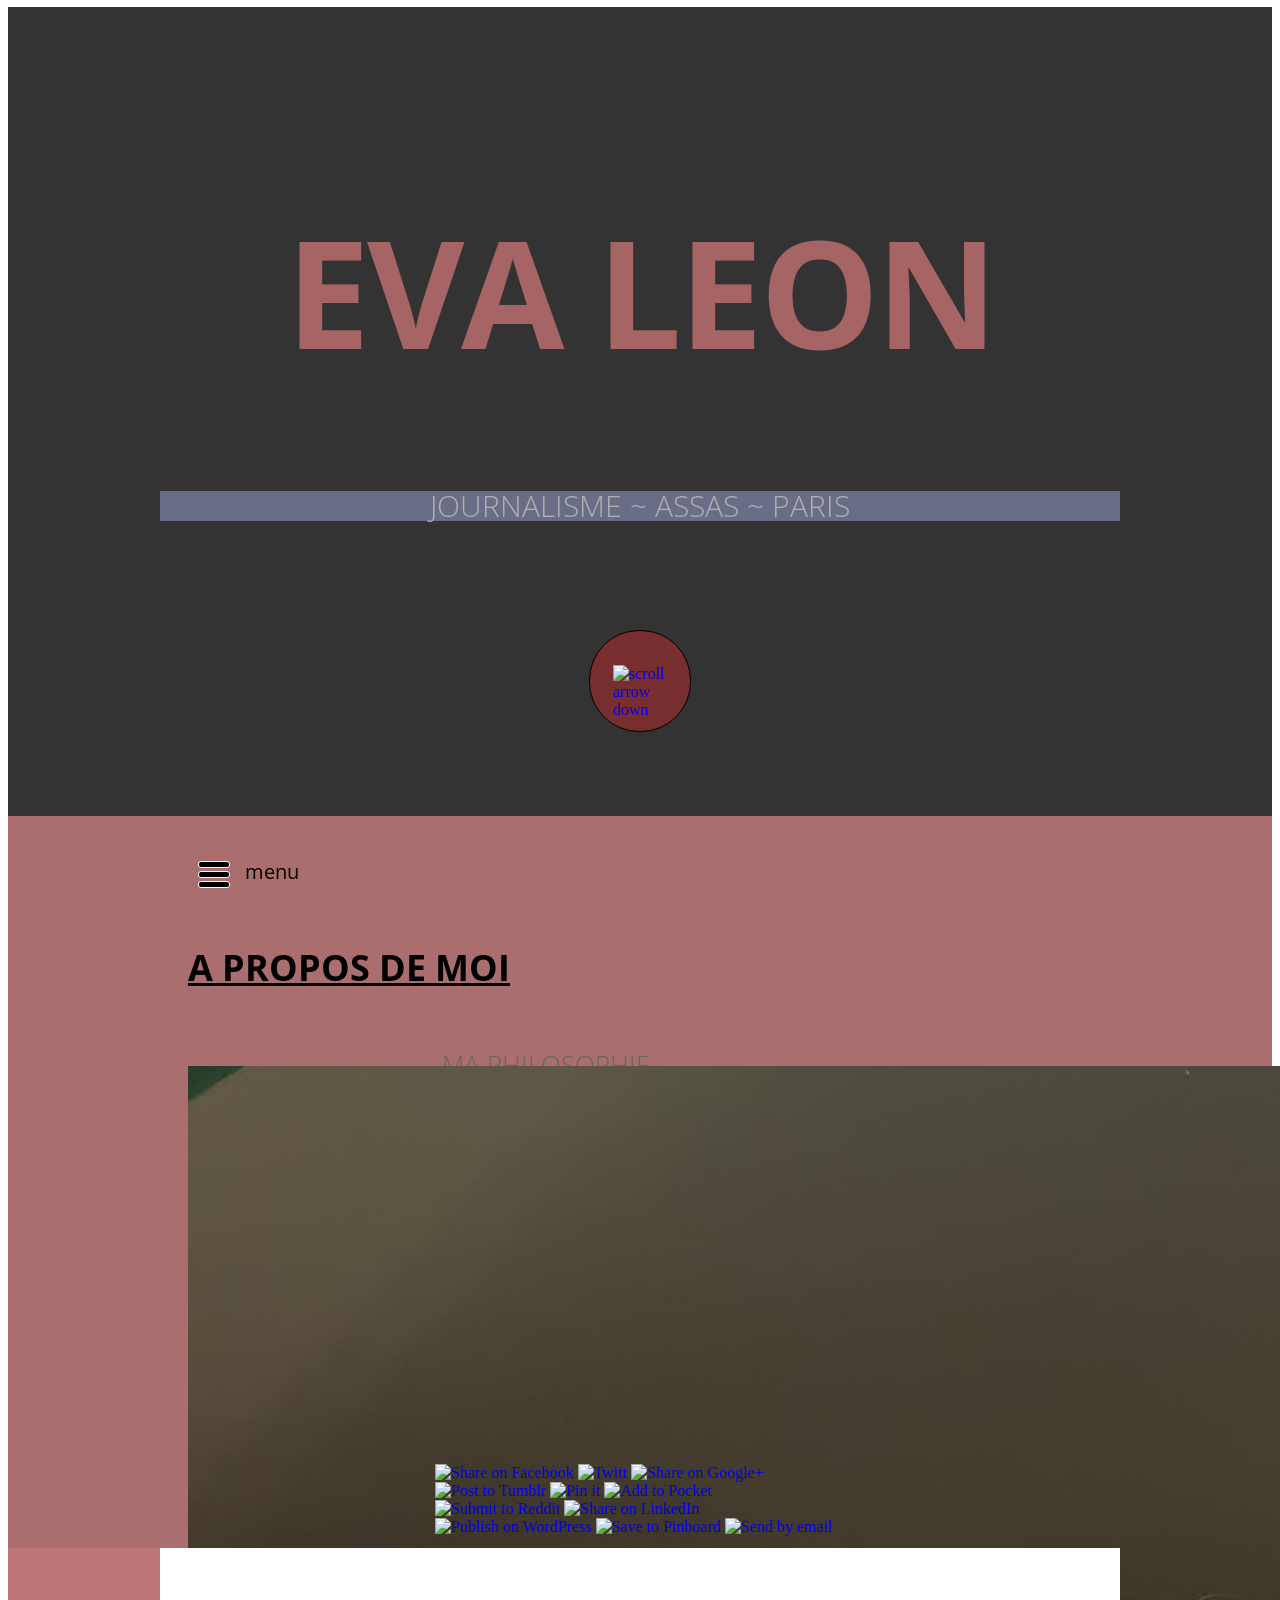
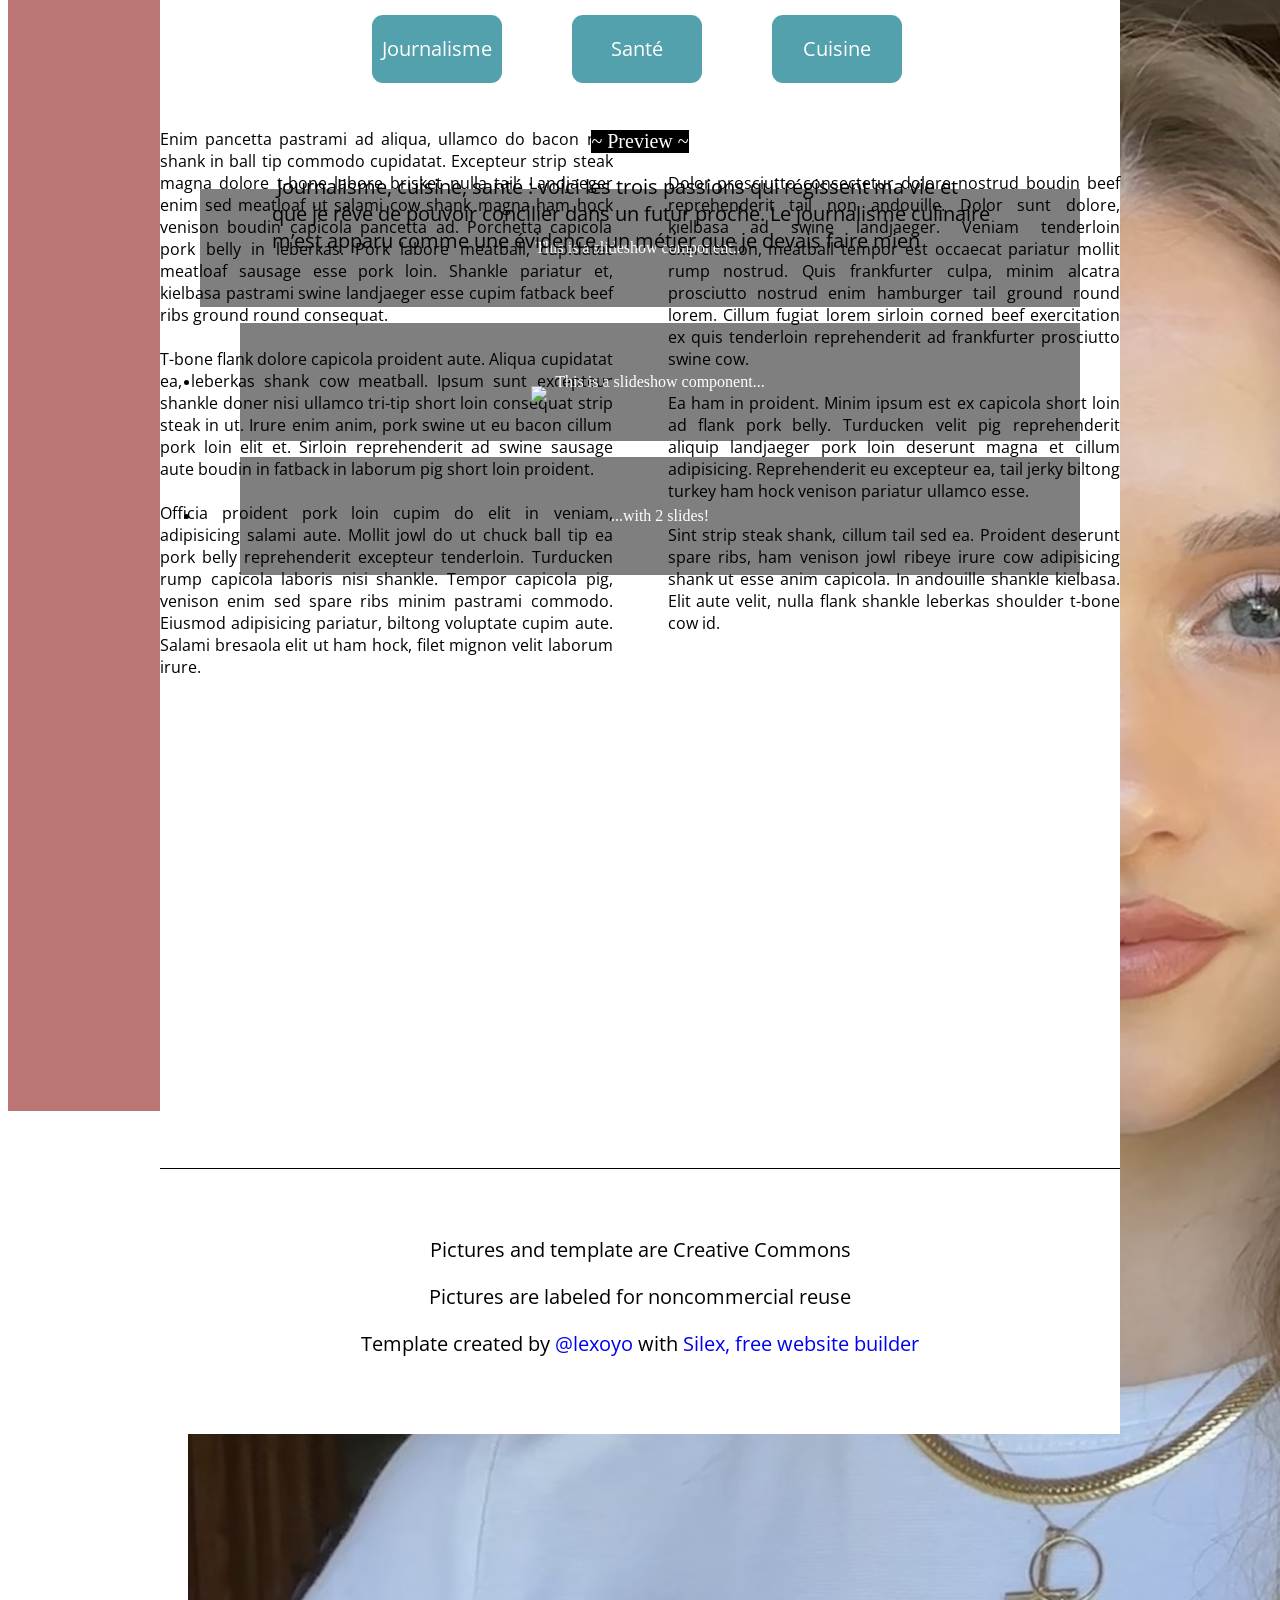
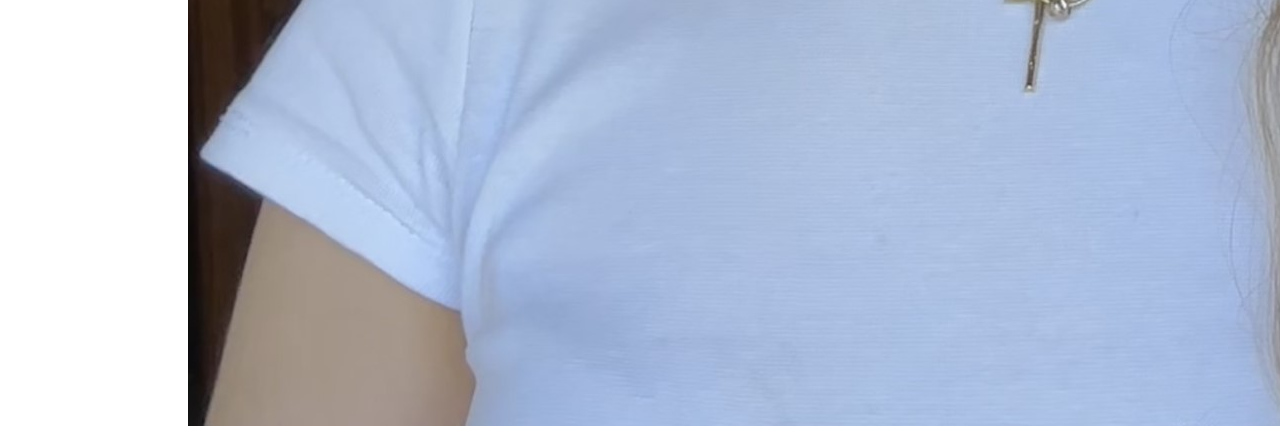
==== editable.html @ be3e19c9 "Batch update" ====
<!DOCTYPE html><html lang=""><head><script type="text/javascript" class="silex-json-styles" data-silex-static="">
    window.silex = window.silex || {}
    window.silex.data = {"site":{"width":960},"pages":[{"id":"page-design","displayName":"Design","link":{"linkType":"LinkTypePage","href":"#!page-design"},"canDelete":true,"canProperties":true,"canMove":true,"canRename":true,"opened":false},{"id":"page-photo","displayName":"Photo","link":{"linkType":"LinkTypePage","href":"#!page-photo"},"canDelete":true,"canProperties":true,"canMove":true,"canRename":true,"opened":false},{"id":"page-code","displayName":"Code","link":{"linkType":"LinkTypePage","href":"#!page-code"},"canDelete":true,"canProperties":true,"canMove":true,"canRename":true,"opened":false}]}</script>
    <meta charset="UTF-8">
    <!-- generator meta tag -->
    <!-- leave this for stats and Silex version check -->
    <meta name="generator" content="Silex v2.2.14">
    <!-- End of generator meta tag -->
    <link data-silex-static="" href="https://editor.silex.me/static/2.12/normalize.css" rel="stylesheet">
    <link data-silex-static="" href="https://editor.silex.me/static/2.12/front-end.css" rel="stylesheet">
    <script data-silex-static="" type="text/javascript" src="https://editor.silex.me/static/2.12/jquery.js"></script>
    <script data-silex-static="" type="text/javascript" src="https://editor.silex.me/static/2.12/jquery-ui.js" data-silex-remove-publish=""></script>
    <script data-silex-static="" type="text/javascript" src="https://editor.silex.me/static/2.12/pageable.js" data-silex-remove-publish=""></script>
    <script data-silex-static="" type="text/javascript" src="https://editor.silex.me/static/2.12/front-end.js"></script>

    <style class="silex-style">body, html {scroll-behavior: smooth;}.hero {min-height: 90vh;}.heading1 {text-shadow: 2px -2px 5px rgba(0, 0, 0, 0.75);}.button.page-link-active {background-color: #FC6F5C;}</style>
    <script type="text/javascript" class="silex-script"></script>
    <style class="silex-inline-styles">.body-initial {background-color: rgb(255, 255, 255); position: static;}.silex-id-1489143154958-1 {background-image: url(https://images.unsplash.com/photo-1428908728789-d2de25dbd4e2?crop=entropy&cs=tinysrgb&fit=max&fm=jpg&ixid=M3wzNDc5fDB8MXxzZWFyY2h8NHx8bmF0dXJlfGVufDB8fHx8MTczNjc3NzQ1OHww&ixlib=rb-4.0.3&q=80&w=1080); background-position: center center; background-size: cover; background-repeat: no-repeat; background-color: rgba(51,51,51,1); position: static; margin-top: -1px;}.silex-id-1489143154957-0 {background-color: transparent; position: relative; margin-left: auto; margin-right: auto; display: flex; flex-direction: column; align-items: center; justify-content: space-evenly;}.silex-id-1440793860642-0 {width: 960px; background-color: transparent; border-top-left-radius: 5px; border-top-right-radius: 5px; border-bottom-right-radius: 5px; border-bottom-left-radius: 5px; border-top-width: 0px; border-right-width: 0px; border-bottom-width: 0px; border-left-width: 0px; border-top-style: solid; border-right-style: solid; border-bottom-style: solid; border-left-style: solid; min-height: 405px; position: static;}.silex-id-1440798151836-0 {width: 100px; top: 633px; left: 443px; background-color: rgba(204,40,40,0.45098039215686275); border-top-left-radius: 50px; border-top-right-radius: 50px; border-bottom-right-radius: 50px; border-bottom-left-radius: 50px; border-top-width: 1px; border-right-width: 1px; border-bottom-width: 1px; border-left-width: 1px; border-top-style: solid; border-right-style: solid; border-bottom-style: solid; border-left-style: solid; border-top-color: rgb(0, 0, 0); border-right-color: rgb(0, 0, 0); border-bottom-color: rgb(0, 0, 0); border-left-color: rgb(0, 0, 0); min-height: 100px; position: static; display: flex; align-items: center; justify-content: center;}.silex-id-1484954814876-0 {width: 54px; top: 37px; left: 23px; height: 33px; position: static;}.silex-id-1489143327627-3 {background-color: rgba(170,110,110,1); position: static; margin-top: -1px;}.silex-id-1489143327626-2 {background-color: rgba(170,110,110,1); min-height: 733px; position: relative; margin-left: auto; margin-right: auto;}.silex-id-1440798996856-3 {width: 489px; top: 91.3125px; left: 28.00006866455078px; min-height: 121px; position: absolute;}.silex-id-1440799193140-4 {width: 678px; top: 205.00001525878906px; left: 282.00001019239426px; min-height: 347px; position: absolute;}.silex-id-1489143528708-7 {position: static; margin-top: -1px; background-color: rgba(188,118,118,1);}.silex-id-1489143528708-6 {background-color: rgb(255, 255, 255); min-height: 1163px; position: relative; margin-left: auto; margin-right: auto;}.silex-id-1440800306868-7 {width: 130px; top: 67px; left: 212px; background-color: rgb(83, 161, 173); border-top-left-radius: 11px; border-top-right-radius: 11px; border-bottom-right-radius: 11px; border-bottom-left-radius: 11px; min-height: 40px; position: absolute;}.silex-id-1440800468283-8 {width: 130px; top: 67px; left: 412px; background-color: rgb(83, 161, 173); border-top-left-radius: 11px; border-top-right-radius: 11px; border-bottom-right-radius: 11px; border-bottom-left-radius: 11px; min-height: 40px; position: absolute;}.silex-id-1440800509589-9 {width: 130px; top: 67px; left: 612px; background-color: rgb(83, 161, 173); border-top-left-radius: 11px; border-top-right-radius: 11px; border-bottom-right-radius: 11px; border-bottom-left-radius: 11px; min-height: 68px; position: absolute;}.silex-id-1440800819834-10 {width: 960px; top: 170px; left: 0px; min-height: 960px; position: absolute;}.silex-id-1440801309675-13 {width: 960px; top: 180px; left: 0px; min-height: 960px; position: absolute;}.silex-id-1492792986749-1 {height: 979px; width: 960px; background-color: transparent; top: 162px; left: 0px; position: absolute;}.silex-id-1489143627408-9 {position: static; margin-top: -1px;}.silex-id-1489143627407-8 {background-color: rgb(255, 255, 255); min-height: 324px; position: relative; margin-left: auto; margin-right: auto;}.silex-id-1440801730160-14 {width: 960px; top: 58px; left: 0px; border-top-width: 1px; border-right-width: 0px; border-bottom-width: 0px; border-left-width: 0px; border-top-style: solid; border-right-style: solid; border-bottom-style: solid; border-left-style: solid; min-height: 218.25px; position: absolute;}.silex-id-1736776984574-1 {width: 212px; height: 282px; position: absolute; top: 250px; left: 28px;}.silex-id-1736777650113-2 {width: 719px; min-height: 750px; position: absolute; top: 205px; left: 112px;}.silex-id-1736777684787-3 {width: 33px; min-height: 27px; position: absolute; background-color: transparent; top: 45px; left: 37.989601135253906px;}.silex-id-1736777704322-4 {width: 100px; min-height: 100px; position: absolute; top: -0.2178497314453125px; left: 85px;}.silex-id-1736777885756-5 {width: 400px; min-height: 50px; background-color: transparent; position: absolute; top: 631.9895935058594px; left: 275px;}.silex-id-1736778031566-6 {width: 400px; min-height: 100px; background-color: transparent; position: absolute; top: 0px; left: 439px;}.silex-id-1736778082860-7 {width: 255px; height: 168px; position: absolute; top: 437.9895935058594px; left: 371px;}@media only screen and (max-width: 480px) {.silex-id-1489143154957-0 {top: 0px; left: 12px; width: 445px;}.silex-id-1440793860642-0 {top: 75px; left: 11px; width: 423px; min-height: 558px;}.silex-id-1440798151836-0 {width: 70px; min-height: 70px;}.silex-id-1489143327627-3 {top: 1020px; left: 0px;}.silex-id-1489143327626-2 {min-height: 1014px;}.silex-id-1489143528708-7 {top: 6167px; left: 0px;}.silex-id-1489143528708-6 {min-height: 472px;}.silex-id-1440801309675-13 {top: 195px; left: 11px; width: 423px; min-height: 2525px;}}</style>





















    



    
    <title></title>





















































    <meta name="viewport" content="width=device-width, initial-scale=1, maximum-scale=2.2" data-silex-viewport="">












    
    
    
    
<link href="https://fonts.googleapis.com/css?family=Open+Sans:700,300" rel="stylesheet" class="silex-custom-font"><style class="silex-style-settings">.website-width {width: 960px;}@media (min-width: 481px) {.silex-editor {min-width: 1160px;}}</style><script data-dependency="" src="/static/2.11/unslider/onswipe.js" type="module" data-silex-static=""></script><script data-dependency="" src="/static/2.11/unslider/unslider-min.js" data-silex-static=""></script><link data-dependency="" rel="stylesheet" href="/static/2.11/unslider/unslider.css" data-silex-static=""><style class="silex-prodotype-style" data-style-id="all-style">h1 {font-weight: 700; font-size: 150px; color: #FFFFFF; text-align: center; line-height: 1; letter-spacing: -3px;}h2 {font-weight: 300; font-size: 30px; color: #FFFFFF; background-color: #696d86; text-align: center; text-transform: uppercase; line-height: 1;}h3 {font-weight: 300; font-size: 36px; text-transform: uppercase;}.text-element > .silex-element-content {font-family: 'Open Sans', sans-serif;}p {font-size: 20px;}a {text-decoration: none;}[data-silex-href] {text-decoration: none;}@media only screen and (max-width: 480px) {h1 {font-weight: 300; margin-left: 10px; margin-right: 10px;}h2 {margin-left: 10px; margin-right: 10px;}h3 {padding-left: 10px; padding-right: 10px;}.text-element > .silex-element-content {font-size: 150%;}p {font-size: 150%; padding-left: 10px; padding-right: 10px;}b {font-weight: 300;}}</style><style class="silex-prodotype-style" data-style-id="text-style-1">.text-style-1 h1 {color: #a66464; text-transform: uppercase; column-rule-style: groove;}.text-style-1 h2 {color: #b0b0b0;}.text-style-1.text-element > .silex-element-content {background: linear-gradient(#947f7f);}.text-style-1 b {color: #1ABC9C;}</style><style class="silex-prodotype-style" data-style-id="content-black">.content-black h3 {font-size: 26px; color: #666666;}</style><style class="silex-prodotype-style" data-style-id="content-white">.content-white.text-element > .silex-element-content {color: #FFFFFF; text-align: center;}</style><style class="silex-prodotype-style" data-style-id="content-columns">.content-columns.text-element > .silex-element-content {text-align: justify; columns: 2; column-gap: 55px;}@media only screen and (max-width: 480px) {.content-columns.text-element > .silex-element-content {columns: 1;}}</style><style class="silex-prodotype-style" data-style-id="footer">.footer.text-element > .silex-element-content {text-align: center;}</style></head>

<body data-silex-id="body-initial" class="body-initial enable-mobile all-style prevent-resizable prevent-selectable editable-style silex-runtime" data-silex-type="container-element" style="">
    
    
    




































    























































    
    












<section data-silex-type="container-element" class="container-element editable-style silex-id-1489143154958-1 section-element prevent-resizable" data-silex-id="silex-id-1489143154958-1" style="">
        
    <div data-silex-type="container-element" class="editable-style silex-element-content silex-id-1489143154957-0 container-element hero website-width" data-silex-id="silex-id-1489143154957-0" style="">
            
            
        <div data-silex-type="text-element" class="editable-style text-element silex-id-1440793860642-0 top-text text-style-1" data-silex-id="silex-id-1440793860642-0" title="" style=""><div class="silex-element-content normal">
                    <h1>EVA LEON</h1>
                    
                        <h2>jOURNALISME ~ ASSAS ~ PARIS</h2>
                    
                </div></div><a data-silex-id="silex-id-1440798151836-0" class="editable-style silex-id-1440798151836-0 container-element go-down" data-silex-type="container-element" href="#after-hero" style="">

                <div data-silex-type="image-element" class="editable-style silex-id-1484954814876-0 image-element" data-silex-id="silex-id-1484954814876-0" style=""><img src="../../../../../libs/templates/silex-templates/perso2/assets/scroll_arrow.png" class="" alt="scroll arrow down"></div>
            </a></div></section><section data-silex-type="container-element" class="container-element editable-style silex-id-1489143327627-3 section-element prevent-resizable" data-silex-id="silex-id-1489143327627-3" style="">
        
    <div data-silex-type="container-element" class="editable-style silex-element-content silex-id-1489143327626-2 container-element website-width" data-silex-id="silex-id-1489143327626-2" id="after-hero">

            
            
            
        <div data-silex-id="silex-id-1440799193140-4" class="editable-style silex-id-1440799193140-4 text-element content-black" data-silex-type="text-element" style="">
                <div class="silex-element-content normal">
                    <h3>Ma philosophie<br></h3>
                    <p>"Echoue encore. Echoue mieux"</p><p>

Originaire de Brest, je suis actuellement étudiante en Master 2 Médias et Mondialisation à Assas, avec pour ambition de devenir journaliste culinaire. Après mon baccalauréat, j’ai intégré une classe préparatoire littéraire à Montpellier, avant de poursuivre une licence en Information-Communication à la Sorbonne Nouvelle à Paris. Ces expériences m’ont conduite à rejoindre Assas pour approfondir ma compréhension des enjeux médiatiques et internationaux.

<br></p>
                </div>
            </div><div data-silex-type="image-element" class="editable-style image-element silex-id-1736776984574-1 page-design paged-element" data-silex-id="silex-id-1736776984574-1" style=""><img src="PHOTO.jpg"></div><div data-silex-type="text-element" class="editable-style text-element silex-id-1736777684787-3 page-design paged-element silex-component-hamburger prevent-resizable prevent-auto-z-index" data-silex-id="silex-id-1736777684787-3" style=""><div class="silex-element-content normal"><style>.hamburger-menu_1736777684796_433 {position: absolute; z-index: 20;}.silex-editor .hamburger-menu_1736777684796_433 nav {left: -9999px;}.hamburger-menu_1736777684796_433 nav ul {margin-top: 80px;}.hamburger-menu_1736777684796_433 nav {opacity: 0; position: absolute; background-color: #ededed; transition: left 1s ease, height 0s ease 1s; left: -300px; width: 300px; height: 20px;}.hamburger-menu_1736777684796_433.open nav {opacity: 1; height: 100vh; left: 0; transition: left 1s ease, height 0s ease 0s;}.hamburger-menu_1736777684796_433 .nav-container {z-index: 10; position: absolute;}.hamburger-menu_1736777684796_433.open .nav-container {}.hamburger-menu_1736777684796_433 .hamburger-btn {z-index: 20; cursor: pointer; position: absolute;}.hamburger-menu_1736777684796_433 .hamburger-btn span {display: block; width: 30px; height: 5px; margin-bottom: 3px; position: relative; background-color: #000000; border: 1px solid #ffffff; border-radius: 3px; transition: border-color 0.1s ease-in,
      opacity 0.1s ease-in,
      transform 0.1s ease-in,
      background 0.1s ease-in;}.hamburger-menu_1736777684796_433.open .hamburger-btn span {border-color: rgba(255, 255, 255, 0);}.hamburger-menu_1736777684796_433 .hamburger-btn span:first-child {transform-origin: 4px -2px;}.hamburger-menu_1736777684796_433.open .hamburger-btn span:first-child {transform: rotate(45deg) translate(7px, -4px);}.hamburger-menu_1736777684796_433.open .hamburger-btn span:nth-last-child(2) {opacity: 0;}.hamburger-menu_1736777684796_433 .hamburger-btn span:nth-child(3) {transform-origin: -11px 4px;}.hamburger-menu_1736777684796_433.open .hamburger-btn span:nth-child(3) {transform: rotate(-45deg) translate(0, 12px);}</style>
<!-- inspired by https://codepen.io/erikterwan/pen/EVzeRP -->
<div class="hamburger-menu_1736777684796_433 closed">
    <div class="hamburger-btn ">
      <span></span>
      <span></span>
      <span></span>
    </div>
    <div class="nav-container">
      <div class="prevent-scale">
        <nav class="">
            <ul>
            
            </ul>
        </nav>
      </div>
  </div>
</div>
<script>
(function() {
  var isOpen = false;
  function close() {
    isOpen = false;
    document.querySelector('.hamburger-menu_1736777684796_433').classList.remove('open');
    document.querySelector('.hamburger-menu_1736777684796_433').classList.add('closed');
  }
  function open() {
    isOpen = true;
    document.querySelector('.hamburger-menu_1736777684796_433').classList.add('open');
    document.querySelector('.hamburger-menu_1736777684796_433').classList.remove('closed');
  }
  function toggle() {
    if(isOpen) close();
    else open();
  }
  function scrollOrResize() {
    close();
    move();
  }
  var silexElement = document.querySelector('.hamburger-menu_1736777684796_433').closest('.editable-style');
  function move() {
    var data = window.silex
    var rect = silexElement.getBoundingClientRect();
    var offset = {
      top: rect.top + data.scrollTop,
      left: rect.left + data.scrollLeft,
    };
    var container = document.querySelector('.hamburger-menu_1736777684796_433 .nav-container');
    container.style.transform = 'translate(' + (data.scrollLeft - (offset.left/data.scale)) + 'px, ' + (data.scrollTop - (offset.top/data.scale)) + 'px)';
  }
  document.querySelector('.hamburger-menu_1736777684796_433 .hamburger-btn').addEventListener('click', function() { toggle(); });
  document.addEventListener('resize', scrollOrResize);
  document.addEventListener('scroll', scrollOrResize);
  scrollOrResize()
  setTimeout(() => scrollOrResize(), 0)
})();
</script>
</div></div><div data-silex-type="text-element" class="editable-style text-element silex-id-1736777704322-4 page-design paged-element" data-silex-id="silex-id-1736777704322-4" style=""><div class="silex-element-content normal"><b>﻿</b><p>menu<b></b></p></div></div><div data-silex-id="silex-id-1440798996856-3" class="editable-style silex-id-1440798996856-3 text-element" data-silex-type="text-element" style="">
                <div class="silex-element-content normal">
                    <h3><b><u>A propos de moi</u></b></h3>
                </div>
            </div><div data-silex-type="html-element" class="editable-style html-element silex-id-1736777885756-5 page-design paged-element silex-component-share" data-silex-id="silex-id-1736777885756-5" style=""><div class="silex-element-content">
<ul class="share-buttons" id="id_1736777885803_518">
  
  <li><a href="https://www.facebook.com/sharer/sharer.php?u=http://yoursite.com&amp;t=Your%20site%20title" title="Share on Facebook" target="_blank"><img alt="Share on Facebook" data-silex-static="" src="/static/2.7/simplesharingbuttons/flat_web_icon_set/color/Facebook.png"></a></li>
  
  
  <li><a href="https://twitter.com/intent/tweet?source=http://yoursite.com&amp;text=Your%20site%20title:%20http://yoursite.com&amp;via=silexlabs" target="_blank" title="Share on Twitter"><img alt="Twitt" data-silex-static="" src="/static/2.7/simplesharingbuttons/flat_web_icon_set/color/Twitter.png"></a></li>
  
  
  <li><a href="https://plus.google.com/share?url=http://yoursite.com" target="_blank" title="Share on Google+"><img alt="Share on Google+" data-silex-static="" src="/static/2.7/simplesharingbuttons/flat_web_icon_set/color/Google%2B.png"></a></li>
  
  
  <li><a href="http://www.tumblr.com/share?v=3&amp;u=http://yoursite.com&amp;t=Your%20site%20title&amp;s=" target="_blank" title="Post to Tumblr"><img alt="Post to Tumblr" data-silex-static="" src="/static/2.7/simplesharingbuttons/flat_web_icon_set/color/Tumblr.png"></a></li>
  
  
  <li><a href="http://pinterest.com/pin/create/button/?url=http://yoursite.com&amp;description=Your%20site%20description" target="_blank" title="Pin it"><img alt="Pin it" data-silex-static="" src="/static/2.7/simplesharingbuttons/flat_web_icon_set/color/Pinterest.png"></a></li>
  
  
  <li><a href="https://getpocket.com/save?url=http://yoursite.com&amp;title=Your%20site%20title" target="_blank" title="Add to Pocket"><img alt="Add to Pocket" data-silex-static="" src="/static/2.7/simplesharingbuttons/flat_web_icon_set/color/Pocket.png"></a></li>
  
  
  <li><a href="http://www.reddit.com/submit?url=http://yoursite.com&amp;title=Your%20site%20title" target="_blank" title="Submit to Reddit"><img alt="Submit to Reddit" data-silex-static="" src="/static/2.7/simplesharingbuttons/flat_web_icon_set/color/Reddit.png"></a></li>
  
  
  <li><a href="http://www.linkedin.com/shareArticle?mini=true&amp;url=http://yoursite.com&amp;title=Your%20site%20title&amp;summary=Your%20site%20description&amp;source=http://yoursite.com" target="_blank" title="Share on LinkedIn"><img alt="Share on LinkedIn" data-silex-static="" src="/static/2.7/simplesharingbuttons/flat_web_icon_set/color/LinkedIn.png"></a></li>
  
  
  <li><a href="http://wordpress.com/press-this.php?u=http://yoursite.com&amp;t=Your%20site%20title&amp;s=Your%20site%20description" target="_blank" title="Publish on WordPress"><img alt="Publish on WordPress" data-silex-static="" src="/static/2.7/simplesharingbuttons/flat_web_icon_set/color/Wordpress.png"></a></li>
  
  
  <li><a href="https://pinboard.in/popup_login/?url=http://yoursite.com&amp;title=Your%20site%20title&amp;description=Your%20site%20description" target="_blank" title="Save to Pinboard"><img alt="Save to Pinboard" data-silex-static="" src="/static/2.7/simplesharingbuttons/flat_web_icon_set/color/Pinboard.png"></a></li>
  
  
  <li><a href="mailto:?subject=Your%20site%20title&amp;body=Your%20site%20description:%20http://yoursite.com" target="_blank" title="Send email"><img alt="Send by email" data-silex-static="" src="/static/2.7/simplesharingbuttons/flat_web_icon_set/color/Email.png"></a></li>
  
</ul>

<style>#id_1736777885803_518.share-buttons {list-style: none; padding: 0;}#id_1736777885803_518.share-buttons li {display: inline;}#id_1736777885803_518.share-buttons .sr-only {position: absolute; clip: rect(1px, 1px, 1px, 1px); padding: 0; border: 0; height: 1px; width: 1px; overflow: hidden;}</style>
</div></div></div></section><div data-silex-type="container-element" class="container-element editable-style silex-id-1489143528708-7 section-element prevent-resizable" data-silex-id="silex-id-1489143528708-7">
        
    <div data-silex-type="container-element" class="editable-style silex-element-content silex-id-1489143528708-6 container-element website-width" data-silex-id="silex-id-1489143528708-6" id="menu">
            
            
            
            

            
            
        <a data-silex-id="silex-id-1440800306868-7" class="editable-style silex-id-1440800306868-7 text-element button content-white" data-silex-type="text-element" style="top: 67px; left: 212px; width: 130px; min-height: 68px;" href="#!page-design#menu">
                <div class="silex-element-content normal"><p>Journalisme</p></div>
            </a><a data-silex-id="silex-id-1440800468283-8" class="editable-style text-element button silex-id-1440800468283-8 content-white" data-silex-type="text-element" style="top: 67px; left: 412px; width: 130px; min-height: 68px;" href="#!page-photo#menu">
                <div class="silex-element-content normal"><p>Santé</p></div>
            </a><a data-silex-id="silex-id-1440800509589-9" class="editable-style text-element button silex-id-1440800509589-9 content-white" data-silex-type="text-element" style="" href="#!page-code#menu">
                <div class="silex-element-content normal"><p>Cuisine</p></div>
            </a><div data-silex-id="silex-id-1440800819834-10" class="editable-style silex-id-1440800819834-10 text-element col content-columns page-design paged-element" data-silex-type="text-element" style="top: 170px; width: 960px; min-height: 960px;">
                <div class="silex-element-content normal"><p><br></p></div>
            </div><div data-silex-id="silex-id-1440801309675-13" class="editable-style text-element col silex-id-1440801309675-13 content-columns page-code paged-element" data-silex-type="text-element">
                <div class="silex-element-content normal">Enim pancetta pastrami ad aliqua, ullamco do bacon nisi shank in ball tip commodo cupidatat. Excepteur strip steak magna dolore t-bone labore brisket nulla tail. Landjaeger enim sed meatloaf ut salami cow shank magna ham hock venison boudin
                    capicola pancetta ad. Porchetta capicola pork belly in leberkas. Pork labore meatball, cupidatat meatloaf sausage esse pork loin. Shankle pariatur et, kielbasa pastrami swine landjaeger esse cupim fatback beef ribs ground round consequat.
                    <br>
                    <br>T-bone flank dolore capicola proident aute. Aliqua cupidatat ea, leberkas shank cow meatball. Ipsum sunt excepteur shankle doner nisi ullamco tri-tip short loin consequat strip steak in ut. Irure enim anim, pork swine ut eu bacon
                    cillum pork loin elit et. Sirloin reprehenderit ad swine sausage aute boudin in fatback in laborum pig short loin proident.
                    <br>
                    <br>Officia proident pork loin cupim do elit in veniam, adipisicing salami aute. Mollit jowl do ut chuck ball tip ea pork belly reprehenderit excepteur tenderloin. Turducken rump capicola laboris nisi shankle. Tempor capicola pig,
                    venison enim sed spare ribs minim pastrami commodo. Eiusmod adipisicing pariatur, biltong voluptate cupim aute. Salami bresaola elit ut ham hock, filet mignon velit laborum irure.
                    <br>
                    <br>
                    <br>
                    <br>Dolor prosciutto consectetur dolore nostrud boudin beef reprehenderit tail non andouille. Dolor sunt dolore, kielbasa ad swine landjaeger. Veniam tenderloin exercitation, meatball tempor est occaecat pariatur mollit rump nostrud.
                    Quis frankfurter culpa, minim alcatra prosciutto nostrud enim hamburger tail ground round lorem. Cillum fugiat lorem sirloin corned beef exercitation ex quis tenderloin reprehenderit ad frankfurter prosciutto swine cow.
                    <br>
                    <br>Ea ham in proident. Minim ipsum est ex capicola short loin ad flank pork belly. Turducken velit pig reprehenderit aliquip landjaeger pork loin deserunt magna et cillum adipisicing. Reprehenderit eu excepteur ea, tail jerky biltong
                    turkey ham hock venison pariatur ullamco esse.
                    <br>
                    <br>Sint strip steak shank, cillum tail sed ea. Proident deserunt spare ribs, ham venison jowl ribeye irure cow adipisicing shank ut esse anim capicola. In andouille shankle kielbasa. Elit aute velit, nulla flank shankle leberkas shoulder
                    t-bone cow id.
                    <br>
                    <br>
                    <br>
                </div>
            </div><div data-silex-type="html-element" class="editable-style silex-id-1492792986749-1 html-element silex-component silex-component-slideshow silex-use-height-not-minheight page-photo paged-element" data-silex-id="silex-id-1492792986749-1">
                <div class="silex-element-content"><div id="parent_1736776724711_183">
<!-- preview -->
<div class="prodotype-preview">
  
  <div class="preview-text prodotype-force-size"><p>~ Preview ~</p></div>
  <figure class="slide-0">
    <div class="slide-image prodotype-force-size">
      
        <figcaption>This is a slideshow component...</figcaption>
      
    </div>
  </figure>
  
</div>
<div id="id_1736776724711_183">
  <!-- runtime -->
  <!-- the whole slideshow -->
  <ul class="prodotype-runtime">
  
    <li><figure class="slide-0">
      
      <div class="slide-image">
        
          <figcaption>This is a slideshow component...</figcaption>
        
      </div>
      
    </figure></li>
  
    <li><figure class="slide-1">
      
      <div class="slide-image">
        
          <figcaption>...with 2 slides!</figcaption>
        
      </div>
      
    </figure></li>
  
  </ul>
</div>
</div>
<style>#parent_1736776724711_183 .prodotype-preview {list-style-type: none; margin: 0; padding: 0;}#parent_1736776724711_183 .prodotype-preview .preview-text {display: flex; align-items: center; justify-content: center;}#parent_1736776724711_183 .prodotype-preview .preview-text p {z-index: 1; background-color: black; color: white;}#parent_1736776724711_183 .slide-0 .slide-image {background-image: url(http://localhost:6805/ce/fs/get/Documents/silex/silex-meta/packages/silex-templates/perso2/assets/top-pic.jpg);}#parent_1736776724711_183 .slide-1 .slide-image {background-image: url(http://localhost:6805/ce/fs/get/Documents/silex/silex-meta/packages/silex-templates/perso2/assets/pic2.jpg);}#parent_1736776724711_183 .unslider {position: relative;}#parent_1736776724711_183 .slide-image {width: 100%; display: flex; justify-content: center; background-repeat: no-repeat; background-size: cover; background-position: 50%; align-items: flex-end;}#parent_1736776724711_183 figcaption {padding: 50px; color: white; background-color: rgba(0,0,0,0.5); width: 100%; text-align: center;}#parent_1736776724711_183 .unslider-nav {position: absolute; bottom: 10px; left: 0; right: 0; top: auto; margin: 0;}#parent_1736776724711_183 .unslider-nav ol {text-align: center;}#parent_1736776724711_183 .unslider-nav ol li.unslider-active {background: #fff; cursor: default; opacity: 1;}#parent_1736776724711_183 .unslider-nav ol li {display: inline-block; float: none; width: 6px; height: 6px; margin: 0 4px; padding: 3px; background: transparent; border-radius: 10px; overflow: hidden; text-indent: -999em; border: 2px solid #fff; cursor: pointer; opacity: .4;}#parent_1736776724711_183 .unslider-arrow {display: block; width: 32px; height: 32px; top: 50%; right: 16px; left: auto; margin-top: -16px; overflow: hidden; background: rgba(0,0,0,.2) no-repeat 50% 50%; background-image: url([data-uri]); background-size: 7px 11px; border-radius: 32px; text-indent: -999em; opacity: .6; transition: opacity .2s;}#parent_1736776724711_183 .unslider-arrow.prev {left: 16px; right: auto; -ms-transform: rotate(-180deg); transform: rotate(-180deg);}</style>
<script type="text/javascript">
  (function() {
    // do not start in the editor (it would mess with the markup)
    if(!$('body').hasClass('silex-runtime')) return;

    var $slider = $('#id_1736776724711_183')
    var slider = $slider.unslider({
      'autoplay': false,
      'speed': 750,
      'delay': 3000,
      'index': 0,
      'nav': true,
      'animation': 'horizontal',
      'arrows': true
    });
    //  Listen to slide changes
    
    // apply element height to the images
    var silexElement = $slider.closest('.editable-style');
    var elementMinHeight = silexElement.css('height');
    var elementWidth = silexElement.css('width');
    $('#id_1736776724711_183 li .slide-image').css({
      'height': elementMinHeight
    });
    

    setTimeout(function(){
      // use onswipe.js
      // Fix #1127
      if(window.onSwipe) {
        window.onSwipe('left', function(){ $slider.data('unslider').next()})
        window.onSwipe('right', function(){ $slider.data('unslider').prev()})
      } else {
        console.warn('onswipe.js script is not found, swipe gestures might no work')
      }
    }, 0)
  })();
</script>
</div>
            </div><div data-silex-type="text-element" class="editable-style text-element silex-id-1736777650113-2 page-design paged-element" data-silex-id="silex-id-1736777650113-2" style=""><div class="silex-element-content normal"><p>&nbsp;Journalisme, cuisine, santé : voici les
trois passions qui régissent ma vie et que je rêve de pouvoir concilier dans un
futur proche. Le journalisme culinaire m’est apparu comme une évidence, un
métier que je devais faire mien



<br></p><span class="_wysihtml-temp-caret-fix" style="position: absolute; display: block; min-width: 1px; z-index: 99999;">﻿</span></div></div><div data-silex-type="html-element" class="editable-style html-element silex-id-1736778031566-6 page-design paged-element silex-component-skill-bars" data-silex-id="silex-id-1736778031566-6"><div class="silex-element-content">
<style>.skillbar {position: relative; display: block; margin-bottom: 15px; width: 100%; background: #eee; height: 35px; border-radius: 3px; -moz-border-radius: 3px; -webkit-border-radius: 3px; -webkit-transition: 0.4s linear; -moz-transition: 0.4s linear; -ms-transition: 0.4s linear; -o-transition: 0.4s linear; transition: 0.4s linear; -webkit-transition-property: width, background-color; -moz-transition-property: width, background-color; -ms-transition-property: width, background-color; -o-transition-property: width, background-color; transition-property: width, background-color;}.skillbar-title {position: relative; float: left; width: 25%; font-weight: bold; font-size: 13px; color: #ffffff; background: #6adcfa; -webkit-border-top-left-radius: 3px; -webkit-border-bottom-left-radius: 4px; -moz-border-radius-topleft: 3px; -moz-border-radius-bottomleft: 3px; border-top-left-radius: 3px; border-bottom-left-radius: 3px;}.skillbar-title span {display: block; text-align: center; background: rgba(0, 0, 0, 0.1); height: 35px; line-height: 35px; -webkit-border-top-left-radius: 3px; -webkit-border-bottom-left-radius: 3px; -moz-border-radius-topleft: 3px; -moz-border-radius-bottomleft: 3px; border-top-left-radius: 3px; border-bottom-left-radius: 3px;}.skillbar-bar {float: left; height: 35px; width: 0px; border-radius: 0 3px 3px 0; -moz-border-radius: 0 3px 3px 0; -webkit-border-radius: 0 3px 3px 0;}.skill-bar-percent {position: absolute; right: 10px; top: 0; font-size: 11px; height: 35px; line-height: 35px; color: rgba(0, 0, 0, 0.4);}</style>
<script type="text/javascript">
  var fillBarSize = $('.skillbar').width() * (1 - 25 / 100);
  var doc = $(document);
  doc.scroll(function() {
    var skillbars = $('.skillbar');
    // Start animation when the skillbars hit the middle of the screen
    if (skillbars.offset().top <= (doc.scrollTop() + $(window).height()/2)) {
      $('.skillbar').each(function(){
        $(this).find('.skillbar-bar').delay(500).animate({
          width: (fillBarSize * parseInt($(this).attr('data-percent')) / 100) + 'px'
        },6000);
      });
    }
  });
</script>
</div></div><div data-silex-type="image-element" class="editable-style image-element silex-id-1736778082860-7 page-design paged-element" data-silex-id="silex-id-1736778082860-7" style=""><img src="https://images.unsplash.com/photo-1559523161-0fc0d8b38a7a?ixid=M3wzNDc5fDB8MXxzZWFyY2h8M3x8am91cm5hbGlzbXxlbnwwfHx8fDE3MzY3NzcyNDF8MA&amp;ixlib=rb-4.0.3&amp;fm=jpg&amp;q=80&amp;w=255&amp;fit=max"></div></div></div><footer data-silex-type="container-element" class="container-element editable-style silex-id-1489143627408-9 section-element prevent-resizable" data-silex-id="silex-id-1489143627408-9">
        <div data-silex-type="container-element" class="editable-style silex-element-content website-width silex-id-1489143627407-8 container-element" data-silex-id="silex-id-1489143627407-8">
            <div data-silex-id="silex-id-1440801730160-14" class="editable-style silex-id-1440801730160-14 text-element footer" data-silex-type="text-element">
                <div class="silex-element-content normal"><p><br></p><p>Pictures and template are Creative Commons
                        </p><p>Pictures are labeled for noncommercial reuse
                        </p><p>Template created by <a href="//lexoyo.me/">@lexoyo</a> with <a href="//www.silex.me/">Silex, free website builder</a></p>
                    
                </div>
            </div>
        </div>
    </footer></body></html>
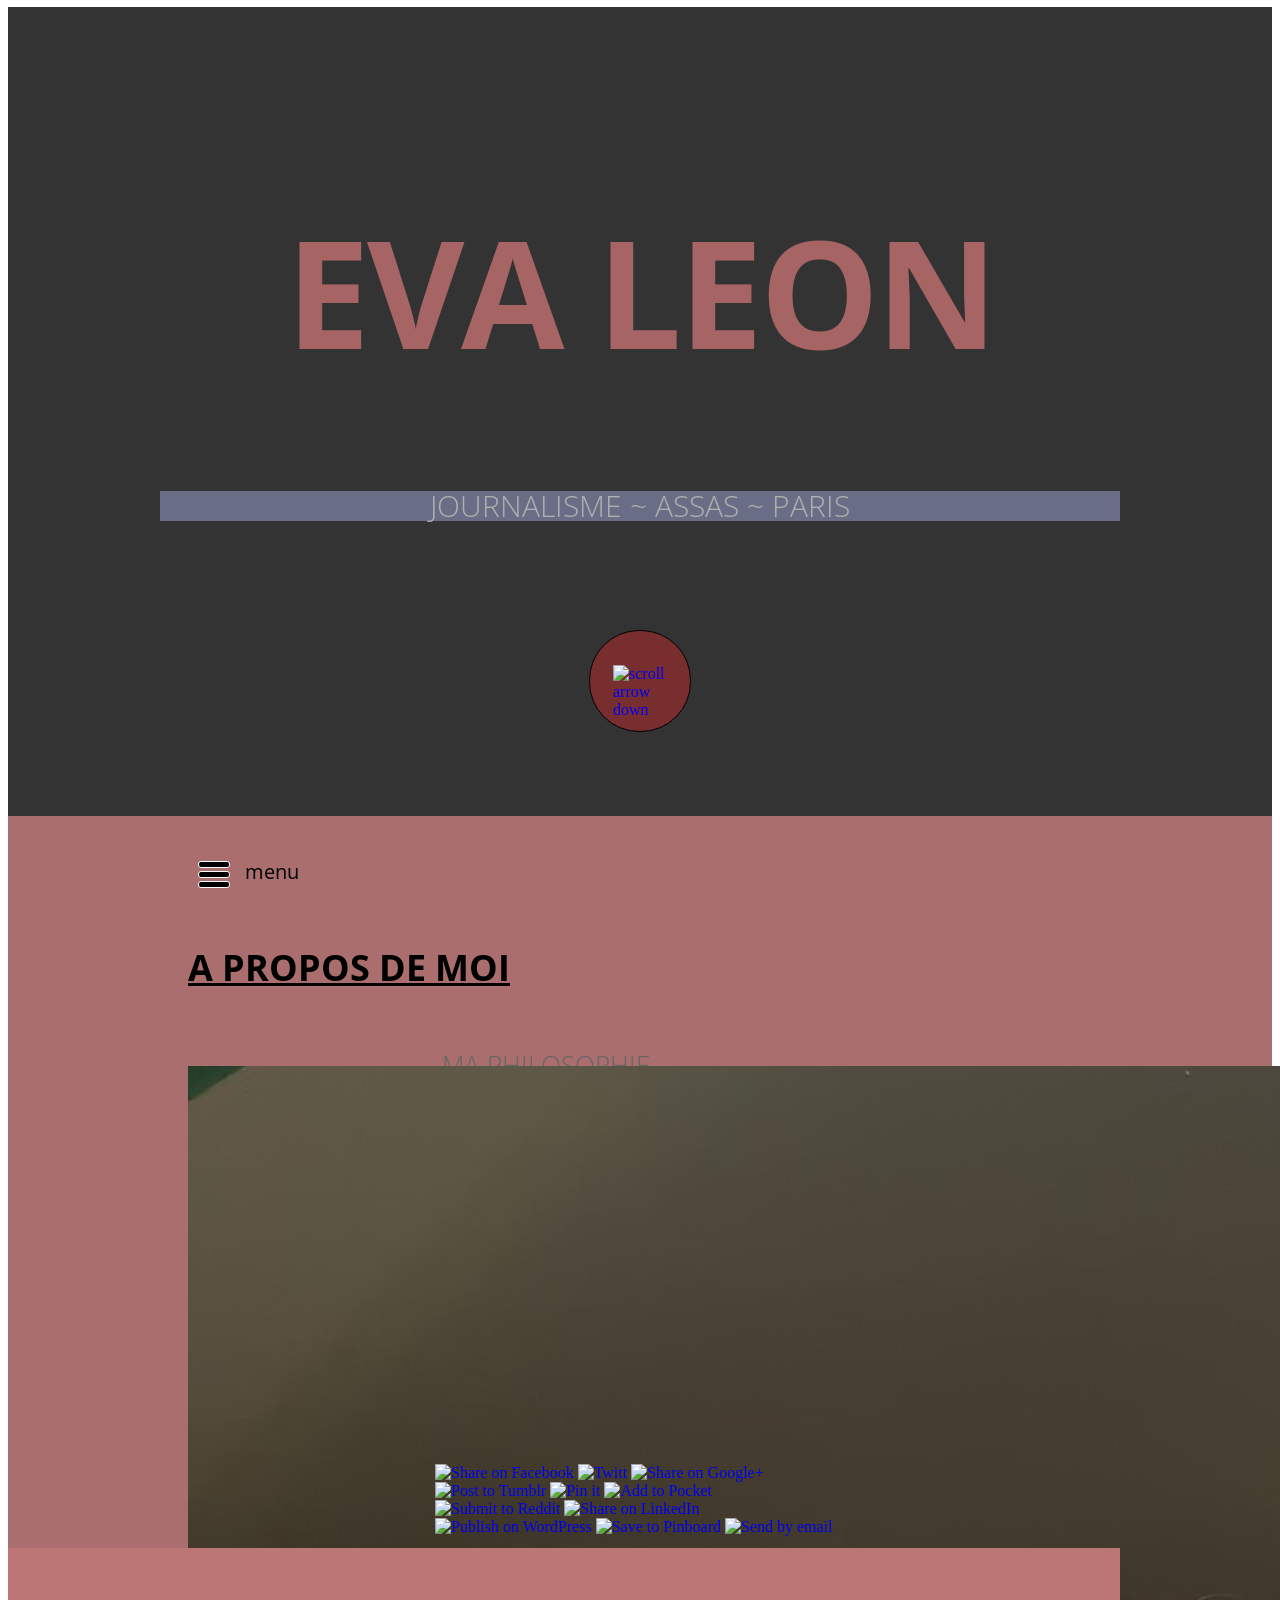
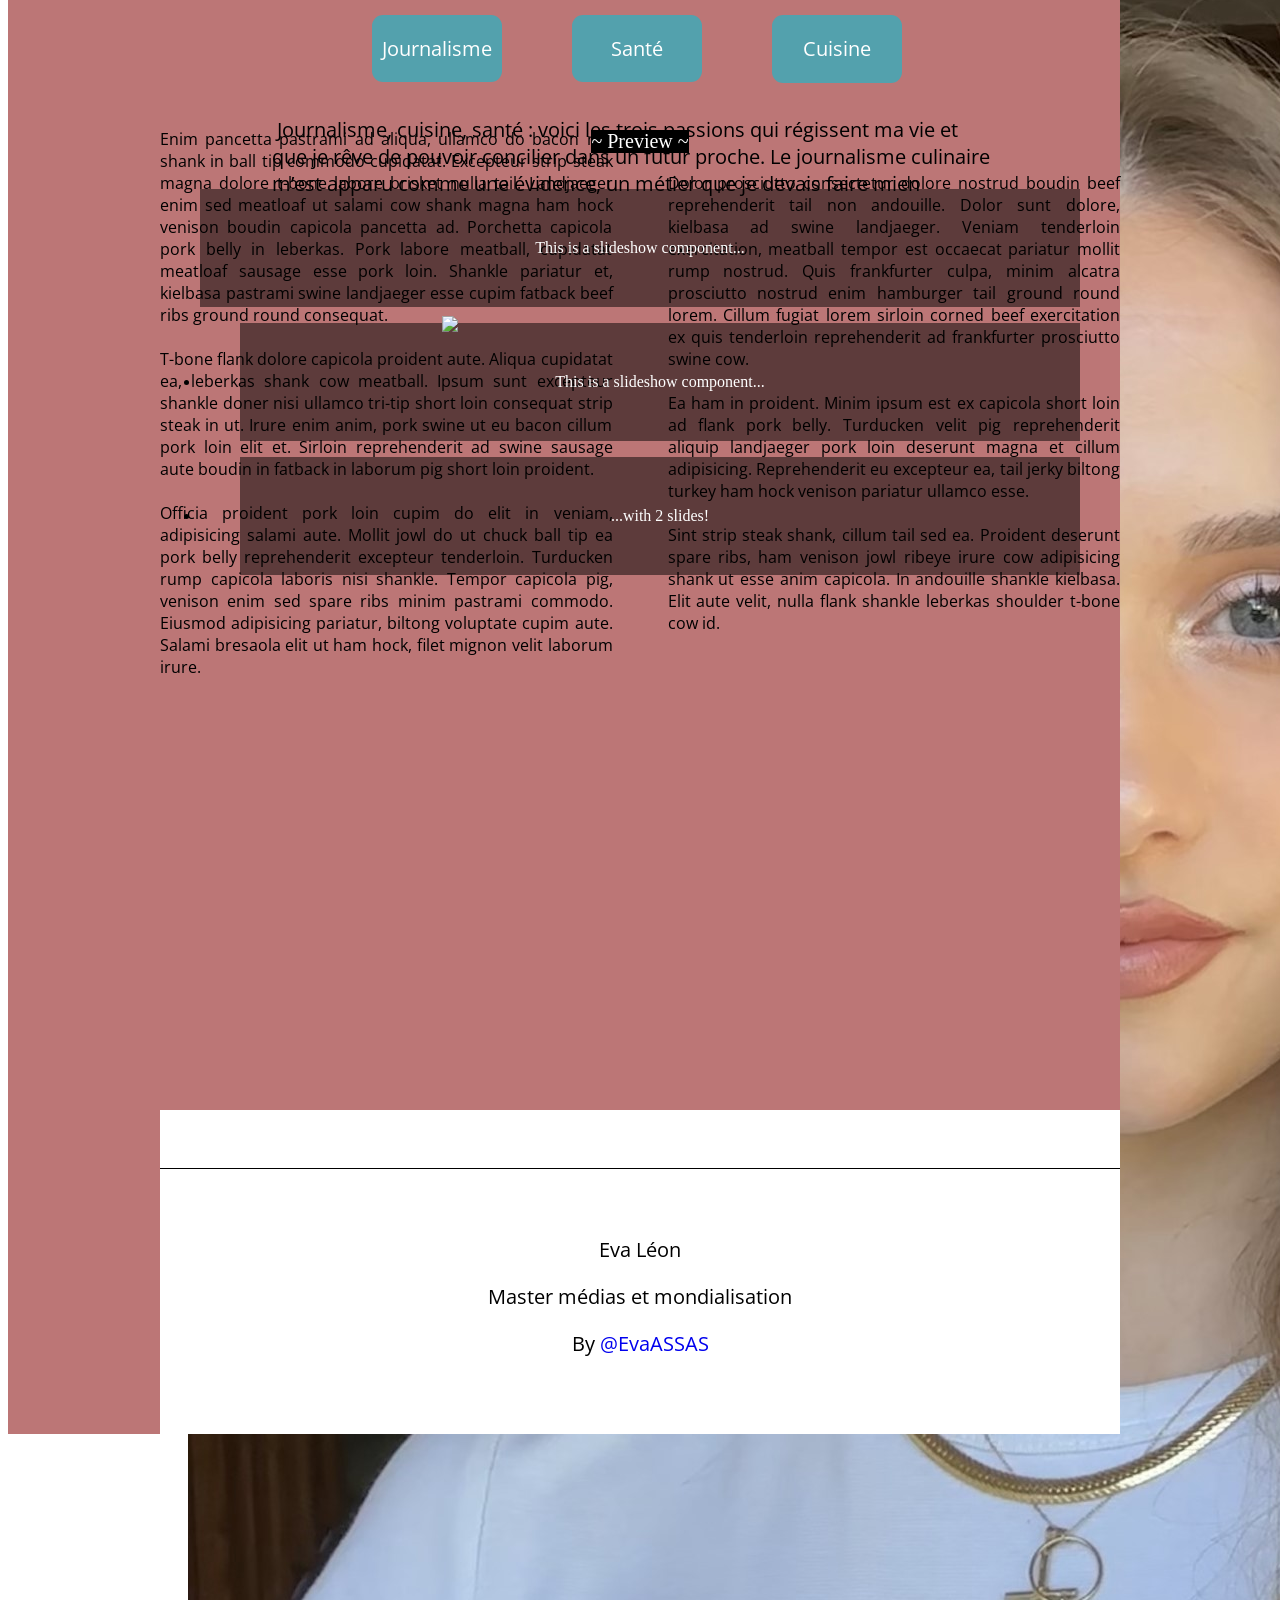
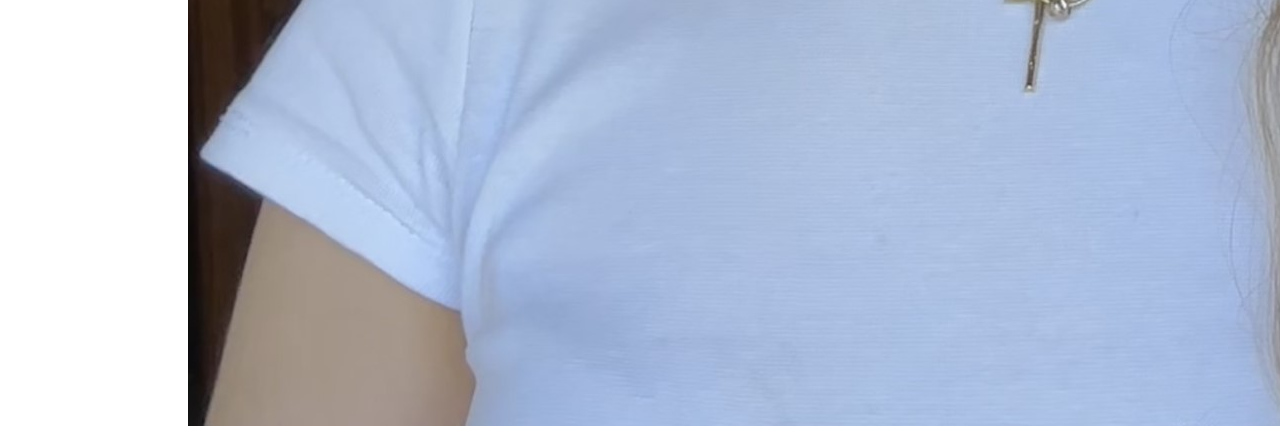
==== commit d03ef1a3: "Batch update" ====
--- a/editable.html
+++ b/editable.html
@@ -15,7 +15,7 @@
 
     <style class="silex-style">body, html {scroll-behavior: smooth;}.hero {min-height: 90vh;}.heading1 {text-shadow: 2px -2px 5px rgba(0, 0, 0, 0.75);}.button.page-link-active {background-color: #FC6F5C;}</style>
     <script type="text/javascript" class="silex-script"></script>
-    <style class="silex-inline-styles">.body-initial {background-color: rgb(255, 255, 255); position: static;}.silex-id-1489143154958-1 {background-image: url(https://images.unsplash.com/photo-1428908728789-d2de25dbd4e2?crop=entropy&cs=tinysrgb&fit=max&fm=jpg&ixid=M3wzNDc5fDB8MXxzZWFyY2h8NHx8bmF0dXJlfGVufDB8fHx8MTczNjc3NzQ1OHww&ixlib=rb-4.0.3&q=80&w=1080); background-position: center center; background-size: cover; background-repeat: no-repeat; background-color: rgba(51,51,51,1); position: static; margin-top: -1px;}.silex-id-1489143154957-0 {background-color: transparent; position: relative; margin-left: auto; margin-right: auto; display: flex; flex-direction: column; align-items: center; justify-content: space-evenly;}.silex-id-1440793860642-0 {width: 960px; background-color: transparent; border-top-left-radius: 5px; border-top-right-radius: 5px; border-bottom-right-radius: 5px; border-bottom-left-radius: 5px; border-top-width: 0px; border-right-width: 0px; border-bottom-width: 0px; border-left-width: 0px; border-top-style: solid; border-right-style: solid; border-bottom-style: solid; border-left-style: solid; min-height: 405px; position: static;}.silex-id-1440798151836-0 {width: 100px; top: 633px; left: 443px; background-color: rgba(204,40,40,0.45098039215686275); border-top-left-radius: 50px; border-top-right-radius: 50px; border-bottom-right-radius: 50px; border-bottom-left-radius: 50px; border-top-width: 1px; border-right-width: 1px; border-bottom-width: 1px; border-left-width: 1px; border-top-style: solid; border-right-style: solid; border-bottom-style: solid; border-left-style: solid; border-top-color: rgb(0, 0, 0); border-right-color: rgb(0, 0, 0); border-bottom-color: rgb(0, 0, 0); border-left-color: rgb(0, 0, 0); min-height: 100px; position: static; display: flex; align-items: center; justify-content: center;}.silex-id-1484954814876-0 {width: 54px; top: 37px; left: 23px; height: 33px; position: static;}.silex-id-1489143327627-3 {background-color: rgba(170,110,110,1); position: static; margin-top: -1px;}.silex-id-1489143327626-2 {background-color: rgba(170,110,110,1); min-height: 733px; position: relative; margin-left: auto; margin-right: auto;}.silex-id-1440798996856-3 {width: 489px; top: 91.3125px; left: 28.00006866455078px; min-height: 121px; position: absolute;}.silex-id-1440799193140-4 {width: 678px; top: 205.00001525878906px; left: 282.00001019239426px; min-height: 347px; position: absolute;}.silex-id-1489143528708-7 {position: static; margin-top: -1px; background-color: rgba(188,118,118,1);}.silex-id-1489143528708-6 {background-color: rgb(255, 255, 255); min-height: 1163px; position: relative; margin-left: auto; margin-right: auto;}.silex-id-1440800306868-7 {width: 130px; top: 67px; left: 212px; background-color: rgb(83, 161, 173); border-top-left-radius: 11px; border-top-right-radius: 11px; border-bottom-right-radius: 11px; border-bottom-left-radius: 11px; min-height: 40px; position: absolute;}.silex-id-1440800468283-8 {width: 130px; top: 67px; left: 412px; background-color: rgb(83, 161, 173); border-top-left-radius: 11px; border-top-right-radius: 11px; border-bottom-right-radius: 11px; border-bottom-left-radius: 11px; min-height: 40px; position: absolute;}.silex-id-1440800509589-9 {width: 130px; top: 67px; left: 612px; background-color: rgb(83, 161, 173); border-top-left-radius: 11px; border-top-right-radius: 11px; border-bottom-right-radius: 11px; border-bottom-left-radius: 11px; min-height: 68px; position: absolute;}.silex-id-1440800819834-10 {width: 960px; top: 170px; left: 0px; min-height: 960px; position: absolute;}.silex-id-1440801309675-13 {width: 960px; top: 180px; left: 0px; min-height: 960px; position: absolute;}.silex-id-1492792986749-1 {height: 979px; width: 960px; background-color: transparent; top: 162px; left: 0px; position: absolute;}.silex-id-1489143627408-9 {position: static; margin-top: -1px;}.silex-id-1489143627407-8 {background-color: rgb(255, 255, 255); min-height: 324px; position: relative; margin-left: auto; margin-right: auto;}.silex-id-1440801730160-14 {width: 960px; top: 58px; left: 0px; border-top-width: 1px; border-right-width: 0px; border-bottom-width: 0px; border-left-width: 0px; border-top-style: solid; border-right-style: solid; border-bottom-style: solid; border-left-style: solid; min-height: 218.25px; position: absolute;}.silex-id-1736776984574-1 {width: 212px; height: 282px; position: absolute; top: 250px; left: 28px;}.silex-id-1736777650113-2 {width: 719px; min-height: 750px; position: absolute; top: 205px; left: 112px;}.silex-id-1736777684787-3 {width: 33px; min-height: 27px; position: absolute; background-color: transparent; top: 45px; left: 37.989601135253906px;}.silex-id-1736777704322-4 {width: 100px; min-height: 100px; position: absolute; top: -0.2178497314453125px; left: 85px;}.silex-id-1736777885756-5 {width: 400px; min-height: 50px; background-color: transparent; position: absolute; top: 631.9895935058594px; left: 275px;}.silex-id-1736778031566-6 {width: 400px; min-height: 100px; background-color: transparent; position: absolute; top: 0px; left: 439px;}.silex-id-1736778082860-7 {width: 255px; height: 168px; position: absolute; top: 437.9895935058594px; left: 371px;}@media only screen and (max-width: 480px) {.silex-id-1489143154957-0 {top: 0px; left: 12px; width: 445px;}.silex-id-1440793860642-0 {top: 75px; left: 11px; width: 423px; min-height: 558px;}.silex-id-1440798151836-0 {width: 70px; min-height: 70px;}.silex-id-1489143327627-3 {top: 1020px; left: 0px;}.silex-id-1489143327626-2 {min-height: 1014px;}.silex-id-1489143528708-7 {top: 6167px; left: 0px;}.silex-id-1489143528708-6 {min-height: 472px;}.silex-id-1440801309675-13 {top: 195px; left: 11px; width: 423px; min-height: 2525px;}}</style>
+    <style class="silex-inline-styles">.body-initial {background-color: rgba(255,255,255,1); position: static;}.silex-id-1489143154958-1 {background-image: url(https://images.unsplash.com/photo-1428908728789-d2de25dbd4e2?crop=entropy&cs=tinysrgb&fit=max&fm=jpg&ixid=M3wzNDc5fDB8MXxzZWFyY2h8NHx8bmF0dXJlfGVufDB8fHx8MTczNjc3NzQ1OHww&ixlib=rb-4.0.3&q=80&w=1080); background-position: center center; background-size: cover; background-repeat: no-repeat; background-color: rgba(51,51,51,1); position: static; margin-top: -1px;}.silex-id-1489143154957-0 {background-color: transparent; position: relative; margin-left: auto; margin-right: auto; display: flex; flex-direction: column; align-items: center; justify-content: space-evenly;}.silex-id-1440793860642-0 {width: 960px; background-color: transparent; border-top-left-radius: 5px; border-top-right-radius: 5px; border-bottom-right-radius: 5px; border-bottom-left-radius: 5px; border-top-width: 0px; border-right-width: 0px; border-bottom-width: 0px; border-left-width: 0px; border-top-style: solid; border-right-style: solid; border-bottom-style: solid; border-left-style: solid; min-height: 405px; position: static;}.silex-id-1440798151836-0 {width: 100px; top: 633px; left: 443px; background-color: rgba(204,40,40,0.45098039215686275); border-top-left-radius: 50px; border-top-right-radius: 50px; border-bottom-right-radius: 50px; border-bottom-left-radius: 50px; border-top-width: 1px; border-right-width: 1px; border-bottom-width: 1px; border-left-width: 1px; border-top-style: solid; border-right-style: solid; border-bottom-style: solid; border-left-style: solid; border-top-color: rgb(0, 0, 0); border-right-color: rgb(0, 0, 0); border-bottom-color: rgb(0, 0, 0); border-left-color: rgb(0, 0, 0); min-height: 100px; position: static; display: flex; align-items: center; justify-content: center;}.silex-id-1484954814876-0 {width: 54px; top: 37px; left: 23px; height: 33px; position: static;}.silex-id-1489143327627-3 {background-color: rgba(170,110,110,1); position: static; margin-top: -1px;}.silex-id-1489143327626-2 {background-color: rgba(170,110,110,1); min-height: 733px; position: relative; margin-left: auto; margin-right: auto;}.silex-id-1440798996856-3 {width: 489px; top: 91.3125px; left: 28.00006866455078px; min-height: 121px; position: absolute;}.silex-id-1440799193140-4 {width: 678px; top: 205.00001525878906px; left: 282.00001019239426px; min-height: 347px; position: absolute;}.silex-id-1489143528708-7 {position: static; margin-top: -1px; background-color: rgba(188,118,118,1);}.silex-id-1489143528708-6 {background-color: rgba(188,118,118,1); min-height: 1163px; position: relative; margin-left: auto; margin-right: auto;}.silex-id-1440800306868-7 {width: 130px; top: 67px; left: 212px; background-color: rgb(83, 161, 173); border-top-left-radius: 11px; border-top-right-radius: 11px; border-bottom-right-radius: 11px; border-bottom-left-radius: 11px; min-height: 40px; position: absolute;}.silex-id-1440800468283-8 {width: 130px; top: 67px; left: 412px; background-color: rgb(83, 161, 173); border-top-left-radius: 11px; border-top-right-radius: 11px; border-bottom-right-radius: 11px; border-bottom-left-radius: 11px; min-height: 40px; position: absolute;}.silex-id-1440800509589-9 {width: 130px; top: 67px; left: 612px; background-color: rgb(83, 161, 173); border-top-left-radius: 11px; border-top-right-radius: 11px; border-bottom-right-radius: 11px; border-bottom-left-radius: 11px; min-height: 68px; position: absolute;}.silex-id-1440801309675-13 {width: 960px; top: 180px; left: 0px; min-height: 960px; position: absolute;}.silex-id-1492792986749-1 {height: 979px; width: 960px; background-color: transparent; top: 162px; left: 0px; position: absolute;}.silex-id-1489143627408-9 {position: static; margin-top: -1px; background-color: rgba(188,118,118,1);}.silex-id-1489143627407-8 {background-color: rgb(255, 255, 255); min-height: 324px; position: relative; margin-left: auto; margin-right: auto;}.silex-id-1440801730160-14 {width: 960px; top: 58px; left: 0px; border-top-width: 1px; border-right-width: 0px; border-bottom-width: 0px; border-left-width: 0px; border-top-style: solid; border-right-style: solid; border-bottom-style: solid; border-left-style: solid; min-height: 218.25px; position: absolute;}.silex-id-1736776984574-1 {width: 212px; height: 282px; position: absolute; top: 250px; left: 28px;}.silex-id-1736777650113-2 {width: 719px; min-height: 750px; position: absolute; top: 147.9895477294922px; left: 112.00000381469727px;}.silex-id-1736777684787-3 {width: 33px; min-height: 27px; position: absolute; background-color: transparent; top: 45px; left: 37.989601135253906px;}.silex-id-1736777704322-4 {width: 100px; min-height: 100px; position: absolute; top: -0.2178497314453125px; left: 85px;}.silex-id-1736777885756-5 {width: 400px; min-height: 50px; background-color: transparent; position: absolute; top: 631.9895935058594px; left: 275px;}.silex-id-1736778031566-6 {width: 400px; min-height: 100px; background-color: transparent; position: absolute; top: 0px; left: 439px;}.silex-id-1736778082860-7 {width: 425px; height: 258px; position: absolute; top: 368px; left: 282.0000457763672px;}@media only screen and (max-width: 480px) {.silex-id-1489143154957-0 {top: 0px; left: 12px; width: 445px;}.silex-id-1440793860642-0 {top: 75px; left: 11px; width: 423px; min-height: 558px;}.silex-id-1440798151836-0 {width: 70px; min-height: 70px;}.silex-id-1489143327627-3 {top: 1020px; left: 0px;}.silex-id-1489143327626-2 {min-height: 1014px;}.silex-id-1489143528708-7 {top: 6167px; left: 0px;}.silex-id-1489143528708-6 {min-height: 472px;}.silex-id-1440801309675-13 {top: 195px; left: 11px; width: 423px; min-height: 2525px;}}</style>
 
 
 
@@ -113,7 +113,7 @@
     
     
     
-<link href="https://fonts.googleapis.com/css?family=Open+Sans:700,300" rel="stylesheet" class="silex-custom-font"><style class="silex-style-settings">.website-width {width: 960px;}@media (min-width: 481px) {.silex-editor {min-width: 1160px;}}</style><script data-dependency="" src="/static/2.11/unslider/onswipe.js" type="module" data-silex-static=""></script><script data-dependency="" src="/static/2.11/unslider/unslider-min.js" data-silex-static=""></script><link data-dependency="" rel="stylesheet" href="/static/2.11/unslider/unslider.css" data-silex-static=""><style class="silex-prodotype-style" data-style-id="all-style">h1 {font-weight: 700; font-size: 150px; color: #FFFFFF; text-align: center; line-height: 1; letter-spacing: -3px;}h2 {font-weight: 300; font-size: 30px; color: #FFFFFF; background-color: #696d86; text-align: center; text-transform: uppercase; line-height: 1;}h3 {font-weight: 300; font-size: 36px; text-transform: uppercase;}.text-element > .silex-element-content {font-family: 'Open Sans', sans-serif;}p {font-size: 20px;}a {text-decoration: none;}[data-silex-href] {text-decoration: none;}@media only screen and (max-width: 480px) {h1 {font-weight: 300; margin-left: 10px; margin-right: 10px;}h2 {margin-left: 10px; margin-right: 10px;}h3 {padding-left: 10px; padding-right: 10px;}.text-element > .silex-element-content {font-size: 150%;}p {font-size: 150%; padding-left: 10px; padding-right: 10px;}b {font-weight: 300;}}</style><style class="silex-prodotype-style" data-style-id="text-style-1">.text-style-1 h1 {color: #a66464; text-transform: uppercase; column-rule-style: groove;}.text-style-1 h2 {color: #b0b0b0;}.text-style-1.text-element > .silex-element-content {background: linear-gradient(#947f7f);}.text-style-1 b {color: #1ABC9C;}</style><style class="silex-prodotype-style" data-style-id="content-black">.content-black h3 {font-size: 26px; color: #666666;}</style><style class="silex-prodotype-style" data-style-id="content-white">.content-white.text-element > .silex-element-content {color: #FFFFFF; text-align: center;}</style><style class="silex-prodotype-style" data-style-id="content-columns">.content-columns.text-element > .silex-element-content {text-align: justify; columns: 2; column-gap: 55px;}@media only screen and (max-width: 480px) {.content-columns.text-element > .silex-element-content {columns: 1;}}</style><style class="silex-prodotype-style" data-style-id="footer">.footer.text-element > .silex-element-content {text-align: center;}</style></head>
+<link href="https://fonts.googleapis.com/css?family=Open+Sans:700,300" rel="stylesheet" class="silex-custom-font"><style class="silex-style-settings">.website-width {width: 960px;}@media (min-width: 481px) {.silex-editor {min-width: 1160px;}}</style><script data-dependency="" src="https://editor.silex.me/static/2.12/unslider/onswipe.js" type="module" data-silex-static=""></script><script data-dependency="" src="https://editor.silex.me/static/2.12/unslider/unslider-min.js" data-silex-static=""></script><link data-dependency="" rel="stylesheet" href="https://editor.silex.me/static/2.12/unslider/unslider.css" data-silex-static=""><style class="silex-prodotype-style" data-style-id="all-style">h1 {font-weight: 700; font-size: 150px; color: #FFFFFF; text-align: center; line-height: 1; letter-spacing: -3px;}h2 {font-weight: 300; font-size: 30px; color: #FFFFFF; background-color: #696d86; text-align: center; text-transform: uppercase; line-height: 1;}h3 {font-weight: 300; font-size: 36px; text-transform: uppercase;}.text-element > .silex-element-content {font-family: 'Open Sans', sans-serif;}p {font-size: 20px;}a {text-decoration: none;}[data-silex-href] {text-decoration: none;}@media only screen and (max-width: 480px) {h1 {font-weight: 300; margin-left: 10px; margin-right: 10px;}h2 {margin-left: 10px; margin-right: 10px;}h3 {padding-left: 10px; padding-right: 10px;}.text-element > .silex-element-content {font-size: 150%;}p {font-size: 150%; padding-left: 10px; padding-right: 10px;}b {font-weight: 300;}}</style><style class="silex-prodotype-style" data-style-id="text-style-1">.text-style-1 h1 {color: #a66464; text-transform: uppercase; column-rule-style: groove;}.text-style-1 h2 {color: #b0b0b0;}.text-style-1.text-element > .silex-element-content {background: linear-gradient(#947f7f);}.text-style-1 b {color: #1ABC9C;}</style><style class="silex-prodotype-style" data-style-id="content-black">.content-black h3 {font-size: 26px; color: #666666;}</style><style class="silex-prodotype-style" data-style-id="content-white">.content-white.text-element > .silex-element-content {color: #FFFFFF; text-align: center;}</style><style class="silex-prodotype-style" data-style-id="content-columns">.content-columns.text-element > .silex-element-content {text-align: justify; columns: 2; column-gap: 55px;}@media only screen and (max-width: 480px) {.content-columns.text-element > .silex-element-content {columns: 1;}}</style><style class="silex-prodotype-style" data-style-id="footer">.footer.text-element > .silex-element-content {text-align: center;}</style></head>
 
 <body data-silex-id="body-initial" class="body-initial enable-mobile all-style prevent-resizable prevent-selectable editable-style silex-runtime" data-silex-type="container-element" style="">
     
@@ -254,12 +254,12 @@
 
 <br></p>
                 </div>
-            </div><div data-silex-type="image-element" class="editable-style image-element silex-id-1736776984574-1 page-design paged-element" data-silex-id="silex-id-1736776984574-1" style=""><img src="PHOTO.jpg"></div><div data-silex-type="text-element" class="editable-style text-element silex-id-1736777684787-3 page-design paged-element silex-component-hamburger prevent-resizable prevent-auto-z-index" data-silex-id="silex-id-1736777684787-3" style=""><div class="silex-element-content normal"><style>.hamburger-menu_1736777684796_433 {position: absolute; z-index: 20;}.silex-editor .hamburger-menu_1736777684796_433 nav {left: -9999px;}.hamburger-menu_1736777684796_433 nav ul {margin-top: 80px;}.hamburger-menu_1736777684796_433 nav {opacity: 0; position: absolute; background-color: #ededed; transition: left 1s ease, height 0s ease 1s; left: -300px; width: 300px; height: 20px;}.hamburger-menu_1736777684796_433.open nav {opacity: 1; height: 100vh; left: 0; transition: left 1s ease, height 0s ease 0s;}.hamburger-menu_1736777684796_433 .nav-container {z-index: 10; position: absolute;}.hamburger-menu_1736777684796_433.open .nav-container {}.hamburger-menu_1736777684796_433 .hamburger-btn {z-index: 20; cursor: pointer; position: absolute;}.hamburger-menu_1736777684796_433 .hamburger-btn span {display: block; width: 30px; height: 5px; margin-bottom: 3px; position: relative; background-color: #000000; border: 1px solid #ffffff; border-radius: 3px; transition: border-color 0.1s ease-in,
+            </div><div data-silex-type="image-element" class="editable-style image-element silex-id-1736776984574-1 page-design paged-element" data-silex-id="silex-id-1736776984574-1" style=""><img src="PHOTO.jpg"></div><div data-silex-type="text-element" class="editable-style text-element silex-id-1736777684787-3 page-design paged-element silex-component-hamburger prevent-resizable prevent-auto-z-index" data-silex-id="silex-id-1736777684787-3" style=""><div class="silex-element-content normal"><style>.hamburger-menu_1736778252729_448 {position: absolute; z-index: 20;}.silex-editor .hamburger-menu_1736778252729_448 nav {left: -9999px;}.hamburger-menu_1736778252729_448 nav ul {margin-top: 80px;}.hamburger-menu_1736778252729_448 nav {opacity: 0; position: absolute; background-color: #ededed; transition: left 1s ease, height 0s ease 1s; left: -300px; width: 300px; height: 20px;}.hamburger-menu_1736778252729_448.open nav {opacity: 1; height: 100vh; left: 0; transition: left 1s ease, height 0s ease 0s;}.hamburger-menu_1736778252729_448 .nav-container {z-index: 10; position: absolute;}.hamburger-menu_1736778252729_448.open .nav-container {}.hamburger-menu_1736778252729_448 .hamburger-btn {z-index: 20; cursor: pointer; position: absolute;}.hamburger-menu_1736778252729_448 .hamburger-btn span {display: block; width: 30px; height: 5px; margin-bottom: 3px; position: relative; background-color: #000000; border: 1px solid #ffffff; border-radius: 3px; transition: border-color 0.1s ease-in,
       opacity 0.1s ease-in,
       transform 0.1s ease-in,
-      background 0.1s ease-in;}.hamburger-menu_1736777684796_433.open .hamburger-btn span {border-color: rgba(255, 255, 255, 0);}.hamburger-menu_1736777684796_433 .hamburger-btn span:first-child {transform-origin: 4px -2px;}.hamburger-menu_1736777684796_433.open .hamburger-btn span:first-child {transform: rotate(45deg) translate(7px, -4px);}.hamburger-menu_1736777684796_433.open .hamburger-btn span:nth-last-child(2) {opacity: 0;}.hamburger-menu_1736777684796_433 .hamburger-btn span:nth-child(3) {transform-origin: -11px 4px;}.hamburger-menu_1736777684796_433.open .hamburger-btn span:nth-child(3) {transform: rotate(-45deg) translate(0, 12px);}</style>
+      background 0.1s ease-in;}.hamburger-menu_1736778252729_448.open .hamburger-btn span {border-color: rgba(255, 255, 255, 0);}.hamburger-menu_1736778252729_448 .hamburger-btn span:first-child {transform-origin: 4px -2px;}.hamburger-menu_1736778252729_448.open .hamburger-btn span:first-child {transform: rotate(45deg) translate(7px, -4px);}.hamburger-menu_1736778252729_448.open .hamburger-btn span:nth-last-child(2) {opacity: 0;}.hamburger-menu_1736778252729_448 .hamburger-btn span:nth-child(3) {transform-origin: -11px 4px;}.hamburger-menu_1736778252729_448.open .hamburger-btn span:nth-child(3) {transform: rotate(-45deg) translate(0, 12px);}</style>
 <!-- inspired by https://codepen.io/erikterwan/pen/EVzeRP -->
-<div class="hamburger-menu_1736777684796_433 closed">
+<div class="hamburger-menu_1736778252729_448 closed">
     <div class="hamburger-btn ">
       <span></span>
       <span></span>
@@ -280,13 +280,13 @@
   var isOpen = false;
   function close() {
     isOpen = false;
-    document.querySelector('.hamburger-menu_1736777684796_433').classList.remove('open');
-    document.querySelector('.hamburger-menu_1736777684796_433').classList.add('closed');
+    document.querySelector('.hamburger-menu_1736778252729_448').classList.remove('open');
+    document.querySelector('.hamburger-menu_1736778252729_448').classList.add('closed');
   }
   function open() {
     isOpen = true;
-    document.querySelector('.hamburger-menu_1736777684796_433').classList.add('open');
-    document.querySelector('.hamburger-menu_1736777684796_433').classList.remove('closed');
+    document.querySelector('.hamburger-menu_1736778252729_448').classList.add('open');
+    document.querySelector('.hamburger-menu_1736778252729_448').classList.remove('closed');
   }
   function toggle() {
     if(isOpen) close();
@@ -296,7 +296,7 @@
     close();
     move();
   }
-  var silexElement = document.querySelector('.hamburger-menu_1736777684796_433').closest('.editable-style');
+  var silexElement = document.querySelector('.hamburger-menu_1736778252729_448').closest('.editable-style');
   function move() {
     var data = window.silex
     var rect = silexElement.getBoundingClientRect();
@@ -304,10 +304,10 @@
       top: rect.top + data.scrollTop,
       left: rect.left + data.scrollLeft,
     };
-    var container = document.querySelector('.hamburger-menu_1736777684796_433 .nav-container');
+    var container = document.querySelector('.hamburger-menu_1736778252729_448 .nav-container');
     container.style.transform = 'translate(' + (data.scrollLeft - (offset.left/data.scale)) + 'px, ' + (data.scrollTop - (offset.top/data.scale)) + 'px)';
   }
-  document.querySelector('.hamburger-menu_1736777684796_433 .hamburger-btn').addEventListener('click', function() { toggle(); });
+  document.querySelector('.hamburger-menu_1736778252729_448 .hamburger-btn').addEventListener('click', function() { toggle(); });
   document.addEventListener('resize', scrollOrResize);
   document.addEventListener('scroll', scrollOrResize);
   scrollOrResize()
@@ -319,7 +319,7 @@
                     <h3><b><u>A propos de moi</u></b></h3>
                 </div>
             </div><div data-silex-type="html-element" class="editable-style html-element silex-id-1736777885756-5 page-design paged-element silex-component-share" data-silex-id="silex-id-1736777885756-5" style=""><div class="silex-element-content">
-<ul class="share-buttons" id="id_1736777885803_518">
+<ul class="share-buttons" id="id_1736778252731_429">
   
   <li><a href="https://www.facebook.com/sharer/sharer.php?u=http://yoursite.com&amp;t=Your%20site%20title" title="Share on Facebook" target="_blank"><img alt="Share on Facebook" data-silex-static="" src="/static/2.7/simplesharingbuttons/flat_web_icon_set/color/Facebook.png"></a></li>
   
@@ -355,8 +355,8 @@
   
 </ul>
 
-<style>#id_1736777885803_518.share-buttons {list-style: none; padding: 0;}#id_1736777885803_518.share-buttons li {display: inline;}#id_1736777885803_518.share-buttons .sr-only {position: absolute; clip: rect(1px, 1px, 1px, 1px); padding: 0; border: 0; height: 1px; width: 1px; overflow: hidden;}</style>
-</div></div></div></section><div data-silex-type="container-element" class="container-element editable-style silex-id-1489143528708-7 section-element prevent-resizable" data-silex-id="silex-id-1489143528708-7">
+<style>#id_1736778252731_429.share-buttons {list-style: none; padding: 0;}#id_1736778252731_429.share-buttons li {display: inline;}#id_1736778252731_429.share-buttons .sr-only {position: absolute; clip: rect(1px, 1px, 1px, 1px); padding: 0; border: 0; height: 1px; width: 1px; overflow: hidden;}</style>
+</div></div></div></section><div data-silex-type="container-element" class="container-element editable-style silex-id-1489143528708-7 section-element prevent-resizable" data-silex-id="silex-id-1489143528708-7" style="">
         
     <div data-silex-type="container-element" class="editable-style silex-element-content silex-id-1489143528708-6 container-element website-width" data-silex-id="silex-id-1489143528708-6" id="menu">
             
@@ -366,15 +366,13 @@
 
             
             
-        <a data-silex-id="silex-id-1440800306868-7" class="editable-style silex-id-1440800306868-7 text-element button content-white" data-silex-type="text-element" style="top: 67px; left: 212px; width: 130px; min-height: 68px;" href="#!page-design#menu">
+        <a data-silex-id="silex-id-1440800306868-7" class="editable-style silex-id-1440800306868-7 text-element button content-white" data-silex-type="text-element" style="" href="#!page-design#menu">
                 <div class="silex-element-content normal"><p>Journalisme</p></div>
-            </a><a data-silex-id="silex-id-1440800468283-8" class="editable-style text-element button silex-id-1440800468283-8 content-white" data-silex-type="text-element" style="top: 67px; left: 412px; width: 130px; min-height: 68px;" href="#!page-photo#menu">
+            </a><a data-silex-id="silex-id-1440800468283-8" class="editable-style text-element button silex-id-1440800468283-8 content-white" data-silex-type="text-element" style="" href="#!page-photo#menu">
                 <div class="silex-element-content normal"><p>Santé</p></div>
             </a><a data-silex-id="silex-id-1440800509589-9" class="editable-style text-element button silex-id-1440800509589-9 content-white" data-silex-type="text-element" style="" href="#!page-code#menu">
                 <div class="silex-element-content normal"><p>Cuisine</p></div>
-            </a><div data-silex-id="silex-id-1440800819834-10" class="editable-style silex-id-1440800819834-10 text-element col content-columns page-design paged-element" data-silex-type="text-element" style="top: 170px; width: 960px; min-height: 960px;">
-                <div class="silex-element-content normal"><p><br></p></div>
-            </div><div data-silex-id="silex-id-1440801309675-13" class="editable-style text-element col silex-id-1440801309675-13 content-columns page-code paged-element" data-silex-type="text-element">
+            </a><div data-silex-id="silex-id-1440801309675-13" class="editable-style text-element col silex-id-1440801309675-13 content-columns page-code paged-element" data-silex-type="text-element">
                 <div class="silex-element-content normal">Enim pancetta pastrami ad aliqua, ullamco do bacon nisi shank in ball tip commodo cupidatat. Excepteur strip steak magna dolore t-bone labore brisket nulla tail. Landjaeger enim sed meatloaf ut salami cow shank magna ham hock venison boudin
                     capicola pancetta ad. Porchetta capicola pork belly in leberkas. Pork labore meatball, cupidatat meatloaf sausage esse pork loin. Shankle pariatur et, kielbasa pastrami swine landjaeger esse cupim fatback beef ribs ground round consequat.
                     <br>
@@ -399,7 +397,7 @@
                     <br>
                 </div>
             </div><div data-silex-type="html-element" class="editable-style silex-id-1492792986749-1 html-element silex-component silex-component-slideshow silex-use-height-not-minheight page-photo paged-element" data-silex-id="silex-id-1492792986749-1">
-                <div class="silex-element-content"><div id="parent_1736776724711_183">
+                <div class="silex-element-content"><div id="parent_1736778252726_278">
 <!-- preview -->
 <div class="prodotype-preview">
   
@@ -413,7 +411,7 @@
   </figure>
   
 </div>
-<div id="id_1736776724711_183">
+<div id="id_1736778252726_278">
   <!-- runtime -->
   <!-- the whole slideshow -->
   <ul class="prodotype-runtime">
@@ -441,13 +439,13 @@
   </ul>
 </div>
 </div>
-<style>#parent_1736776724711_183 .prodotype-preview {list-style-type: none; margin: 0; padding: 0;}#parent_1736776724711_183 .prodotype-preview .preview-text {display: flex; align-items: center; justify-content: center;}#parent_1736776724711_183 .prodotype-preview .preview-text p {z-index: 1; background-color: black; color: white;}#parent_1736776724711_183 .slide-0 .slide-image {background-image: url(http://localhost:6805/ce/fs/get/Documents/silex/silex-meta/packages/silex-templates/perso2/assets/top-pic.jpg);}#parent_1736776724711_183 .slide-1 .slide-image {background-image: url(http://localhost:6805/ce/fs/get/Documents/silex/silex-meta/packages/silex-templates/perso2/assets/pic2.jpg);}#parent_1736776724711_183 .unslider {position: relative;}#parent_1736776724711_183 .slide-image {width: 100%; display: flex; justify-content: center; background-repeat: no-repeat; background-size: cover; background-position: 50%; align-items: flex-end;}#parent_1736776724711_183 figcaption {padding: 50px; color: white; background-color: rgba(0,0,0,0.5); width: 100%; text-align: center;}#parent_1736776724711_183 .unslider-nav {position: absolute; bottom: 10px; left: 0; right: 0; top: auto; margin: 0;}#parent_1736776724711_183 .unslider-nav ol {text-align: center;}#parent_1736776724711_183 .unslider-nav ol li.unslider-active {background: #fff; cursor: default; opacity: 1;}#parent_1736776724711_183 .unslider-nav ol li {display: inline-block; float: none; width: 6px; height: 6px; margin: 0 4px; padding: 3px; background: transparent; border-radius: 10px; overflow: hidden; text-indent: -999em; border: 2px solid #fff; cursor: pointer; opacity: .4;}#parent_1736776724711_183 .unslider-arrow {display: block; width: 32px; height: 32px; top: 50%; right: 16px; left: auto; margin-top: -16px; overflow: hidden; background: rgba(0,0,0,.2) no-repeat 50% 50%; background-image: url([data-uri]); background-size: 7px 11px; border-radius: 32px; text-indent: -999em; opacity: .6; transition: opacity .2s;}#parent_1736776724711_183 .unslider-arrow.prev {left: 16px; right: auto; -ms-transform: rotate(-180deg); transform: rotate(-180deg);}</style>
+<style>#parent_1736778252726_278 .prodotype-preview {list-style-type: none; margin: 0; padding: 0;}#parent_1736778252726_278 .prodotype-preview .preview-text {display: flex; align-items: center; justify-content: center;}#parent_1736778252726_278 .prodotype-preview .preview-text p {z-index: 1; background-color: black; color: white;}#parent_1736778252726_278 .slide-0 .slide-image {background-image: url(http://localhost:6805/ce/fs/get/Documents/silex/silex-meta/packages/silex-templates/perso2/assets/top-pic.jpg);}#parent_1736778252726_278 .slide-1 .slide-image {background-image: url(http://localhost:6805/ce/fs/get/Documents/silex/silex-meta/packages/silex-templates/perso2/assets/pic2.jpg);}#parent_1736778252726_278 .unslider {position: relative;}#parent_1736778252726_278 .slide-image {width: 100%; display: flex; justify-content: center; background-repeat: no-repeat; background-size: cover; background-position: 50%; align-items: flex-end;}#parent_1736778252726_278 figcaption {padding: 50px; color: white; background-color: rgba(0,0,0,0.5); width: 100%; text-align: center;}#parent_1736778252726_278 .unslider-nav {position: absolute; bottom: 10px; left: 0; right: 0; top: auto; margin: 0;}#parent_1736778252726_278 .unslider-nav ol {text-align: center;}#parent_1736778252726_278 .unslider-nav ol li.unslider-active {background: #fff; cursor: default; opacity: 1;}#parent_1736778252726_278 .unslider-nav ol li {display: inline-block; float: none; width: 6px; height: 6px; margin: 0 4px; padding: 3px; background: transparent; border-radius: 10px; overflow: hidden; text-indent: -999em; border: 2px solid #fff; cursor: pointer; opacity: .4;}#parent_1736778252726_278 .unslider-arrow {display: block; width: 32px; height: 32px; top: 50%; right: 16px; left: auto; margin-top: -16px; overflow: hidden; background: rgba(0,0,0,.2) no-repeat 50% 50%; background-image: url([data-uri]); background-size: 7px 11px; border-radius: 32px; text-indent: -999em; opacity: .6; transition: opacity .2s;}#parent_1736778252726_278 .unslider-arrow.prev {left: 16px; right: auto; -ms-transform: rotate(-180deg); transform: rotate(-180deg);}</style>
 <script type="text/javascript">
   (function() {
     // do not start in the editor (it would mess with the markup)
     if(!$('body').hasClass('silex-runtime')) return;
 
-    var $slider = $('#id_1736776724711_183')
+    var $slider = $('#id_1736778252726_278')
     var slider = $slider.unslider({
       'autoplay': false,
       'speed': 750,
@@ -463,7 +461,7 @@
     var silexElement = $slider.closest('.editable-style');
     var elementMinHeight = silexElement.css('height');
     var elementWidth = silexElement.css('width');
-    $('#id_1736776724711_183 li .slide-image').css({
+    $('#id_1736778252726_278 li .slide-image').css({
       'height': elementMinHeight
     });
     
@@ -481,14 +479,7 @@
   })();
 </script>
 </div>
-            </div><div data-silex-type="text-element" class="editable-style text-element silex-id-1736777650113-2 page-design paged-element" data-silex-id="silex-id-1736777650113-2" style=""><div class="silex-element-content normal"><p>&nbsp;Journalisme, cuisine, santé : voici les
-trois passions qui régissent ma vie et que je rêve de pouvoir concilier dans un
-futur proche. Le journalisme culinaire m’est apparu comme une évidence, un
-métier que je devais faire mien
-
-
-
-<br></p><span class="_wysihtml-temp-caret-fix" style="position: absolute; display: block; min-width: 1px; z-index: 99999;">﻿</span></div></div><div data-silex-type="html-element" class="editable-style html-element silex-id-1736778031566-6 page-design paged-element silex-component-skill-bars" data-silex-id="silex-id-1736778031566-6"><div class="silex-element-content">
+            </div><div data-silex-type="html-element" class="editable-style html-element silex-id-1736778031566-6 page-design paged-element silex-component-skill-bars" data-silex-id="silex-id-1736778031566-6"><div class="silex-element-content">
 <style>.skillbar {position: relative; display: block; margin-bottom: 15px; width: 100%; background: #eee; height: 35px; border-radius: 3px; -moz-border-radius: 3px; -webkit-border-radius: 3px; -webkit-transition: 0.4s linear; -moz-transition: 0.4s linear; -ms-transition: 0.4s linear; -o-transition: 0.4s linear; transition: 0.4s linear; -webkit-transition-property: width, background-color; -moz-transition-property: width, background-color; -ms-transition-property: width, background-color; -o-transition-property: width, background-color; transition-property: width, background-color;}.skillbar-title {position: relative; float: left; width: 25%; font-weight: bold; font-size: 13px; color: #ffffff; background: #6adcfa; -webkit-border-top-left-radius: 3px; -webkit-border-bottom-left-radius: 4px; -moz-border-radius-topleft: 3px; -moz-border-radius-bottomleft: 3px; border-top-left-radius: 3px; border-bottom-left-radius: 3px;}.skillbar-title span {display: block; text-align: center; background: rgba(0, 0, 0, 0.1); height: 35px; line-height: 35px; -webkit-border-top-left-radius: 3px; -webkit-border-bottom-left-radius: 3px; -moz-border-radius-topleft: 3px; -moz-border-radius-bottomleft: 3px; border-top-left-radius: 3px; border-bottom-left-radius: 3px;}.skillbar-bar {float: left; height: 35px; width: 0px; border-radius: 0 3px 3px 0; -moz-border-radius: 0 3px 3px 0; -webkit-border-radius: 0 3px 3px 0;}.skill-bar-percent {position: absolute; right: 10px; top: 0; font-size: 11px; height: 35px; line-height: 35px; color: rgba(0, 0, 0, 0.4);}</style>
 <script type="text/javascript">
   var fillBarSize = $('.skillbar').width() * (1 - 25 / 100);
@@ -505,12 +496,17 @@
     }
   });
 </script>
-</div></div><div data-silex-type="image-element" class="editable-style image-element silex-id-1736778082860-7 page-design paged-element" data-silex-id="silex-id-1736778082860-7" style=""><img src="https://images.unsplash.com/photo-1559523161-0fc0d8b38a7a?ixid=M3wzNDc5fDB8MXxzZWFyY2h8M3x8am91cm5hbGlzbXxlbnwwfHx8fDE3MzY3NzcyNDF8MA&amp;ixlib=rb-4.0.3&amp;fm=jpg&amp;q=80&amp;w=255&amp;fit=max"></div></div></div><footer data-silex-type="container-element" class="container-element editable-style silex-id-1489143627408-9 section-element prevent-resizable" data-silex-id="silex-id-1489143627408-9">
+</div></div><div data-silex-type="image-element" class="editable-style image-element silex-id-1736778082860-7 page-design paged-element" data-silex-id="silex-id-1736778082860-7" style=""><img src="https://images.unsplash.com/photo-1559523161-0fc0d8b38a7a?ixid=M3wzNDc5fDB8MXxzZWFyY2h8M3x8am91cm5hbGlzbXxlbnwwfHx8fDE3MzY3NzcyNDF8MA&amp;ixlib=rb-4.0.3&amp;fm=jpg&amp;q=80&amp;w=255&amp;fit=max"></div><div data-silex-type="text-element" class="editable-style text-element silex-id-1736777650113-2 page-design paged-element" data-silex-id="silex-id-1736777650113-2" style=""><div class="silex-element-content normal"><p>&nbsp;Journalisme, cuisine, santé : voici les
+trois passions qui régissent ma vie et que je rêve de pouvoir concilier dans un
+futur proche. Le journalisme culinaire m’est apparu comme une évidence, un
+métier que je devais faire mien
+
+
+
+<br></p><span class="_wysihtml-temp-caret-fix" style="position: absolute; display: block; min-width: 1px; z-index: 99999;">﻿</span></div></div></div></div><footer data-silex-type="container-element" class="container-element editable-style silex-id-1489143627408-9 section-element prevent-resizable" data-silex-id="silex-id-1489143627408-9">
         <div data-silex-type="container-element" class="editable-style silex-element-content website-width silex-id-1489143627407-8 container-element" data-silex-id="silex-id-1489143627407-8">
             <div data-silex-id="silex-id-1440801730160-14" class="editable-style silex-id-1440801730160-14 text-element footer" data-silex-type="text-element">
-                <div class="silex-element-content normal"><p><br></p><p>Pictures and template are Creative Commons
-                        </p><p>Pictures are labeled for noncommercial reuse
-                        </p><p>Template created by <a href="//lexoyo.me/">@lexoyo</a> with <a href="//www.silex.me/">Silex, free website builder</a></p>
+                <div class="silex-element-content normal"><p><br></p><p>Eva Léon</p><p>Master médias et mondialisation</p><p>By <a href="//lexoyo.me/">@EvaASSAS</a></p>
                     
                 </div>
             </div>
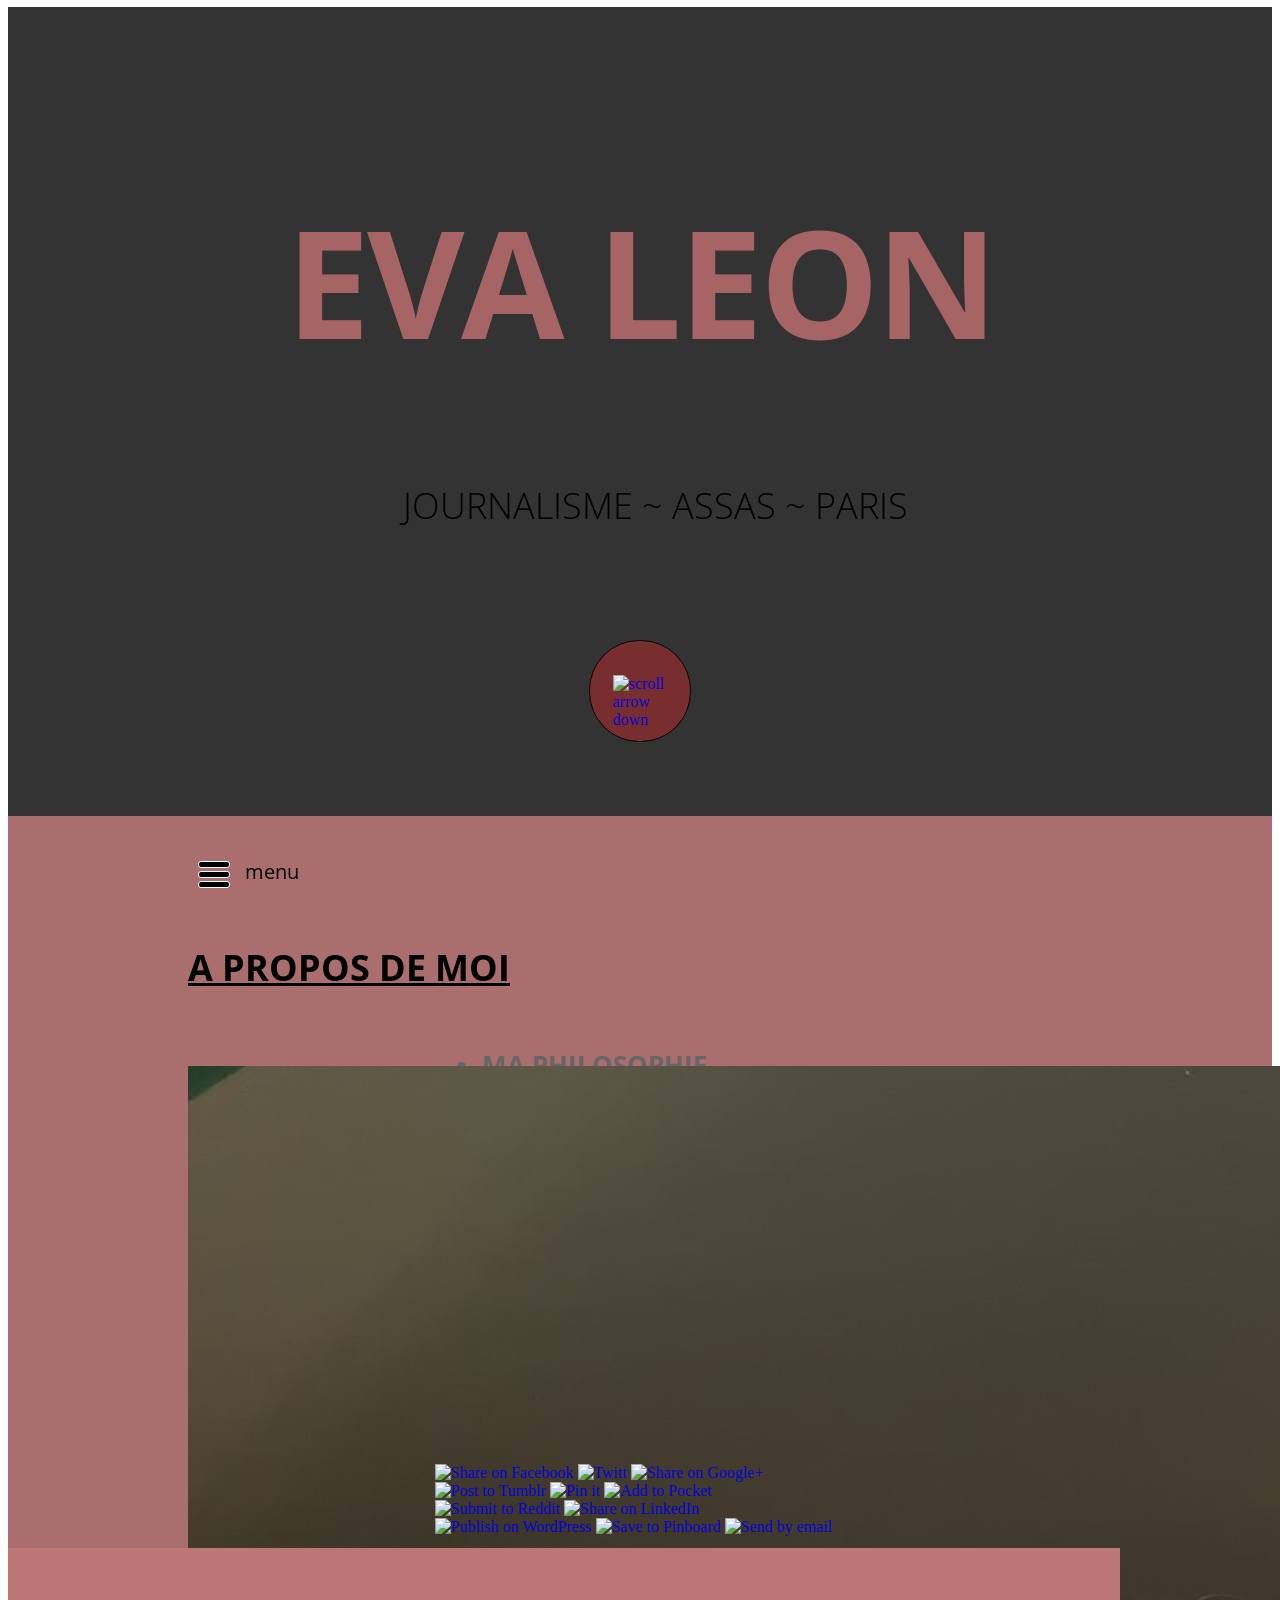
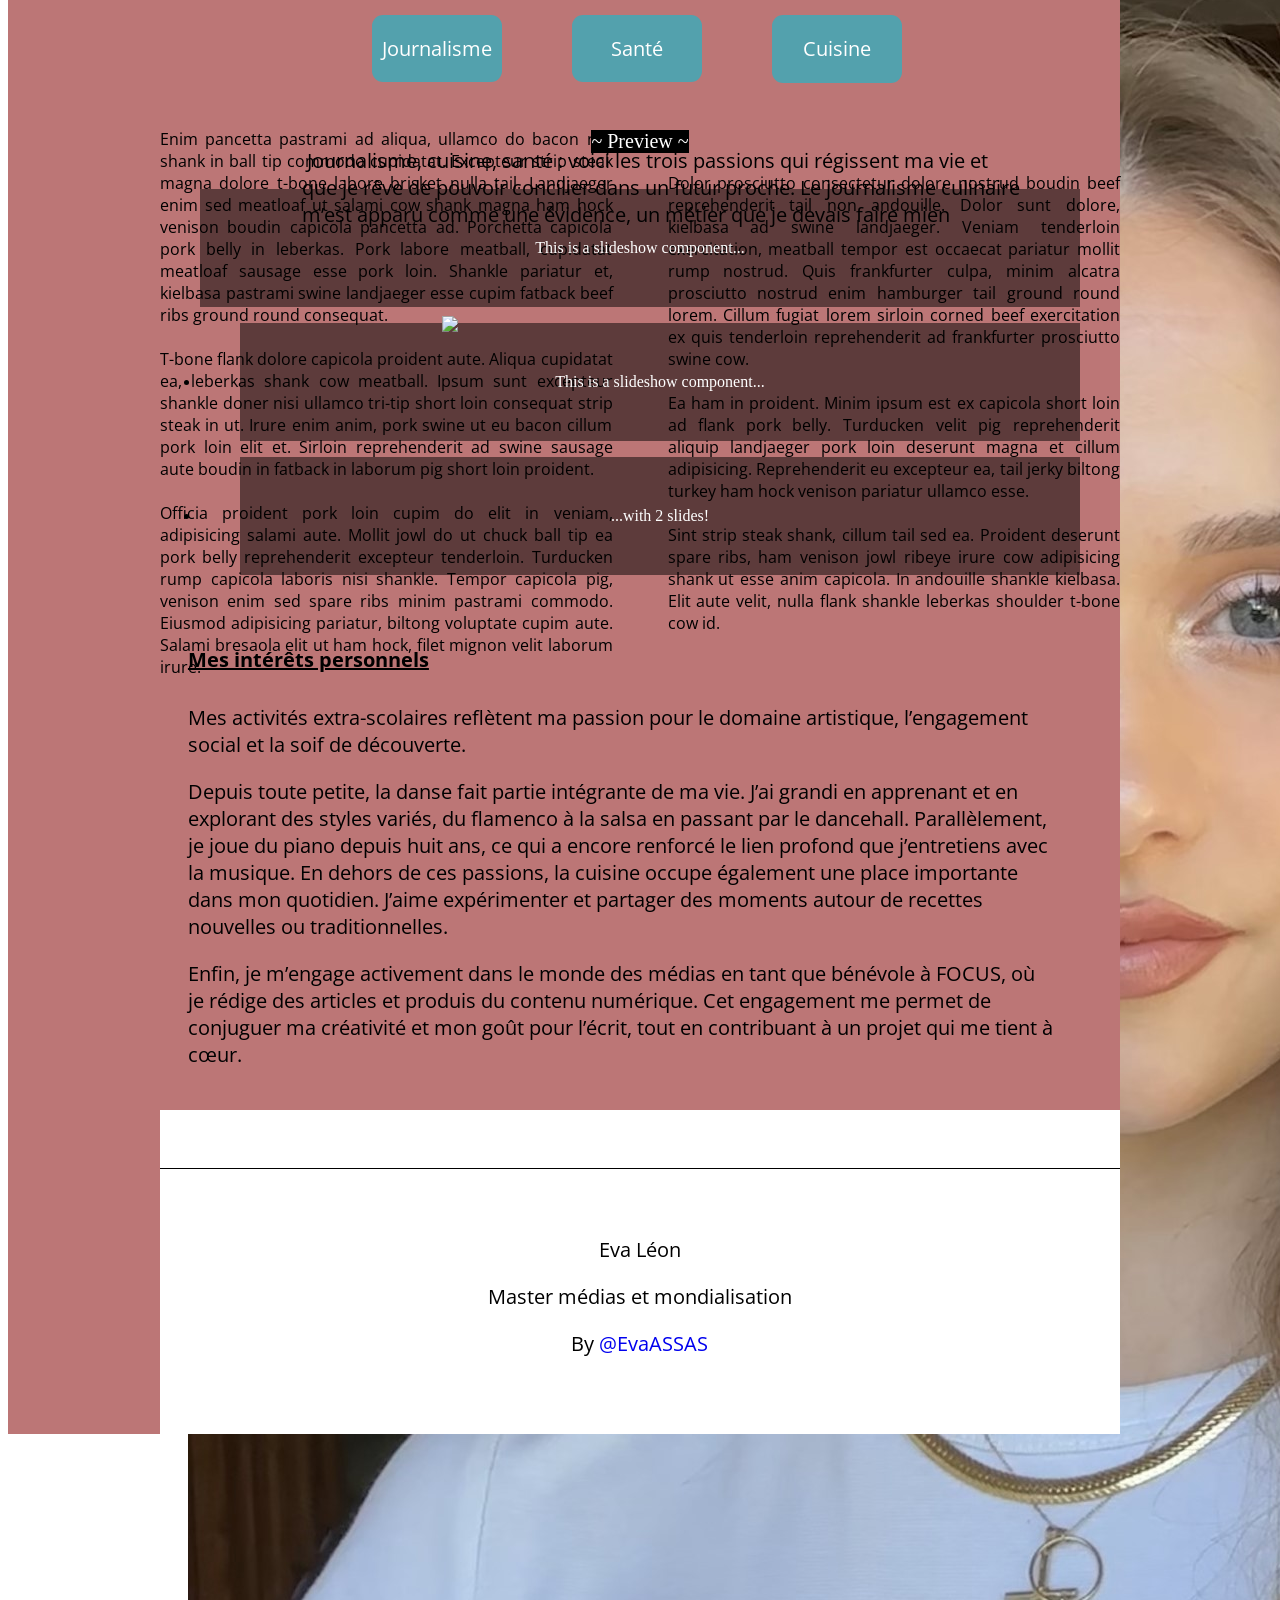
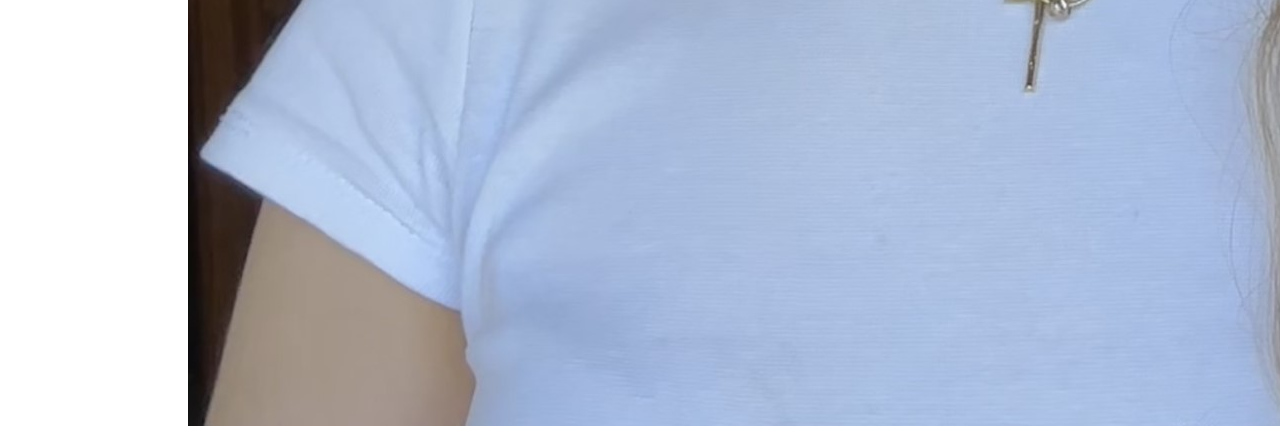
==== commit 4ba93dcb: "Batch update" ====
--- a/editable.html
+++ b/editable.html
@@ -1,6 +1,6 @@
 <!DOCTYPE html><html lang=""><head><script type="text/javascript" class="silex-json-styles" data-silex-static="">
     window.silex = window.silex || {}
-    window.silex.data = {"site":{"width":960},"pages":[{"id":"page-design","displayName":"Design","link":{"linkType":"LinkTypePage","href":"#!page-design"},"canDelete":true,"canProperties":true,"canMove":true,"canRename":true,"opened":false},{"id":"page-photo","displayName":"Photo","link":{"linkType":"LinkTypePage","href":"#!page-photo"},"canDelete":true,"canProperties":true,"canMove":true,"canRename":true,"opened":false},{"id":"page-code","displayName":"Code","link":{"linkType":"LinkTypePage","href":"#!page-code"},"canDelete":true,"canProperties":true,"canMove":true,"canRename":true,"opened":false}]}</script>
+    window.silex.data = {"site":{"width":960},"pages":[{"id":"page-design","displayName":"Design","link":{"linkType":"LinkTypePage","href":"#!page-design"},"canDelete":true,"canProperties":true,"canMove":true,"canRename":true,"opened":false},{"id":"page-photo","displayName":"Photo","link":{"linkType":"LinkTypePage","href":"#!page-photo"},"canDelete":true,"canProperties":true,"canMove":true,"canRename":true,"opened":false},{"id":"page-code","displayName":"Code","link":{"linkType":"LinkTypePage","href":"#!page-code"},"canDelete":true,"canProperties":true,"canMove":true,"canRename":true,"opened":false},{"id":"page-eva","displayName":"EVA","link":{"linkType":"LinkTypePage","href":"#!page-eva"},"canDelete":true,"canRename":true,"canMove":true,"canProperties":true},{"id":"page-assas","displayName":"ASSAS","link":{"linkType":"LinkTypePage","href":"#!page-assas"},"canDelete":true,"canRename":true,"canMove":true,"canProperties":true}]}</script>
     <meta charset="UTF-8">
     <!-- generator meta tag -->
     <!-- leave this for stats and Silex version check -->
@@ -15,7 +15,7 @@
 
     <style class="silex-style">body, html {scroll-behavior: smooth;}.hero {min-height: 90vh;}.heading1 {text-shadow: 2px -2px 5px rgba(0, 0, 0, 0.75);}.button.page-link-active {background-color: #FC6F5C;}</style>
     <script type="text/javascript" class="silex-script"></script>
-    <style class="silex-inline-styles">.body-initial {background-color: rgba(255,255,255,1); position: static;}.silex-id-1489143154958-1 {background-image: url(https://images.unsplash.com/photo-1428908728789-d2de25dbd4e2?crop=entropy&cs=tinysrgb&fit=max&fm=jpg&ixid=M3wzNDc5fDB8MXxzZWFyY2h8NHx8bmF0dXJlfGVufDB8fHx8MTczNjc3NzQ1OHww&ixlib=rb-4.0.3&q=80&w=1080); background-position: center center; background-size: cover; background-repeat: no-repeat; background-color: rgba(51,51,51,1); position: static; margin-top: -1px;}.silex-id-1489143154957-0 {background-color: transparent; position: relative; margin-left: auto; margin-right: auto; display: flex; flex-direction: column; align-items: center; justify-content: space-evenly;}.silex-id-1440793860642-0 {width: 960px; background-color: transparent; border-top-left-radius: 5px; border-top-right-radius: 5px; border-bottom-right-radius: 5px; border-bottom-left-radius: 5px; border-top-width: 0px; border-right-width: 0px; border-bottom-width: 0px; border-left-width: 0px; border-top-style: solid; border-right-style: solid; border-bottom-style: solid; border-left-style: solid; min-height: 405px; position: static;}.silex-id-1440798151836-0 {width: 100px; top: 633px; left: 443px; background-color: rgba(204,40,40,0.45098039215686275); border-top-left-radius: 50px; border-top-right-radius: 50px; border-bottom-right-radius: 50px; border-bottom-left-radius: 50px; border-top-width: 1px; border-right-width: 1px; border-bottom-width: 1px; border-left-width: 1px; border-top-style: solid; border-right-style: solid; border-bottom-style: solid; border-left-style: solid; border-top-color: rgb(0, 0, 0); border-right-color: rgb(0, 0, 0); border-bottom-color: rgb(0, 0, 0); border-left-color: rgb(0, 0, 0); min-height: 100px; position: static; display: flex; align-items: center; justify-content: center;}.silex-id-1484954814876-0 {width: 54px; top: 37px; left: 23px; height: 33px; position: static;}.silex-id-1489143327627-3 {background-color: rgba(170,110,110,1); position: static; margin-top: -1px;}.silex-id-1489143327626-2 {background-color: rgba(170,110,110,1); min-height: 733px; position: relative; margin-left: auto; margin-right: auto;}.silex-id-1440798996856-3 {width: 489px; top: 91.3125px; left: 28.00006866455078px; min-height: 121px; position: absolute;}.silex-id-1440799193140-4 {width: 678px; top: 205.00001525878906px; left: 282.00001019239426px; min-height: 347px; position: absolute;}.silex-id-1489143528708-7 {position: static; margin-top: -1px; background-color: rgba(188,118,118,1);}.silex-id-1489143528708-6 {background-color: rgba(188,118,118,1); min-height: 1163px; position: relative; margin-left: auto; margin-right: auto;}.silex-id-1440800306868-7 {width: 130px; top: 67px; left: 212px; background-color: rgb(83, 161, 173); border-top-left-radius: 11px; border-top-right-radius: 11px; border-bottom-right-radius: 11px; border-bottom-left-radius: 11px; min-height: 40px; position: absolute;}.silex-id-1440800468283-8 {width: 130px; top: 67px; left: 412px; background-color: rgb(83, 161, 173); border-top-left-radius: 11px; border-top-right-radius: 11px; border-bottom-right-radius: 11px; border-bottom-left-radius: 11px; min-height: 40px; position: absolute;}.silex-id-1440800509589-9 {width: 130px; top: 67px; left: 612px; background-color: rgb(83, 161, 173); border-top-left-radius: 11px; border-top-right-radius: 11px; border-bottom-right-radius: 11px; border-bottom-left-radius: 11px; min-height: 68px; position: absolute;}.silex-id-1440801309675-13 {width: 960px; top: 180px; left: 0px; min-height: 960px; position: absolute;}.silex-id-1492792986749-1 {height: 979px; width: 960px; background-color: transparent; top: 162px; left: 0px; position: absolute;}.silex-id-1489143627408-9 {position: static; margin-top: -1px; background-color: rgba(188,118,118,1);}.silex-id-1489143627407-8 {background-color: rgb(255, 255, 255); min-height: 324px; position: relative; margin-left: auto; margin-right: auto;}.silex-id-1440801730160-14 {width: 960px; top: 58px; left: 0px; border-top-width: 1px; border-right-width: 0px; border-bottom-width: 0px; border-left-width: 0px; border-top-style: solid; border-right-style: solid; border-bottom-style: solid; border-left-style: solid; min-height: 218.25px; position: absolute;}.silex-id-1736776984574-1 {width: 212px; height: 282px; position: absolute; top: 250px; left: 28px;}.silex-id-1736777650113-2 {width: 719px; min-height: 750px; position: absolute; top: 147.9895477294922px; left: 112.00000381469727px;}.silex-id-1736777684787-3 {width: 33px; min-height: 27px; position: absolute; background-color: transparent; top: 45px; left: 37.989601135253906px;}.silex-id-1736777704322-4 {width: 100px; min-height: 100px; position: absolute; top: -0.2178497314453125px; left: 85px;}.silex-id-1736777885756-5 {width: 400px; min-height: 50px; background-color: transparent; position: absolute; top: 631.9895935058594px; left: 275px;}.silex-id-1736778031566-6 {width: 400px; min-height: 100px; background-color: transparent; position: absolute; top: 0px; left: 439px;}.silex-id-1736778082860-7 {width: 425px; height: 258px; position: absolute; top: 368px; left: 282.0000457763672px;}@media only screen and (max-width: 480px) {.silex-id-1489143154957-0 {top: 0px; left: 12px; width: 445px;}.silex-id-1440793860642-0 {top: 75px; left: 11px; width: 423px; min-height: 558px;}.silex-id-1440798151836-0 {width: 70px; min-height: 70px;}.silex-id-1489143327627-3 {top: 1020px; left: 0px;}.silex-id-1489143327626-2 {min-height: 1014px;}.silex-id-1489143528708-7 {top: 6167px; left: 0px;}.silex-id-1489143528708-6 {min-height: 472px;}.silex-id-1440801309675-13 {top: 195px; left: 11px; width: 423px; min-height: 2525px;}}</style>
+    <style class="silex-inline-styles">.body-initial {background-color: rgba(255,255,255,1); position: static;}.silex-id-1489143154958-1 {background-image: url(https://images.unsplash.com/photo-1428908728789-d2de25dbd4e2?crop=entropy&cs=tinysrgb&fit=max&fm=jpg&ixid=M3wzNDc5fDB8MXxzZWFyY2h8NHx8bmF0dXJlfGVufDB8fHx8MTczNjc3NzQ1OHww&ixlib=rb-4.0.3&q=80&w=1080); background-position: center center; background-size: cover; background-repeat: no-repeat; background-color: rgba(51,51,51,1); position: static; margin-top: -1px;}.silex-id-1489143154957-0 {background-color: transparent; position: relative; margin-left: auto; margin-right: auto; display: flex; flex-direction: column; align-items: center; justify-content: space-evenly;}.silex-id-1440793860642-0 {width: 960px; background-color: transparent; border-top-left-radius: 5px; border-top-right-radius: 5px; border-bottom-right-radius: 5px; border-bottom-left-radius: 5px; border-top-width: 0px; border-right-width: 0px; border-bottom-width: 0px; border-left-width: 0px; border-top-style: solid; border-right-style: solid; border-bottom-style: solid; border-left-style: solid; min-height: 405px; position: static;}.silex-id-1440798151836-0 {width: 100px; top: 633px; left: 443px; background-color: rgba(204,40,40,0.45098039215686275); border-top-left-radius: 50px; border-top-right-radius: 50px; border-bottom-right-radius: 50px; border-bottom-left-radius: 50px; border-top-width: 1px; border-right-width: 1px; border-bottom-width: 1px; border-left-width: 1px; border-top-style: solid; border-right-style: solid; border-bottom-style: solid; border-left-style: solid; border-top-color: rgb(0, 0, 0); border-right-color: rgb(0, 0, 0); border-bottom-color: rgb(0, 0, 0); border-left-color: rgb(0, 0, 0); min-height: 100px; position: static; display: flex; align-items: center; justify-content: center;}.silex-id-1484954814876-0 {width: 54px; top: 37px; left: 23px; height: 33px; position: static;}.silex-id-1489143327627-3 {background-color: rgba(170,110,110,1); position: static; margin-top: -1px;}.silex-id-1489143327626-2 {background-color: rgba(170,110,110,1); min-height: 733px; position: relative; margin-left: auto; margin-right: auto;}.silex-id-1440798996856-3 {width: 489px; top: 91px; left: 28px; min-height: 121px; position: absolute;}.silex-id-1440799193140-4 {width: 678px; top: 205.00001525878906px; left: 282.00001019239426px; min-height: 347px; position: absolute;}.silex-id-1489143528708-7 {position: static; margin-top: -1px; background-color: rgba(188,118,118,1);}.silex-id-1489143528708-6 {background-color: rgba(188,118,118,1); min-height: 1163px; position: relative; margin-left: auto; margin-right: auto;}.silex-id-1440800306868-7 {width: 130px; top: 67px; left: 212px; background-color: rgb(83, 161, 173); border-top-left-radius: 11px; border-top-right-radius: 11px; border-bottom-right-radius: 11px; border-bottom-left-radius: 11px; min-height: 40px; position: absolute;}.silex-id-1440800468283-8 {width: 130px; top: 67px; left: 412px; background-color: rgb(83, 161, 173); border-top-left-radius: 11px; border-top-right-radius: 11px; border-bottom-right-radius: 11px; border-bottom-left-radius: 11px; min-height: 40px; position: absolute;}.silex-id-1440800509589-9 {width: 130px; top: 67px; left: 612px; background-color: rgb(83, 161, 173); border-top-left-radius: 11px; border-top-right-radius: 11px; border-bottom-right-radius: 11px; border-bottom-left-radius: 11px; min-height: 68px; position: absolute;}.silex-id-1440801309675-13 {width: 960px; top: 180px; left: 0px; min-height: 960px; position: absolute;}.silex-id-1492792986749-1 {height: 979px; width: 960px; background-color: transparent; top: 162px; left: 0px; position: absolute;}.silex-id-1489143627408-9 {position: static; margin-top: -1px; background-color: rgba(188,118,118,1);}.silex-id-1489143627407-8 {background-color: rgb(255, 255, 255); min-height: 324px; position: relative; margin-left: auto; margin-right: auto;}.silex-id-1440801730160-14 {width: 960px; top: 58.00007629394531px; left: -0.3333396911621094px; border-top-width: 1px; border-right-width: 0px; border-bottom-width: 0px; border-left-width: 0px; border-top-style: solid; border-right-style: solid; border-bottom-style: solid; border-left-style: solid; min-height: 218px; position: absolute;}.silex-id-1736776984574-1 {width: 212px; height: 282px; position: absolute; top: 250px; left: 28px;}.silex-id-1736777650113-2 {width: 719px; min-height: 750px; position: absolute; top: 178.94791793823242px; left: 141.625px;}.silex-id-1736777684787-3 {width: 33px; min-height: 27px; position: absolute; background-color: transparent; top: 45px; left: 37.989601135253906px;}.silex-id-1736777704322-4 {width: 100px; min-height: 100px; position: absolute; top: -0.2178497314453125px; left: 85px;}.silex-id-1736777885756-5 {width: 400px; min-height: 50px; background-color: transparent; position: absolute; top: 631.9895935058594px; left: 275px;}.silex-id-1736778031566-6 {width: 400px; min-height: 100px; background-color: transparent; position: absolute; top: -0.22900390625px; left: 436.3333206176758px;}.silex-id-1736778082860-7 {width: 425px; height: 258px; position: absolute; top: 368px; left: 282.0000457763672px;}.silex-id-1736778751303-0 {width: 492px; min-height: 122px; position: absolute; top: 678px; left: 27.927226543426514px;}.silex-id-1736778837752-1 {width: 865px; min-height: 703px; position: absolute; top: 689px; left: 27.677043914794922px;}@media only screen and (max-width: 480px) {.silex-id-1489143154957-0 {top: 0px; left: 12px; width: 445px;}.silex-id-1440793860642-0 {top: 75px; left: 11px; width: 423px; min-height: 558px;}.silex-id-1440798151836-0 {width: 70px; min-height: 70px;}.silex-id-1489143327627-3 {top: 1020px; left: 0px;}.silex-id-1489143327626-2 {min-height: 1014px;}.silex-id-1489143528708-7 {top: 6167px; left: 0px;}.silex-id-1489143528708-6 {min-height: 472px;}.silex-id-1440801309675-13 {top: 195px; left: 11px; width: 423px; min-height: 2525px;}}</style>
 
 
 
@@ -113,7 +113,7 @@
     
     
     
-<link href="https://fonts.googleapis.com/css?family=Open+Sans:700,300" rel="stylesheet" class="silex-custom-font"><style class="silex-style-settings">.website-width {width: 960px;}@media (min-width: 481px) {.silex-editor {min-width: 1160px;}}</style><script data-dependency="" src="https://editor.silex.me/static/2.12/unslider/onswipe.js" type="module" data-silex-static=""></script><script data-dependency="" src="https://editor.silex.me/static/2.12/unslider/unslider-min.js" data-silex-static=""></script><link data-dependency="" rel="stylesheet" href="https://editor.silex.me/static/2.12/unslider/unslider.css" data-silex-static=""><style class="silex-prodotype-style" data-style-id="all-style">h1 {font-weight: 700; font-size: 150px; color: #FFFFFF; text-align: center; line-height: 1; letter-spacing: -3px;}h2 {font-weight: 300; font-size: 30px; color: #FFFFFF; background-color: #696d86; text-align: center; text-transform: uppercase; line-height: 1;}h3 {font-weight: 300; font-size: 36px; text-transform: uppercase;}.text-element > .silex-element-content {font-family: 'Open Sans', sans-serif;}p {font-size: 20px;}a {text-decoration: none;}[data-silex-href] {text-decoration: none;}@media only screen and (max-width: 480px) {h1 {font-weight: 300; margin-left: 10px; margin-right: 10px;}h2 {margin-left: 10px; margin-right: 10px;}h3 {padding-left: 10px; padding-right: 10px;}.text-element > .silex-element-content {font-size: 150%;}p {font-size: 150%; padding-left: 10px; padding-right: 10px;}b {font-weight: 300;}}</style><style class="silex-prodotype-style" data-style-id="text-style-1">.text-style-1 h1 {color: #a66464; text-transform: uppercase; column-rule-style: groove;}.text-style-1 h2 {color: #b0b0b0;}.text-style-1.text-element > .silex-element-content {background: linear-gradient(#947f7f);}.text-style-1 b {color: #1ABC9C;}</style><style class="silex-prodotype-style" data-style-id="content-black">.content-black h3 {font-size: 26px; color: #666666;}</style><style class="silex-prodotype-style" data-style-id="content-white">.content-white.text-element > .silex-element-content {color: #FFFFFF; text-align: center;}</style><style class="silex-prodotype-style" data-style-id="content-columns">.content-columns.text-element > .silex-element-content {text-align: justify; columns: 2; column-gap: 55px;}@media only screen and (max-width: 480px) {.content-columns.text-element > .silex-element-content {columns: 1;}}</style><style class="silex-prodotype-style" data-style-id="footer">.footer.text-element > .silex-element-content {text-align: center;}</style></head>
+<link href="https://fonts.googleapis.com/css?family=Open+Sans:700,300" rel="stylesheet" class="silex-custom-font"><style class="silex-style-settings">.website-width {width: 960px;}@media (min-width: 481px) {.silex-editor {min-width: 1160px;}}</style><script data-dependency="" src="https://editor.silex.me/static/2.12/unslider/onswipe.js" type="module" data-silex-static=""></script><script data-dependency="" src="https://editor.silex.me/static/2.12/unslider/unslider-min.js" data-silex-static=""></script><link data-dependency="" rel="stylesheet" href="https://editor.silex.me/static/2.12/unslider/unslider.css" data-silex-static=""><style class="silex-prodotype-style" data-style-id="all-style">h1 {font-weight: 700; font-size: 150px; color: #FFFFFF; text-align: center; line-height: 1; letter-spacing: -3px;}h2 {font-weight: 300; font-size: 30px; color: #FFFFFF; background-color: #626a9d; text-align: center; text-transform: uppercase; line-height: 1;}h3 {font-weight: 300; font-size: 36px; text-transform: uppercase;}.text-element > .silex-element-content {font-family: 'Open Sans', sans-serif;}p {font-size: 20px;}a {text-decoration: none;}[data-silex-href] {text-decoration: none;}@media only screen and (max-width: 480px) {h1 {font-weight: 300; margin-left: 10px; margin-right: 10px;}h2 {margin-left: 10px; margin-right: 10px;}h3 {padding-left: 10px; padding-right: 10px;}.text-element > .silex-element-content {font-size: 150%;}p {font-size: 150%; padding-left: 10px; padding-right: 10px;}b {font-weight: 300;}}</style><style class="silex-prodotype-style" data-style-id="text-style-1">.text-style-1 h1 {color: #a66464; text-transform: uppercase; column-rule-style: groove;}.text-style-1 h2 {color: #b0b0b0;}.text-style-1.text-element > .silex-element-content {background: linear-gradient(#947f7f);}.text-style-1 b {color: #1ABC9C;}</style><style class="silex-prodotype-style" data-style-id="content-black">.content-black h3 {font-size: 26px; color: #666666;}</style><style class="silex-prodotype-style" data-style-id="content-white">.content-white.text-element > .silex-element-content {color: #FFFFFF; text-align: center;}</style><style class="silex-prodotype-style" data-style-id="content-columns">.content-columns.text-element > .silex-element-content {text-align: justify; columns: 2; column-gap: 55px;}@media only screen and (max-width: 480px) {.content-columns.text-element > .silex-element-content {columns: 1;}}</style><style class="silex-prodotype-style" data-style-id="footer">.footer h2 {background-color: #000000;}.footer.text-element > .silex-element-content {text-align: center;}</style></head>
 
 <body data-silex-id="body-initial" class="body-initial enable-mobile all-style prevent-resizable prevent-selectable editable-style silex-runtime" data-silex-type="container-element" style="">
     
@@ -233,7 +233,7 @@
         <div data-silex-type="text-element" class="editable-style text-element silex-id-1440793860642-0 top-text text-style-1" data-silex-id="silex-id-1440793860642-0" title="" style=""><div class="silex-element-content normal">
                     <h1>EVA LEON</h1>
                     
-                        <h2>jOURNALISME ~ ASSAS ~ PARIS</h2>
+                        <h3>&nbsp; &nbsp; &nbsp; &nbsp; &nbsp; &nbsp; &nbsp; &nbsp; &nbsp; &nbsp; &nbsp; &nbsp; &nbsp; &nbsp;jOURNALISME ~ ASSAS ~ PARIS</h3>
                     
                 </div></div><a data-silex-id="silex-id-1440798151836-0" class="editable-style silex-id-1440798151836-0 container-element go-down" data-silex-type="container-element" href="#after-hero" style="">
 
@@ -247,7 +247,7 @@
             
         <div data-silex-id="silex-id-1440799193140-4" class="editable-style silex-id-1440799193140-4 text-element content-black" data-silex-type="text-element" style="">
                 <div class="silex-element-content normal">
-                    <h3>Ma philosophie<br></h3>
+                    <h3><ul><li><b>Ma philosophie</b></li></ul></h3>
                     <p>"Echoue encore. Echoue mieux"</p><p>
 
 Originaire de Brest, je suis actuellement étudiante en Master 2 Médias et Mondialisation à Assas, avec pour ambition de devenir journaliste culinaire. Après mon baccalauréat, j’ai intégré une classe préparatoire littéraire à Montpellier, avant de poursuivre une licence en Information-Communication à la Sorbonne Nouvelle à Paris. Ces expériences m’ont conduite à rejoindre Assas pour approfondir ma compréhension des enjeux médiatiques et internationaux.
@@ -479,7 +479,21 @@
   })();
 </script>
 </div>
-            </div><div data-silex-type="html-element" class="editable-style html-element silex-id-1736778031566-6 page-design paged-element silex-component-skill-bars" data-silex-id="silex-id-1736778031566-6"><div class="silex-element-content">
+            </div><div data-silex-type="image-element" class="editable-style image-element silex-id-1736778082860-7 page-design paged-element" data-silex-id="silex-id-1736778082860-7" style=""><img src="https://images.unsplash.com/photo-1559523161-0fc0d8b38a7a?ixid=M3wzNDc5fDB8MXxzZWFyY2h8M3x8am91cm5hbGlzbXxlbnwwfHx8fDE3MzY3NzcyNDF8MA&amp;ixlib=rb-4.0.3&amp;fm=jpg&amp;q=80&amp;w=255&amp;fit=max"></div><div data-silex-type="text-element" class="editable-style text-element silex-id-1736778751303-0 page-design paged-element" data-silex-id="silex-id-1736778751303-0" style=""><div class="silex-element-content normal"> <p><b><u>Mes intérêts personnels</u></b></p></div></div><div data-silex-type="text-element" class="editable-style text-element silex-id-1736778837752-1 page-design paged-element" data-silex-id="silex-id-1736778837752-1" style=""><div class="silex-element-content normal"><p><br></p><p>Mes
+activités extra-scolaires reflètent ma passion pour le domaine artistique,
+l’engagement social et la soif de découverte.&nbsp;</p><p>
+
+</p><p>Depuis toute petite, la danse fait partie intégrante de ma vie. J’ai grandi en apprenant et en explorant des styles variés, du flamenco à la salsa en passant par le dancehall. Parallèlement, je joue du piano depuis huit ans, ce qui a encore renforcé le lien profond que j’entretiens avec la musique. En dehors de ces passions, la cuisine occupe également une place importante dans mon quotidien. J’aime expérimenter et partager des moments autour de recettes nouvelles ou traditionnelles.</p><p>Enfin, je m’engage activement dans le monde des médias en tant que bénévole à FOCUS, où je rédige des articles et produis du contenu numérique. Cet engagement me permet de conjuguer ma créativité et mon goût pour l’écrit, tout en contribuant à un projet qui me tient à cœur.</p>
+
+<br><p></p><p><br></p><p>
+
+</p><p><br></p><p></p><p><br></p><p><br></p>
+
+
+
+
+
+<br><p></p></div></div><div data-silex-type="html-element" class="editable-style html-element silex-id-1736778031566-6 page-design paged-element silex-component-skill-bars" data-silex-id="silex-id-1736778031566-6" style=""><div class="silex-element-content">
 <style>.skillbar {position: relative; display: block; margin-bottom: 15px; width: 100%; background: #eee; height: 35px; border-radius: 3px; -moz-border-radius: 3px; -webkit-border-radius: 3px; -webkit-transition: 0.4s linear; -moz-transition: 0.4s linear; -ms-transition: 0.4s linear; -o-transition: 0.4s linear; transition: 0.4s linear; -webkit-transition-property: width, background-color; -moz-transition-property: width, background-color; -ms-transition-property: width, background-color; -o-transition-property: width, background-color; transition-property: width, background-color;}.skillbar-title {position: relative; float: left; width: 25%; font-weight: bold; font-size: 13px; color: #ffffff; background: #6adcfa; -webkit-border-top-left-radius: 3px; -webkit-border-bottom-left-radius: 4px; -moz-border-radius-topleft: 3px; -moz-border-radius-bottomleft: 3px; border-top-left-radius: 3px; border-bottom-left-radius: 3px;}.skillbar-title span {display: block; text-align: center; background: rgba(0, 0, 0, 0.1); height: 35px; line-height: 35px; -webkit-border-top-left-radius: 3px; -webkit-border-bottom-left-radius: 3px; -moz-border-radius-topleft: 3px; -moz-border-radius-bottomleft: 3px; border-top-left-radius: 3px; border-bottom-left-radius: 3px;}.skillbar-bar {float: left; height: 35px; width: 0px; border-radius: 0 3px 3px 0; -moz-border-radius: 0 3px 3px 0; -webkit-border-radius: 0 3px 3px 0;}.skill-bar-percent {position: absolute; right: 10px; top: 0; font-size: 11px; height: 35px; line-height: 35px; color: rgba(0, 0, 0, 0.4);}</style>
 <script type="text/javascript">
   var fillBarSize = $('.skillbar').width() * (1 - 25 / 100);
@@ -496,7 +510,7 @@
     }
   });
 </script>
-</div></div><div data-silex-type="image-element" class="editable-style image-element silex-id-1736778082860-7 page-design paged-element" data-silex-id="silex-id-1736778082860-7" style=""><img src="https://images.unsplash.com/photo-1559523161-0fc0d8b38a7a?ixid=M3wzNDc5fDB8MXxzZWFyY2h8M3x8am91cm5hbGlzbXxlbnwwfHx8fDE3MzY3NzcyNDF8MA&amp;ixlib=rb-4.0.3&amp;fm=jpg&amp;q=80&amp;w=255&amp;fit=max"></div><div data-silex-type="text-element" class="editable-style text-element silex-id-1736777650113-2 page-design paged-element" data-silex-id="silex-id-1736777650113-2" style=""><div class="silex-element-content normal"><p>&nbsp;Journalisme, cuisine, santé : voici les
+</div></div><div data-silex-type="text-element" class="editable-style text-element silex-id-1736777650113-2 page-design paged-element" data-silex-id="silex-id-1736777650113-2" style=""><div class="silex-element-content normal"><p>&nbsp;Journalisme, cuisine, santé : voici les
 trois passions qui régissent ma vie et que je rêve de pouvoir concilier dans un
 futur proche. Le journalisme culinaire m’est apparu comme une évidence, un
 métier que je devais faire mien
@@ -505,7 +519,7 @@
 
 <br></p><span class="_wysihtml-temp-caret-fix" style="position: absolute; display: block; min-width: 1px; z-index: 99999;">﻿</span></div></div></div></div><footer data-silex-type="container-element" class="container-element editable-style silex-id-1489143627408-9 section-element prevent-resizable" data-silex-id="silex-id-1489143627408-9">
         <div data-silex-type="container-element" class="editable-style silex-element-content website-width silex-id-1489143627407-8 container-element" data-silex-id="silex-id-1489143627407-8">
-            <div data-silex-id="silex-id-1440801730160-14" class="editable-style silex-id-1440801730160-14 text-element footer" data-silex-type="text-element">
+            <div data-silex-id="silex-id-1440801730160-14" class="editable-style silex-id-1440801730160-14 text-element footer" data-silex-type="text-element" style="">
                 <div class="silex-element-content normal"><p><br></p><p>Eva Léon</p><p>Master médias et mondialisation</p><p>By <a href="//lexoyo.me/">@EvaASSAS</a></p>
                     
                 </div>
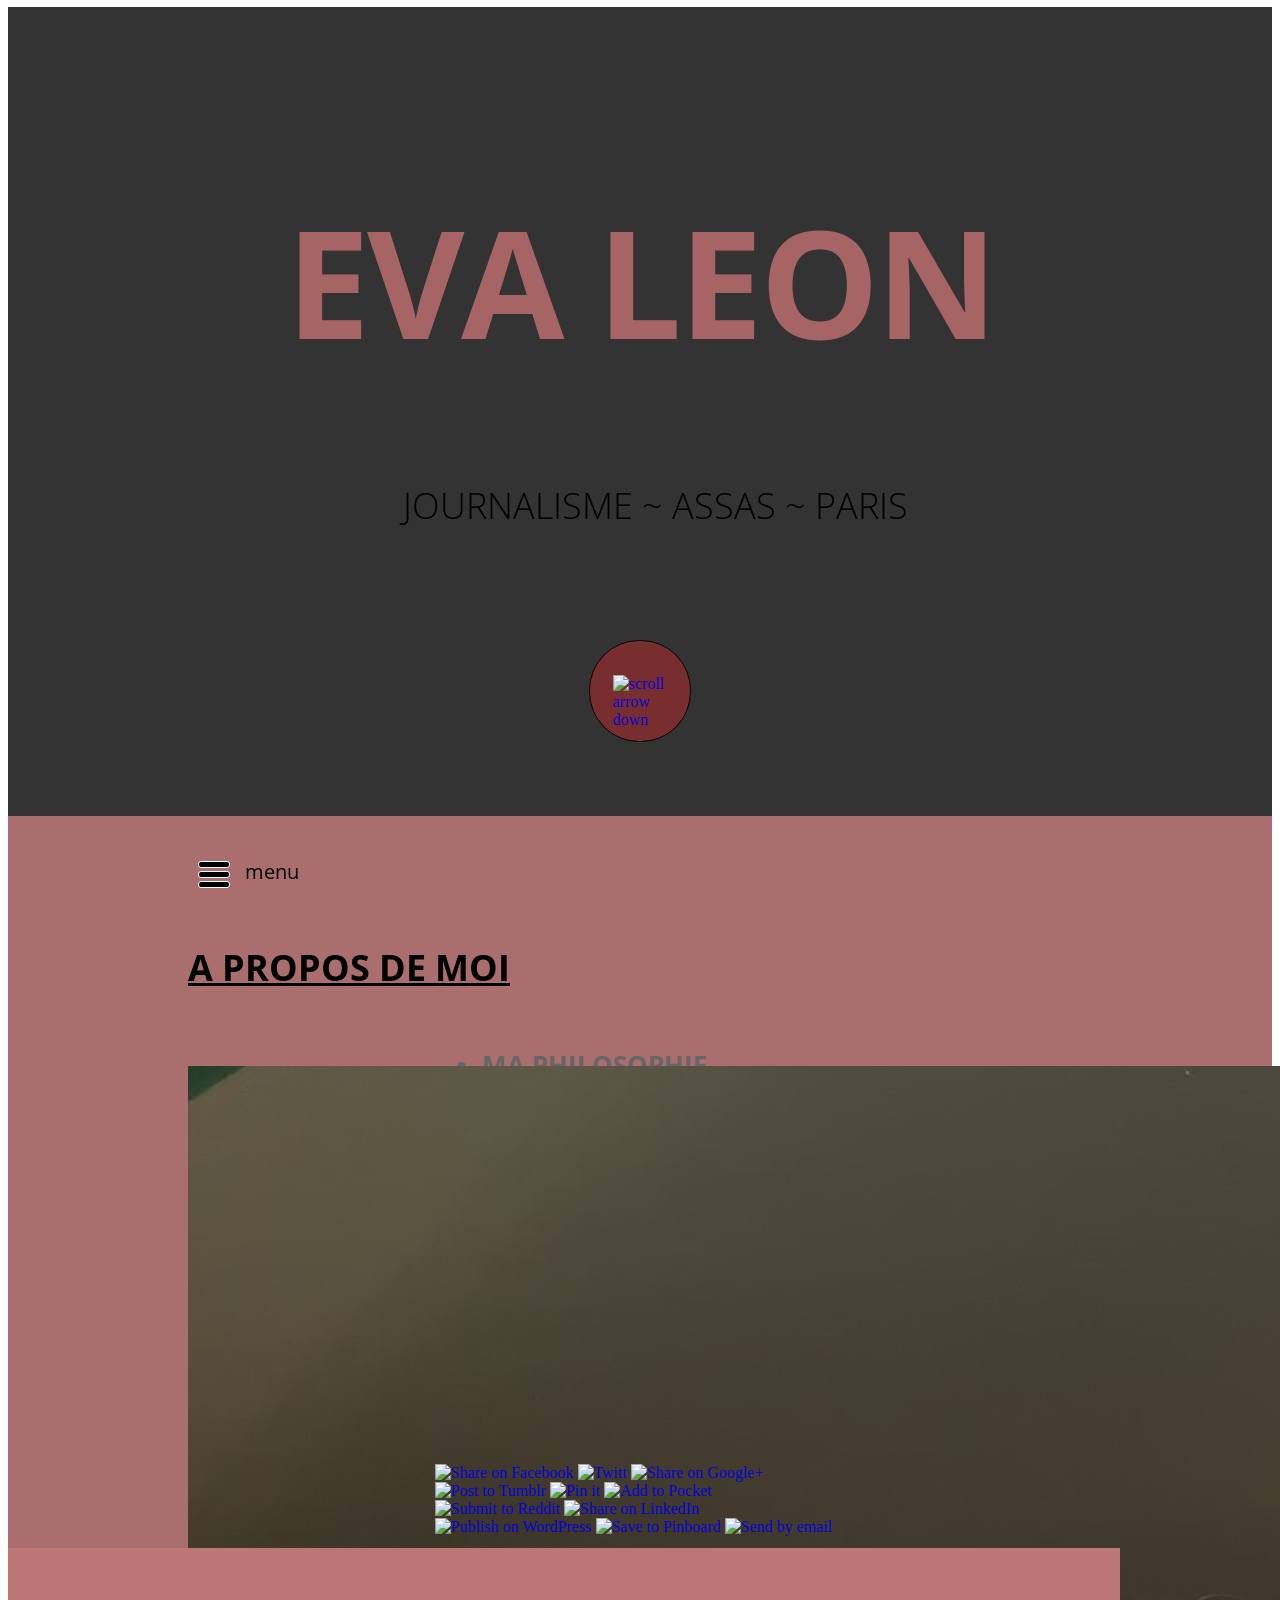
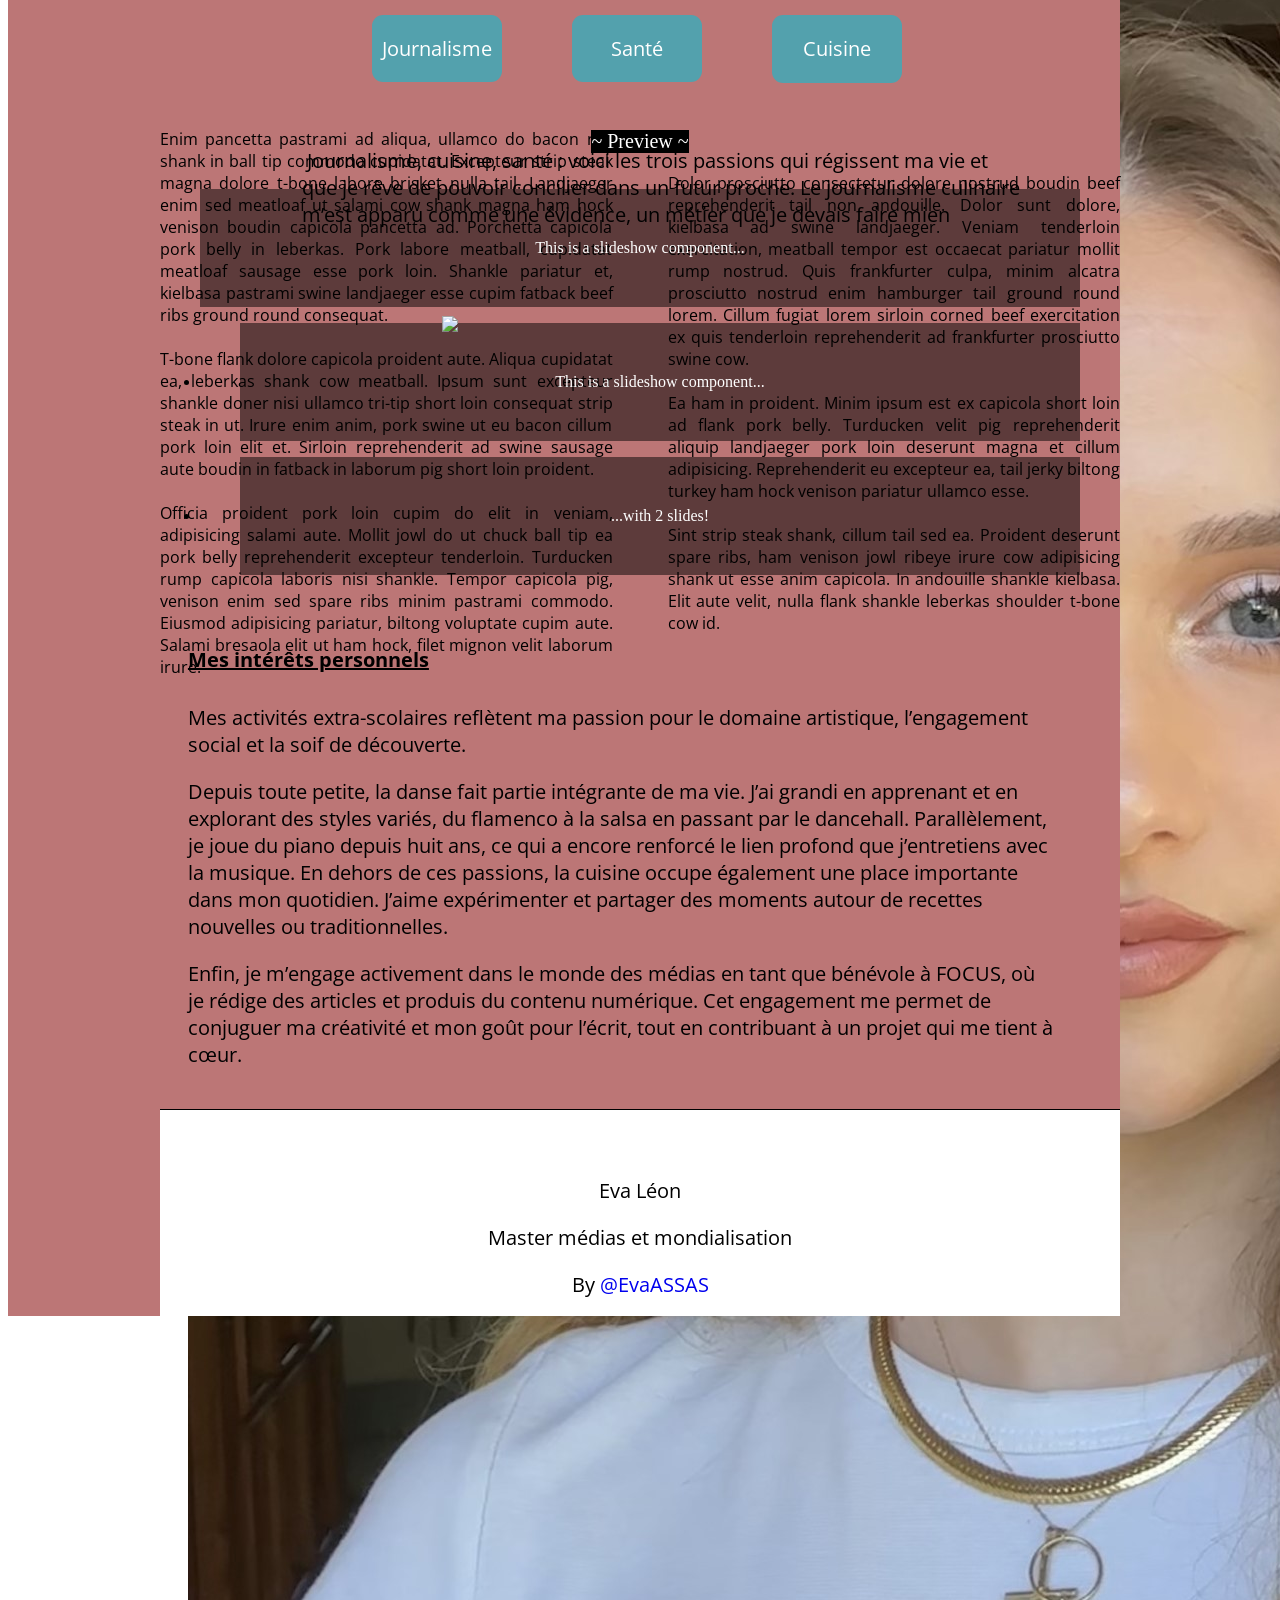
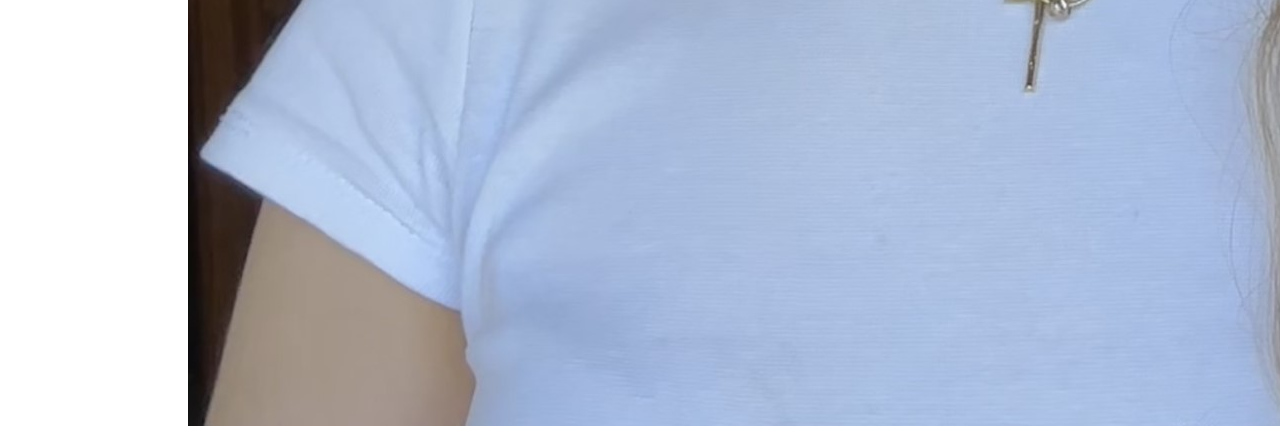
==== commit fe8b193b: "Batch update" ====
--- a/editable.html
+++ b/editable.html
@@ -15,7 +15,7 @@
 
     <style class="silex-style">body, html {scroll-behavior: smooth;}.hero {min-height: 90vh;}.heading1 {text-shadow: 2px -2px 5px rgba(0, 0, 0, 0.75);}.button.page-link-active {background-color: #FC6F5C;}</style>
     <script type="text/javascript" class="silex-script"></script>
-    <style class="silex-inline-styles">.body-initial {background-color: rgba(255,255,255,1); position: static;}.silex-id-1489143154958-1 {background-image: url(https://images.unsplash.com/photo-1428908728789-d2de25dbd4e2?crop=entropy&cs=tinysrgb&fit=max&fm=jpg&ixid=M3wzNDc5fDB8MXxzZWFyY2h8NHx8bmF0dXJlfGVufDB8fHx8MTczNjc3NzQ1OHww&ixlib=rb-4.0.3&q=80&w=1080); background-position: center center; background-size: cover; background-repeat: no-repeat; background-color: rgba(51,51,51,1); position: static; margin-top: -1px;}.silex-id-1489143154957-0 {background-color: transparent; position: relative; margin-left: auto; margin-right: auto; display: flex; flex-direction: column; align-items: center; justify-content: space-evenly;}.silex-id-1440793860642-0 {width: 960px; background-color: transparent; border-top-left-radius: 5px; border-top-right-radius: 5px; border-bottom-right-radius: 5px; border-bottom-left-radius: 5px; border-top-width: 0px; border-right-width: 0px; border-bottom-width: 0px; border-left-width: 0px; border-top-style: solid; border-right-style: solid; border-bottom-style: solid; border-left-style: solid; min-height: 405px; position: static;}.silex-id-1440798151836-0 {width: 100px; top: 633px; left: 443px; background-color: rgba(204,40,40,0.45098039215686275); border-top-left-radius: 50px; border-top-right-radius: 50px; border-bottom-right-radius: 50px; border-bottom-left-radius: 50px; border-top-width: 1px; border-right-width: 1px; border-bottom-width: 1px; border-left-width: 1px; border-top-style: solid; border-right-style: solid; border-bottom-style: solid; border-left-style: solid; border-top-color: rgb(0, 0, 0); border-right-color: rgb(0, 0, 0); border-bottom-color: rgb(0, 0, 0); border-left-color: rgb(0, 0, 0); min-height: 100px; position: static; display: flex; align-items: center; justify-content: center;}.silex-id-1484954814876-0 {width: 54px; top: 37px; left: 23px; height: 33px; position: static;}.silex-id-1489143327627-3 {background-color: rgba(170,110,110,1); position: static; margin-top: -1px;}.silex-id-1489143327626-2 {background-color: rgba(170,110,110,1); min-height: 733px; position: relative; margin-left: auto; margin-right: auto;}.silex-id-1440798996856-3 {width: 489px; top: 91px; left: 28px; min-height: 121px; position: absolute;}.silex-id-1440799193140-4 {width: 678px; top: 205.00001525878906px; left: 282.00001019239426px; min-height: 347px; position: absolute;}.silex-id-1489143528708-7 {position: static; margin-top: -1px; background-color: rgba(188,118,118,1);}.silex-id-1489143528708-6 {background-color: rgba(188,118,118,1); min-height: 1163px; position: relative; margin-left: auto; margin-right: auto;}.silex-id-1440800306868-7 {width: 130px; top: 67px; left: 212px; background-color: rgb(83, 161, 173); border-top-left-radius: 11px; border-top-right-radius: 11px; border-bottom-right-radius: 11px; border-bottom-left-radius: 11px; min-height: 40px; position: absolute;}.silex-id-1440800468283-8 {width: 130px; top: 67px; left: 412px; background-color: rgb(83, 161, 173); border-top-left-radius: 11px; border-top-right-radius: 11px; border-bottom-right-radius: 11px; border-bottom-left-radius: 11px; min-height: 40px; position: absolute;}.silex-id-1440800509589-9 {width: 130px; top: 67px; left: 612px; background-color: rgb(83, 161, 173); border-top-left-radius: 11px; border-top-right-radius: 11px; border-bottom-right-radius: 11px; border-bottom-left-radius: 11px; min-height: 68px; position: absolute;}.silex-id-1440801309675-13 {width: 960px; top: 180px; left: 0px; min-height: 960px; position: absolute;}.silex-id-1492792986749-1 {height: 979px; width: 960px; background-color: transparent; top: 162px; left: 0px; position: absolute;}.silex-id-1489143627408-9 {position: static; margin-top: -1px; background-color: rgba(188,118,118,1);}.silex-id-1489143627407-8 {background-color: rgb(255, 255, 255); min-height: 324px; position: relative; margin-left: auto; margin-right: auto;}.silex-id-1440801730160-14 {width: 960px; top: 58.00007629394531px; left: -0.3333396911621094px; border-top-width: 1px; border-right-width: 0px; border-bottom-width: 0px; border-left-width: 0px; border-top-style: solid; border-right-style: solid; border-bottom-style: solid; border-left-style: solid; min-height: 218px; position: absolute;}.silex-id-1736776984574-1 {width: 212px; height: 282px; position: absolute; top: 250px; left: 28px;}.silex-id-1736777650113-2 {width: 719px; min-height: 750px; position: absolute; top: 178.94791793823242px; left: 141.625px;}.silex-id-1736777684787-3 {width: 33px; min-height: 27px; position: absolute; background-color: transparent; top: 45px; left: 37.989601135253906px;}.silex-id-1736777704322-4 {width: 100px; min-height: 100px; position: absolute; top: -0.2178497314453125px; left: 85px;}.silex-id-1736777885756-5 {width: 400px; min-height: 50px; background-color: transparent; position: absolute; top: 631.9895935058594px; left: 275px;}.silex-id-1736778031566-6 {width: 400px; min-height: 100px; background-color: transparent; position: absolute; top: -0.22900390625px; left: 436.3333206176758px;}.silex-id-1736778082860-7 {width: 425px; height: 258px; position: absolute; top: 368px; left: 282.0000457763672px;}.silex-id-1736778751303-0 {width: 492px; min-height: 122px; position: absolute; top: 678px; left: 27.927226543426514px;}.silex-id-1736778837752-1 {width: 865px; min-height: 703px; position: absolute; top: 689px; left: 27.677043914794922px;}@media only screen and (max-width: 480px) {.silex-id-1489143154957-0 {top: 0px; left: 12px; width: 445px;}.silex-id-1440793860642-0 {top: 75px; left: 11px; width: 423px; min-height: 558px;}.silex-id-1440798151836-0 {width: 70px; min-height: 70px;}.silex-id-1489143327627-3 {top: 1020px; left: 0px;}.silex-id-1489143327626-2 {min-height: 1014px;}.silex-id-1489143528708-7 {top: 6167px; left: 0px;}.silex-id-1489143528708-6 {min-height: 472px;}.silex-id-1440801309675-13 {top: 195px; left: 11px; width: 423px; min-height: 2525px;}}</style>
+    <style class="silex-inline-styles">.body-initial {background-color: rgba(255,255,255,1); position: static;}.silex-id-1489143154958-1 {background-image: url(https://images.unsplash.com/photo-1428908728789-d2de25dbd4e2?crop=entropy&cs=tinysrgb&fit=max&fm=jpg&ixid=M3wzNDc5fDB8MXxzZWFyY2h8NHx8bmF0dXJlfGVufDB8fHx8MTczNjc3NzQ1OHww&ixlib=rb-4.0.3&q=80&w=1080); background-position: center center; background-size: cover; background-repeat: no-repeat; background-color: rgba(51,51,51,1); position: static; margin-top: -1px;}.silex-id-1489143154957-0 {background-color: transparent; position: relative; margin-left: auto; margin-right: auto; display: flex; flex-direction: column; align-items: center; justify-content: space-evenly;}.silex-id-1440793860642-0 {width: 960px; background-color: transparent; border-top-left-radius: 5px; border-top-right-radius: 5px; border-bottom-right-radius: 5px; border-bottom-left-radius: 5px; border-top-width: 0px; border-right-width: 0px; border-bottom-width: 0px; border-left-width: 0px; border-top-style: solid; border-right-style: solid; border-bottom-style: solid; border-left-style: solid; min-height: 405px; position: static;}.silex-id-1440798151836-0 {width: 100px; top: 633px; left: 443px; background-color: rgba(204,40,40,0.45098039215686275); border-top-left-radius: 50px; border-top-right-radius: 50px; border-bottom-right-radius: 50px; border-bottom-left-radius: 50px; border-top-width: 1px; border-right-width: 1px; border-bottom-width: 1px; border-left-width: 1px; border-top-style: solid; border-right-style: solid; border-bottom-style: solid; border-left-style: solid; border-top-color: rgb(0, 0, 0); border-right-color: rgb(0, 0, 0); border-bottom-color: rgb(0, 0, 0); border-left-color: rgb(0, 0, 0); min-height: 100px; position: static; display: flex; align-items: center; justify-content: center;}.silex-id-1484954814876-0 {width: 54px; top: 37px; left: 23px; height: 33px; position: static;}.silex-id-1489143327627-3 {background-color: rgba(170,110,110,1); position: static; margin-top: -1px;}.silex-id-1489143327626-2 {background-color: rgba(170,110,110,1); min-height: 733px; position: relative; margin-left: auto; margin-right: auto;}.silex-id-1440798996856-3 {width: 489px; top: 91px; left: 28px; min-height: 121px; position: absolute;}.silex-id-1440799193140-4 {width: 678px; top: 205.00001525878906px; left: 282.00001019239426px; min-height: 347px; position: absolute;}.silex-id-1489143528708-7 {position: static; margin-top: -1px; background-color: rgba(188,118,118,1);}.silex-id-1489143528708-6 {background-color: rgba(188,118,118,1); min-height: 1163px; position: relative; margin-left: auto; margin-right: auto;}.silex-id-1440800306868-7 {width: 130px; top: 67px; left: 212px; background-color: rgb(83, 161, 173); border-top-left-radius: 11px; border-top-right-radius: 11px; border-bottom-right-radius: 11px; border-bottom-left-radius: 11px; min-height: 40px; position: absolute;}.silex-id-1440800468283-8 {width: 130px; top: 67px; left: 412px; background-color: rgb(83, 161, 173); border-top-left-radius: 11px; border-top-right-radius: 11px; border-bottom-right-radius: 11px; border-bottom-left-radius: 11px; min-height: 40px; position: absolute;}.silex-id-1440800509589-9 {width: 130px; top: 67px; left: 612px; background-color: rgb(83, 161, 173); border-top-left-radius: 11px; border-top-right-radius: 11px; border-bottom-right-radius: 11px; border-bottom-left-radius: 11px; min-height: 68px; position: absolute;}.silex-id-1440801309675-13 {width: 960px; top: 180px; left: 0px; min-height: 960px; position: absolute;}.silex-id-1492792986749-1 {height: 979px; width: 960px; background-color: transparent; top: 162px; left: 0px; position: absolute;}.silex-id-1489143627408-9 {position: static; margin-top: -1px; background-color: rgba(188,118,118,1);}.silex-id-1489143627407-8 {background-color: rgb(255, 255, 255); min-height: 205.90625px; position: relative; margin-left: auto; margin-right: auto;}.silex-id-1440801730160-14 {width: 960px; top: -0.958343505859375px; left: 0.33374786376953125px; border-top-width: 1px; border-right-width: 0px; border-bottom-width: 0px; border-left-width: 0px; border-top-style: solid; border-right-style: solid; border-bottom-style: solid; border-left-style: solid; min-height: 264px; position: absolute;}.silex-id-1736776984574-1 {width: 212px; height: 282px; position: absolute; top: 250px; left: 28px;}.silex-id-1736777650113-2 {width: 719px; min-height: 750px; position: absolute; top: 178.94791793823242px; left: 141.625px;}.silex-id-1736777684787-3 {width: 33px; min-height: 27px; position: absolute; background-color: transparent; top: 45px; left: 37.989601135253906px;}.silex-id-1736777704322-4 {width: 100px; min-height: 100px; position: absolute; top: -0.2178497314453125px; left: 85px;}.silex-id-1736777885756-5 {width: 400px; min-height: 50px; background-color: transparent; position: absolute; top: 631.9895935058594px; left: 275px;}.silex-id-1736778031566-6 {width: 400px; min-height: 100px; background-color: transparent; position: absolute; top: -0.22900390625px; left: 436.3333206176758px;}.silex-id-1736778082860-7 {width: 425px; height: 258px; position: absolute; top: 368px; left: 282.0000457763672px;}.silex-id-1736778751303-0 {width: 492px; min-height: 122px; position: absolute; top: 678px; left: 27.927226543426514px;}.silex-id-1736778837752-1 {width: 865px; min-height: 703px; position: absolute; top: 689px; left: 27.677043914794922px;}.silex-id-1736780481641-13 {width: 100px; height: 100px; position: absolute;}@media only screen and (max-width: 480px) {.silex-id-1489143154957-0 {top: 0px; left: 12px; width: 445px;}.silex-id-1440793860642-0 {top: 75px; left: 11px; width: 423px; min-height: 558px;}.silex-id-1440798151836-0 {width: 70px; min-height: 70px;}.silex-id-1489143327627-3 {top: 1020px; left: 0px;}.silex-id-1489143327626-2 {min-height: 1014px;}.silex-id-1489143528708-7 {top: 6167px; left: 0px;}.silex-id-1489143528708-6 {min-height: 472px;}.silex-id-1440801309675-13 {top: 195px; left: 11px; width: 423px; min-height: 2525px;}}</style>
 
 
 
@@ -518,11 +518,11 @@
 
 
 <br></p><span class="_wysihtml-temp-caret-fix" style="position: absolute; display: block; min-width: 1px; z-index: 99999;">﻿</span></div></div></div></div><footer data-silex-type="container-element" class="container-element editable-style silex-id-1489143627408-9 section-element prevent-resizable" data-silex-id="silex-id-1489143627408-9">
-        <div data-silex-type="container-element" class="editable-style silex-element-content website-width silex-id-1489143627407-8 container-element" data-silex-id="silex-id-1489143627407-8">
-            <div data-silex-id="silex-id-1440801730160-14" class="editable-style silex-id-1440801730160-14 text-element footer" data-silex-type="text-element" style="">
+        <div data-silex-type="container-element" class="editable-style silex-element-content website-width silex-id-1489143627407-8 container-element" data-silex-id="silex-id-1489143627407-8" style="">
+            
+        <div data-silex-type="image-element" class="editable-style image-element silex-id-1736780481641-13 page-design paged-element" data-silex-id="silex-id-1736780481641-13" style=""></div><div data-silex-id="silex-id-1440801730160-14" class="editable-style silex-id-1440801730160-14 text-element footer" data-silex-type="text-element" style="">
                 <div class="silex-element-content normal"><p><br></p><p>Eva Léon</p><p>Master médias et mondialisation</p><p>By <a href="//lexoyo.me/">@EvaASSAS</a></p>
                     
                 </div>
-            </div>
-        </div>
+            </div></div>
     </footer></body></html>
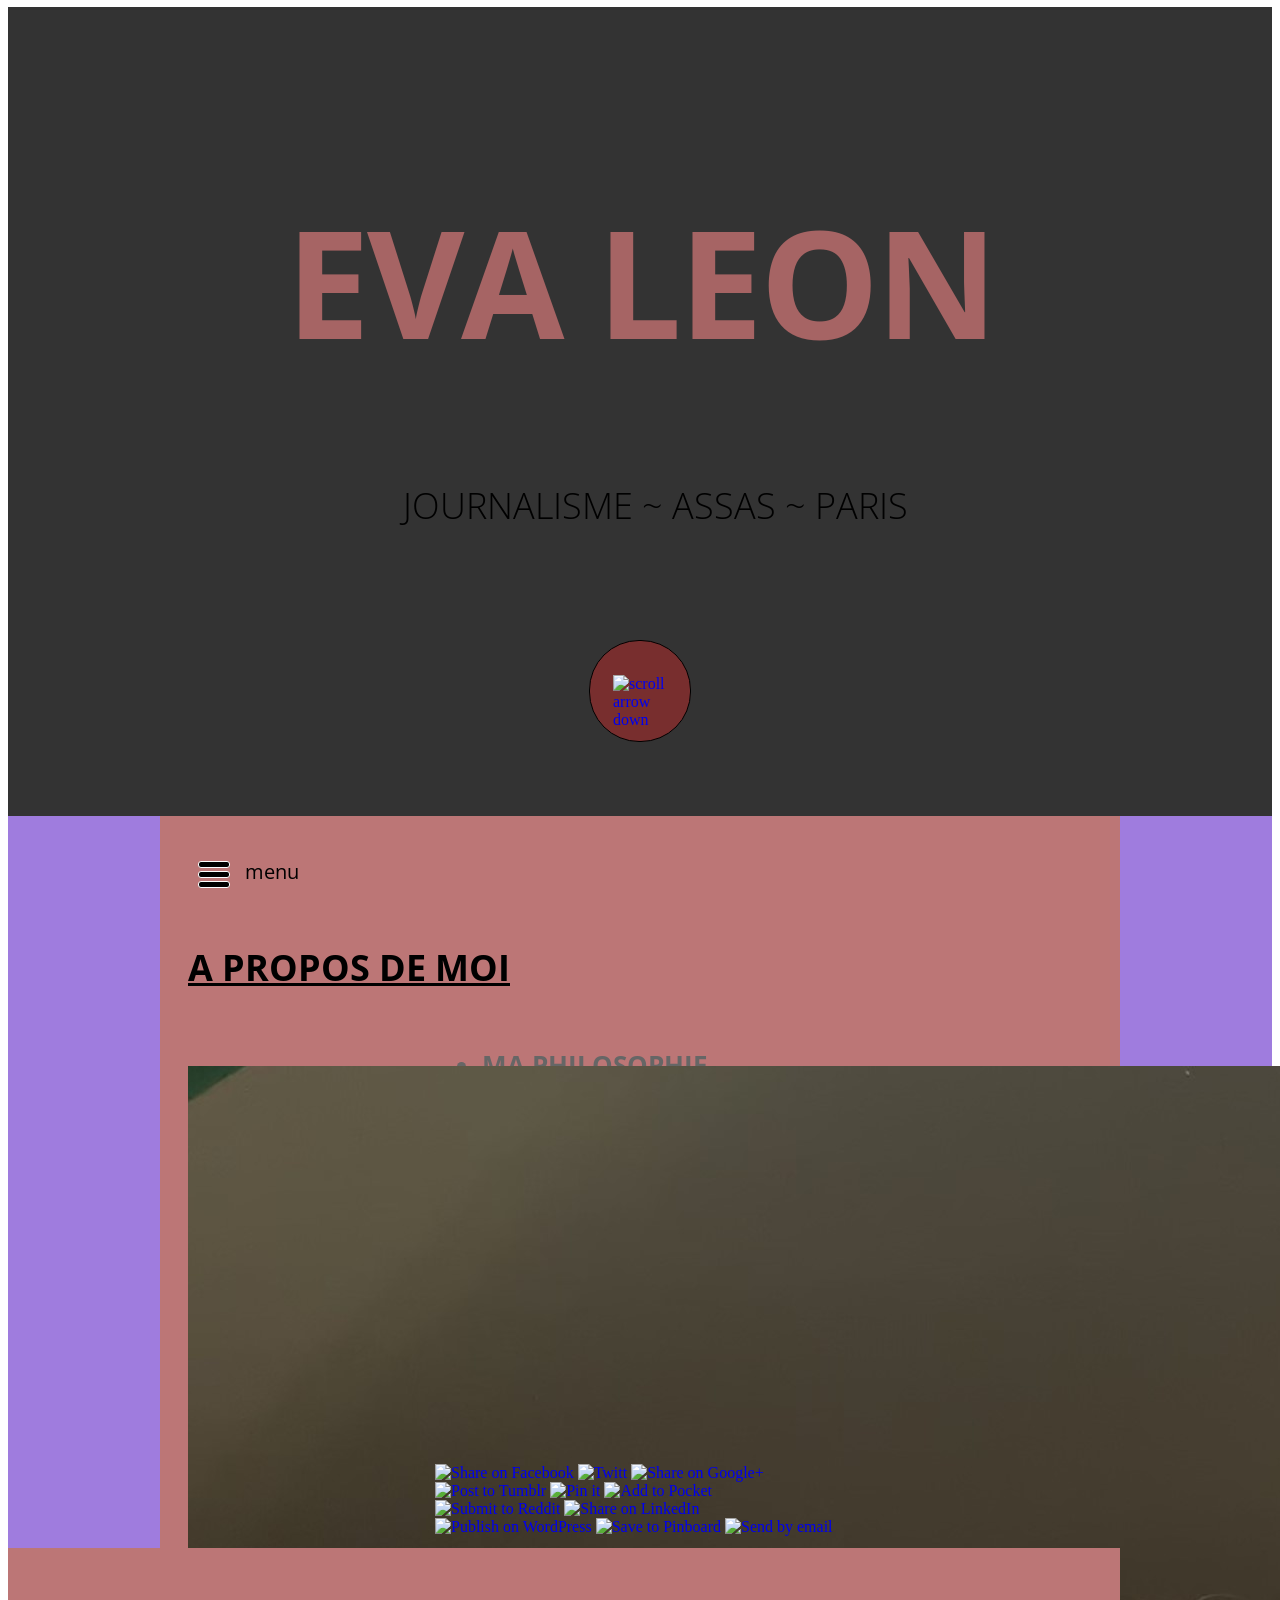
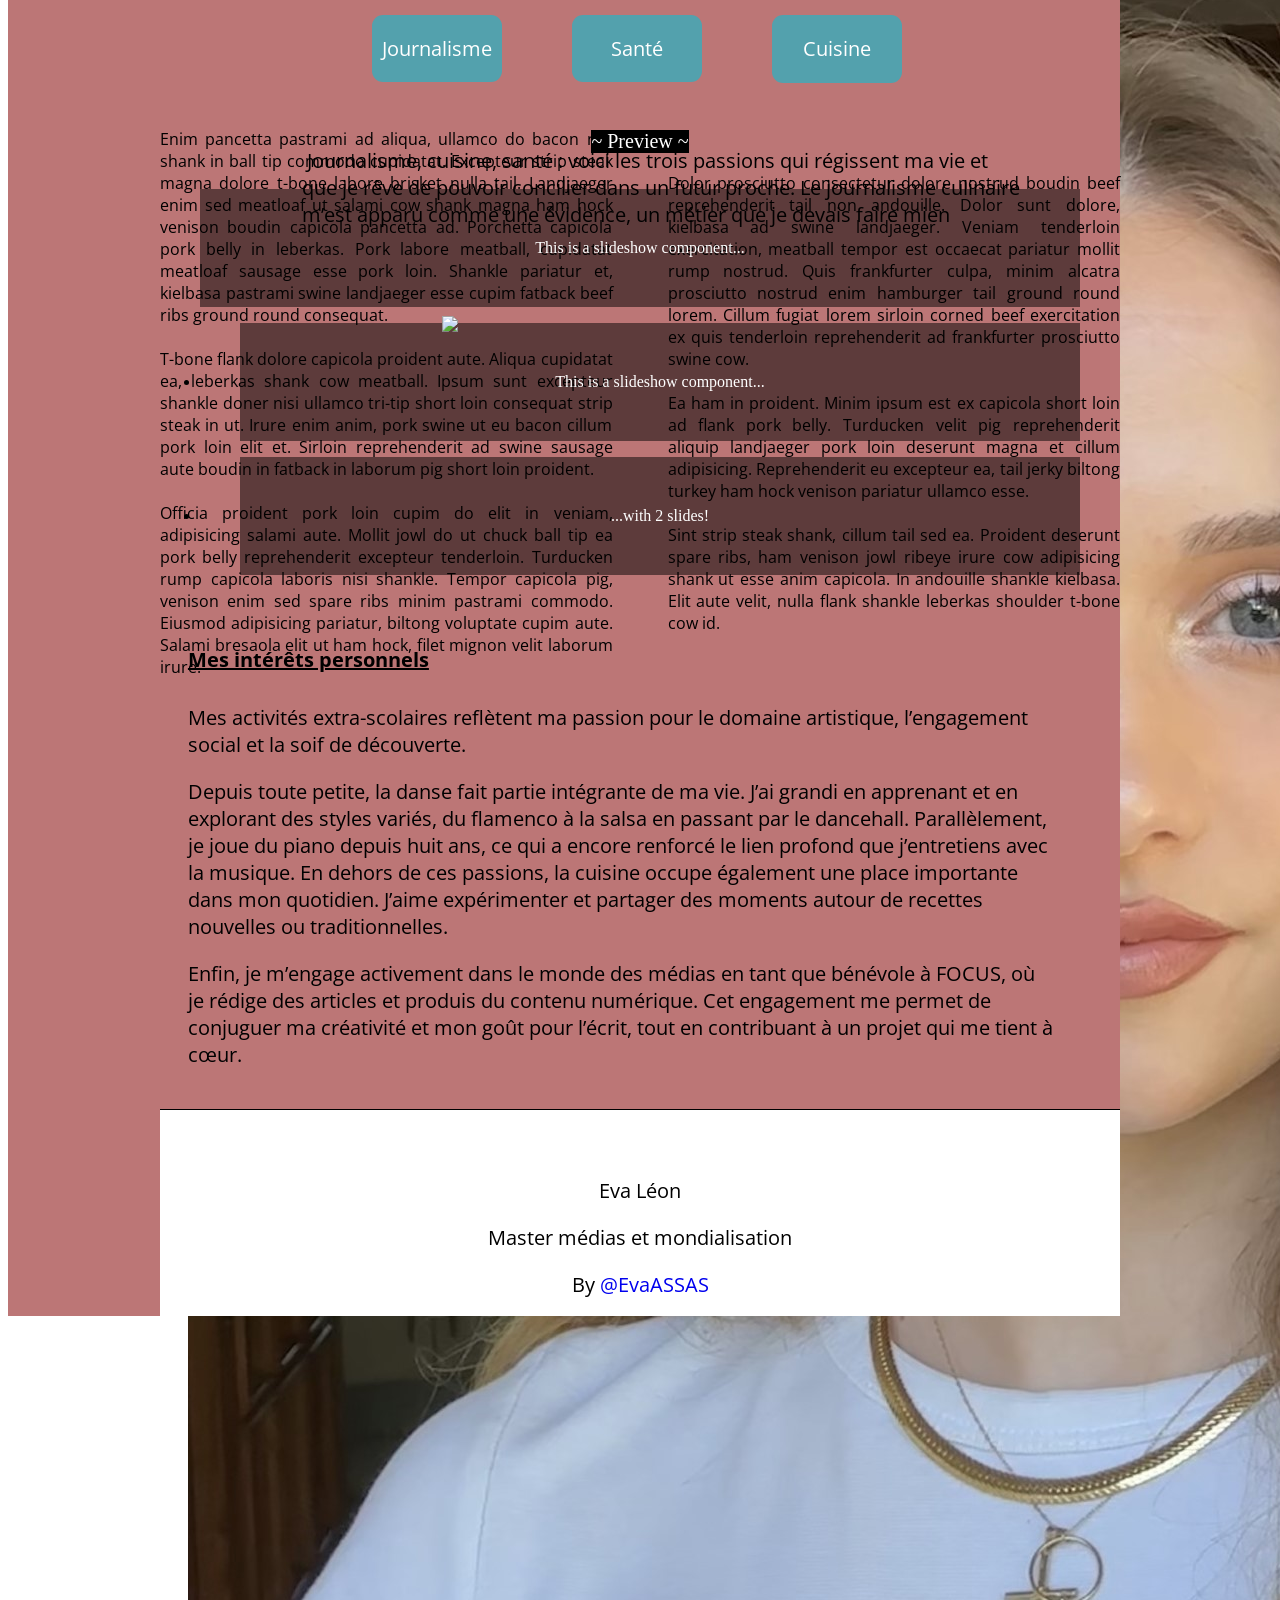
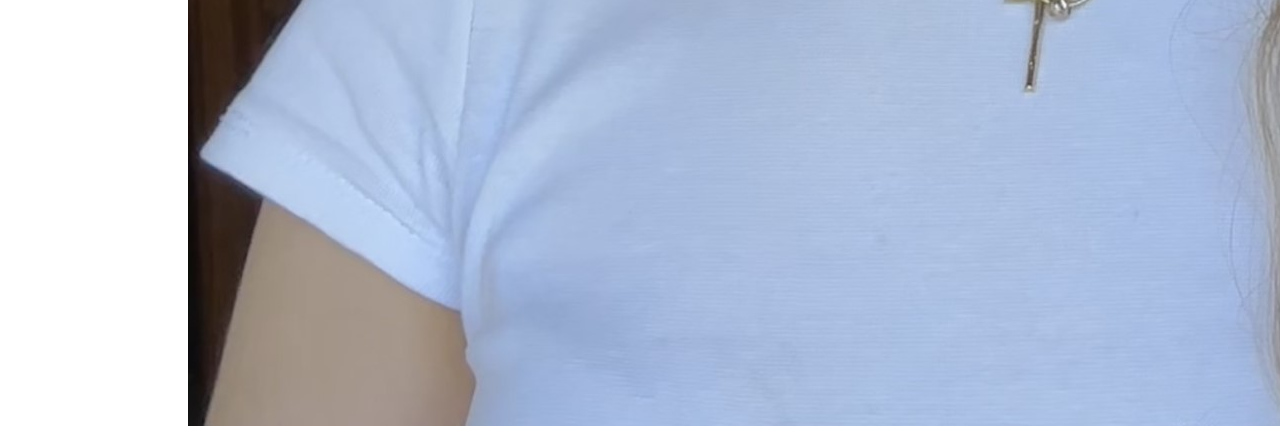
==== commit 66082bc1: "Batch update" ====
--- a/editable.html
+++ b/editable.html
@@ -15,7 +15,7 @@
 
     <style class="silex-style">body, html {scroll-behavior: smooth;}.hero {min-height: 90vh;}.heading1 {text-shadow: 2px -2px 5px rgba(0, 0, 0, 0.75);}.button.page-link-active {background-color: #FC6F5C;}</style>
     <script type="text/javascript" class="silex-script"></script>
-    <style class="silex-inline-styles">.body-initial {background-color: rgba(255,255,255,1); position: static;}.silex-id-1489143154958-1 {background-image: url(https://images.unsplash.com/photo-1428908728789-d2de25dbd4e2?crop=entropy&cs=tinysrgb&fit=max&fm=jpg&ixid=M3wzNDc5fDB8MXxzZWFyY2h8NHx8bmF0dXJlfGVufDB8fHx8MTczNjc3NzQ1OHww&ixlib=rb-4.0.3&q=80&w=1080); background-position: center center; background-size: cover; background-repeat: no-repeat; background-color: rgba(51,51,51,1); position: static; margin-top: -1px;}.silex-id-1489143154957-0 {background-color: transparent; position: relative; margin-left: auto; margin-right: auto; display: flex; flex-direction: column; align-items: center; justify-content: space-evenly;}.silex-id-1440793860642-0 {width: 960px; background-color: transparent; border-top-left-radius: 5px; border-top-right-radius: 5px; border-bottom-right-radius: 5px; border-bottom-left-radius: 5px; border-top-width: 0px; border-right-width: 0px; border-bottom-width: 0px; border-left-width: 0px; border-top-style: solid; border-right-style: solid; border-bottom-style: solid; border-left-style: solid; min-height: 405px; position: static;}.silex-id-1440798151836-0 {width: 100px; top: 633px; left: 443px; background-color: rgba(204,40,40,0.45098039215686275); border-top-left-radius: 50px; border-top-right-radius: 50px; border-bottom-right-radius: 50px; border-bottom-left-radius: 50px; border-top-width: 1px; border-right-width: 1px; border-bottom-width: 1px; border-left-width: 1px; border-top-style: solid; border-right-style: solid; border-bottom-style: solid; border-left-style: solid; border-top-color: rgb(0, 0, 0); border-right-color: rgb(0, 0, 0); border-bottom-color: rgb(0, 0, 0); border-left-color: rgb(0, 0, 0); min-height: 100px; position: static; display: flex; align-items: center; justify-content: center;}.silex-id-1484954814876-0 {width: 54px; top: 37px; left: 23px; height: 33px; position: static;}.silex-id-1489143327627-3 {background-color: rgba(170,110,110,1); position: static; margin-top: -1px;}.silex-id-1489143327626-2 {background-color: rgba(170,110,110,1); min-height: 733px; position: relative; margin-left: auto; margin-right: auto;}.silex-id-1440798996856-3 {width: 489px; top: 91px; left: 28px; min-height: 121px; position: absolute;}.silex-id-1440799193140-4 {width: 678px; top: 205.00001525878906px; left: 282.00001019239426px; min-height: 347px; position: absolute;}.silex-id-1489143528708-7 {position: static; margin-top: -1px; background-color: rgba(188,118,118,1);}.silex-id-1489143528708-6 {background-color: rgba(188,118,118,1); min-height: 1163px; position: relative; margin-left: auto; margin-right: auto;}.silex-id-1440800306868-7 {width: 130px; top: 67px; left: 212px; background-color: rgb(83, 161, 173); border-top-left-radius: 11px; border-top-right-radius: 11px; border-bottom-right-radius: 11px; border-bottom-left-radius: 11px; min-height: 40px; position: absolute;}.silex-id-1440800468283-8 {width: 130px; top: 67px; left: 412px; background-color: rgb(83, 161, 173); border-top-left-radius: 11px; border-top-right-radius: 11px; border-bottom-right-radius: 11px; border-bottom-left-radius: 11px; min-height: 40px; position: absolute;}.silex-id-1440800509589-9 {width: 130px; top: 67px; left: 612px; background-color: rgb(83, 161, 173); border-top-left-radius: 11px; border-top-right-radius: 11px; border-bottom-right-radius: 11px; border-bottom-left-radius: 11px; min-height: 68px; position: absolute;}.silex-id-1440801309675-13 {width: 960px; top: 180px; left: 0px; min-height: 960px; position: absolute;}.silex-id-1492792986749-1 {height: 979px; width: 960px; background-color: transparent; top: 162px; left: 0px; position: absolute;}.silex-id-1489143627408-9 {position: static; margin-top: -1px; background-color: rgba(188,118,118,1);}.silex-id-1489143627407-8 {background-color: rgb(255, 255, 255); min-height: 205.90625px; position: relative; margin-left: auto; margin-right: auto;}.silex-id-1440801730160-14 {width: 960px; top: -0.958343505859375px; left: 0.33374786376953125px; border-top-width: 1px; border-right-width: 0px; border-bottom-width: 0px; border-left-width: 0px; border-top-style: solid; border-right-style: solid; border-bottom-style: solid; border-left-style: solid; min-height: 264px; position: absolute;}.silex-id-1736776984574-1 {width: 212px; height: 282px; position: absolute; top: 250px; left: 28px;}.silex-id-1736777650113-2 {width: 719px; min-height: 750px; position: absolute; top: 178.94791793823242px; left: 141.625px;}.silex-id-1736777684787-3 {width: 33px; min-height: 27px; position: absolute; background-color: transparent; top: 45px; left: 37.989601135253906px;}.silex-id-1736777704322-4 {width: 100px; min-height: 100px; position: absolute; top: -0.2178497314453125px; left: 85px;}.silex-id-1736777885756-5 {width: 400px; min-height: 50px; background-color: transparent; position: absolute; top: 631.9895935058594px; left: 275px;}.silex-id-1736778031566-6 {width: 400px; min-height: 100px; background-color: transparent; position: absolute; top: -0.22900390625px; left: 436.3333206176758px;}.silex-id-1736778082860-7 {width: 425px; height: 258px; position: absolute; top: 368px; left: 282.0000457763672px;}.silex-id-1736778751303-0 {width: 492px; min-height: 122px; position: absolute; top: 678px; left: 27.927226543426514px;}.silex-id-1736778837752-1 {width: 865px; min-height: 703px; position: absolute; top: 689px; left: 27.677043914794922px;}.silex-id-1736780481641-13 {width: 100px; height: 100px; position: absolute;}@media only screen and (max-width: 480px) {.silex-id-1489143154957-0 {top: 0px; left: 12px; width: 445px;}.silex-id-1440793860642-0 {top: 75px; left: 11px; width: 423px; min-height: 558px;}.silex-id-1440798151836-0 {width: 70px; min-height: 70px;}.silex-id-1489143327627-3 {top: 1020px; left: 0px;}.silex-id-1489143327626-2 {min-height: 1014px;}.silex-id-1489143528708-7 {top: 6167px; left: 0px;}.silex-id-1489143528708-6 {min-height: 472px;}.silex-id-1440801309675-13 {top: 195px; left: 11px; width: 423px; min-height: 2525px;}}</style>
+    <style class="silex-inline-styles">.body-initial {background-color: rgba(255,255,255,1); position: static;}.silex-id-1489143154958-1 {background-image: url(https://images.unsplash.com/photo-1428908728789-d2de25dbd4e2?crop=entropy&cs=tinysrgb&fit=max&fm=jpg&ixid=M3wzNDc5fDB8MXxzZWFyY2h8NHx8bmF0dXJlfGVufDB8fHx8MTczNjc3NzQ1OHww&ixlib=rb-4.0.3&q=80&w=1080); background-position: center center; background-size: cover; background-repeat: no-repeat; background-color: rgba(51,51,51,1); position: static; margin-top: -1px;}.silex-id-1489143154957-0 {background-color: transparent; position: relative; margin-left: auto; margin-right: auto; display: flex; flex-direction: column; align-items: center; justify-content: space-evenly;}.silex-id-1440793860642-0 {width: 960px; background-color: transparent; border-top-left-radius: 5px; border-top-right-radius: 5px; border-bottom-right-radius: 5px; border-bottom-left-radius: 5px; border-top-width: 0px; border-right-width: 0px; border-bottom-width: 0px; border-left-width: 0px; border-top-style: solid; border-right-style: solid; border-bottom-style: solid; border-left-style: solid; min-height: 405px; position: static;}.silex-id-1440798151836-0 {width: 100px; top: 633px; left: 443px; background-color: rgba(204,40,40,0.45098039215686275); border-top-left-radius: 50px; border-top-right-radius: 50px; border-bottom-right-radius: 50px; border-bottom-left-radius: 50px; border-top-width: 1px; border-right-width: 1px; border-bottom-width: 1px; border-left-width: 1px; border-top-style: solid; border-right-style: solid; border-bottom-style: solid; border-left-style: solid; border-top-color: rgb(0, 0, 0); border-right-color: rgb(0, 0, 0); border-bottom-color: rgb(0, 0, 0); border-left-color: rgb(0, 0, 0); min-height: 100px; position: static; display: flex; align-items: center; justify-content: center;}.silex-id-1484954814876-0 {width: 54px; top: 37px; left: 23px; height: 33px; position: static;}.silex-id-1489143327627-3 {background-color: rgba(159,124,222,1); position: static; margin-top: -1px;}.silex-id-1489143327626-2 {background-color: rgba(188,118,118,1); min-height: 733px; position: relative; margin-left: auto; margin-right: auto;}.silex-id-1440798996856-3 {width: 489px; top: 91px; left: 28px; min-height: 121px; position: absolute;}.silex-id-1440799193140-4 {width: 678px; top: 205.00001525878906px; left: 282.00001019239426px; min-height: 347px; position: absolute;}.silex-id-1489143528708-7 {position: static; margin-top: -1px; background-color: rgba(188,118,118,1);}.silex-id-1489143528708-6 {background-color: rgba(188,118,118,1); min-height: 1163px; position: relative; margin-left: auto; margin-right: auto;}.silex-id-1440800306868-7 {width: 130px; top: 67px; left: 212px; background-color: rgb(83, 161, 173); border-top-left-radius: 11px; border-top-right-radius: 11px; border-bottom-right-radius: 11px; border-bottom-left-radius: 11px; min-height: 40px; position: absolute;}.silex-id-1440800468283-8 {width: 130px; top: 67px; left: 412px; background-color: rgb(83, 161, 173); border-top-left-radius: 11px; border-top-right-radius: 11px; border-bottom-right-radius: 11px; border-bottom-left-radius: 11px; min-height: 40px; position: absolute;}.silex-id-1440800509589-9 {width: 130px; top: 67px; left: 612px; background-color: rgb(83, 161, 173); border-top-left-radius: 11px; border-top-right-radius: 11px; border-bottom-right-radius: 11px; border-bottom-left-radius: 11px; min-height: 68px; position: absolute;}.silex-id-1440801309675-13 {width: 960px; top: 180px; left: 0px; min-height: 960px; position: absolute;}.silex-id-1492792986749-1 {height: 979px; width: 960px; background-color: transparent; top: 162px; left: 0px; position: absolute;}.silex-id-1489143627408-9 {position: static; margin-top: -1px; background-color: rgba(188,118,118,1);}.silex-id-1489143627407-8 {background-color: rgb(255, 255, 255); min-height: 205.90625px; position: relative; margin-left: auto; margin-right: auto;}.silex-id-1440801730160-14 {width: 960px; top: -0.958343505859375px; left: 0.33374786376953125px; border-top-width: 1px; border-right-width: 0px; border-bottom-width: 0px; border-left-width: 0px; border-top-style: solid; border-right-style: solid; border-bottom-style: solid; border-left-style: solid; min-height: 264px; position: absolute;}.silex-id-1736776984574-1 {width: 212px; height: 282px; position: absolute; top: 250px; left: 28px;}.silex-id-1736777650113-2 {width: 719px; min-height: 750px; position: absolute; top: 178.94791793823242px; left: 141.625px;}.silex-id-1736777684787-3 {width: 33px; min-height: 27px; position: absolute; background-color: transparent; top: 45px; left: 37.989601135253906px;}.silex-id-1736777704322-4 {width: 100px; min-height: 100px; position: absolute; top: -0.2178497314453125px; left: 85px;}.silex-id-1736777885756-5 {width: 400px; min-height: 50px; background-color: transparent; position: absolute; top: 631.9895935058594px; left: 275px;}.silex-id-1736778031566-6 {width: 400px; min-height: 100px; background-color: transparent; position: absolute; top: -0.22900390625px; left: 436.3333206176758px;}.silex-id-1736778082860-7 {width: 425px; height: 258px; position: absolute; top: 368px; left: 282.0000457763672px;}.silex-id-1736778751303-0 {width: 492px; min-height: 122px; position: absolute; top: 678px; left: 27.927226543426514px;}.silex-id-1736778837752-1 {width: 865px; min-height: 703px; position: absolute; top: 689px; left: 27.677043914794922px;}.silex-id-1736780481641-13 {width: 100px; height: 100px; position: absolute;}@media only screen and (max-width: 480px) {.silex-id-1489143154957-0 {top: 0px; left: 12px; width: 445px;}.silex-id-1440793860642-0 {top: 75px; left: 11px; width: 423px; min-height: 558px;}.silex-id-1440798151836-0 {width: 70px; min-height: 70px;}.silex-id-1489143327627-3 {top: 1020px; left: 0px;}.silex-id-1489143327626-2 {min-height: 1014px;}.silex-id-1489143528708-7 {top: 6167px; left: 0px;}.silex-id-1489143528708-6 {min-height: 472px;}.silex-id-1440801309675-13 {top: 195px; left: 11px; width: 423px; min-height: 2525px;}}</style>
 
 
 
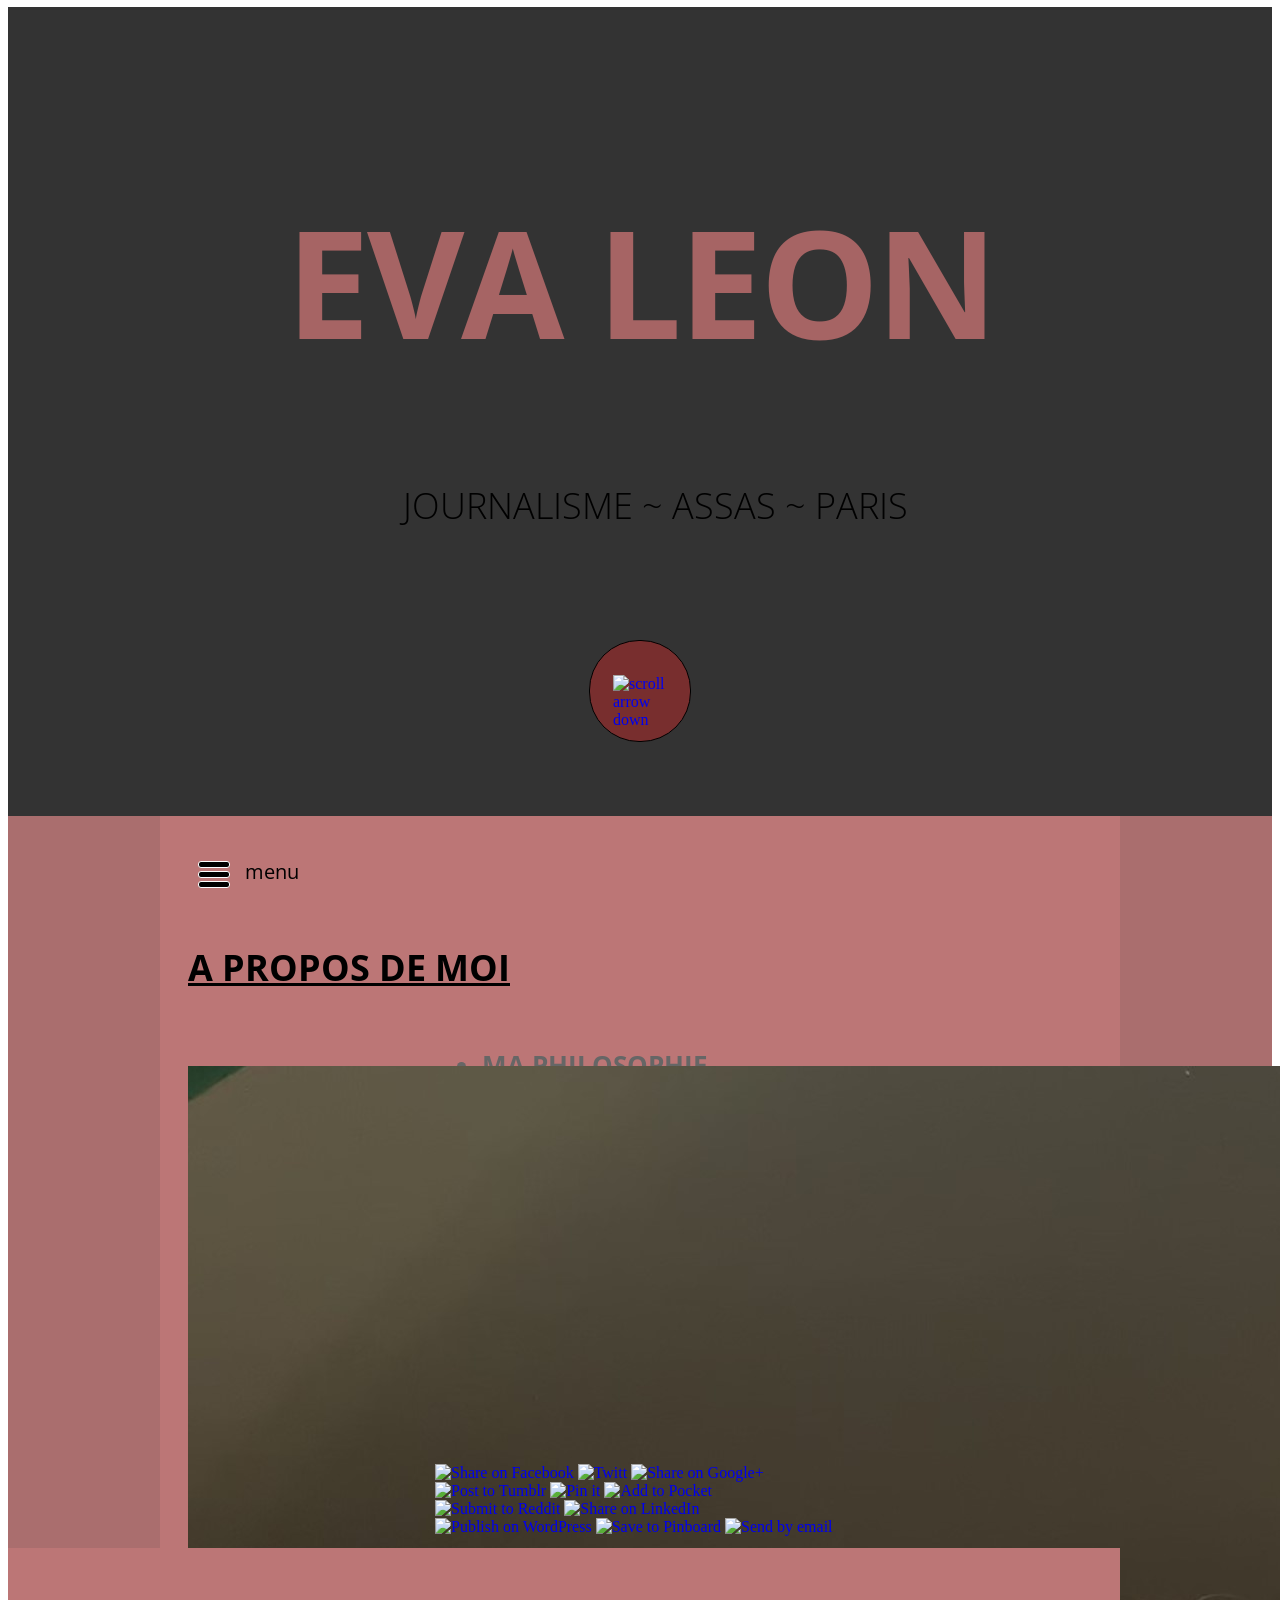
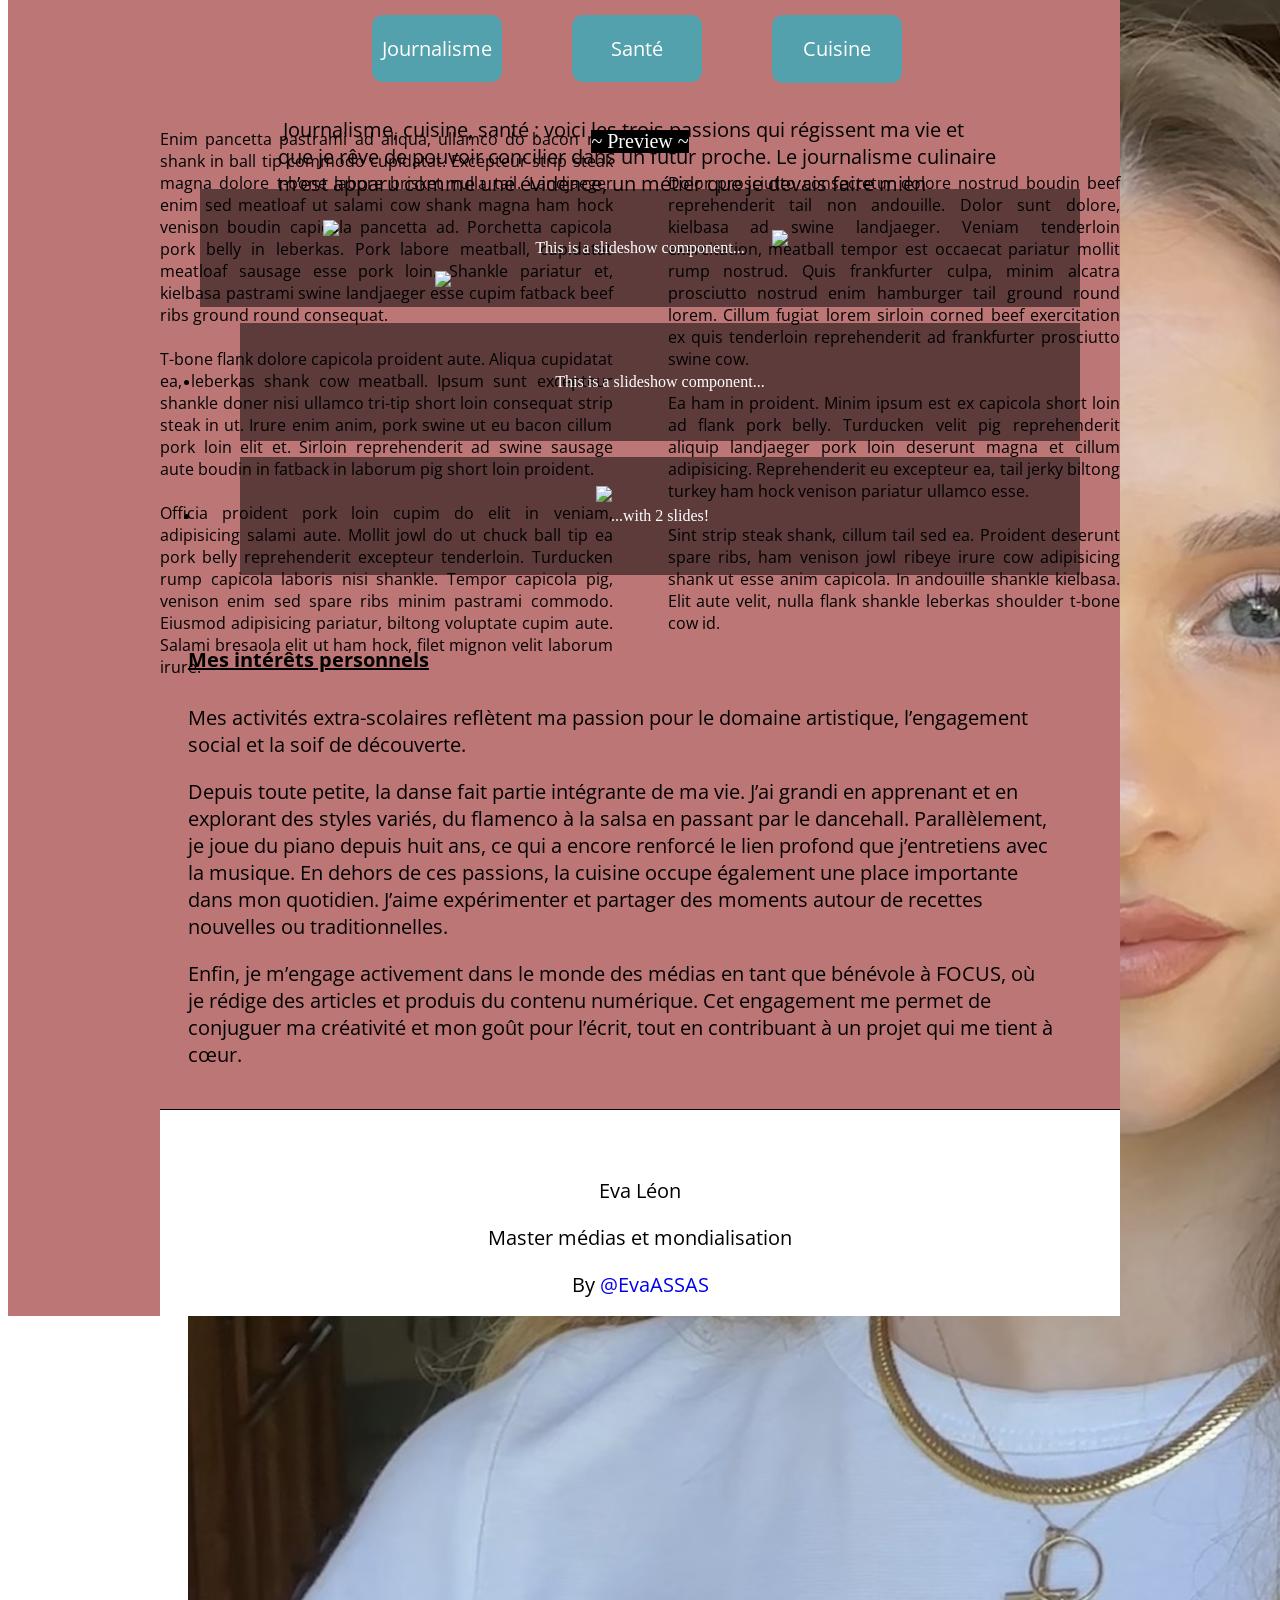
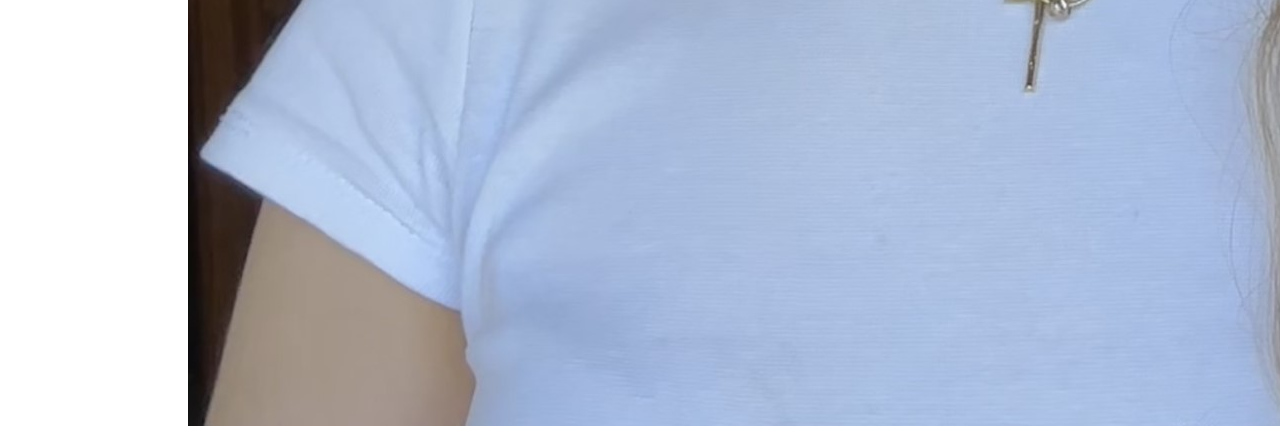
==== commit 6d6ef217: "Batch update" ====
--- a/editable.html
+++ b/editable.html
@@ -13,9 +13,9 @@
     <script data-silex-static="" type="text/javascript" src="https://editor.silex.me/static/2.12/pageable.js" data-silex-remove-publish=""></script>
     <script data-silex-static="" type="text/javascript" src="https://editor.silex.me/static/2.12/front-end.js"></script>
 
-    <style class="silex-style">body, html {scroll-behavior: smooth;}.hero {min-height: 90vh;}.heading1 {text-shadow: 2px -2px 5px rgba(0, 0, 0, 0.75);}.button.page-link-active {background-color: #FC6F5C;}</style>
+    <style class="silex-style">body, html {scroll-behavior: smooth;}.hero {min-height: 90vh;}.heading1 {text-shadow: 2px -2px 5px rgba(0, 0, 0, 0.75);}.button.page-link-active {background-color: #da5746;}</style>
     <script type="text/javascript" class="silex-script"></script>
-    <style class="silex-inline-styles">.body-initial {background-color: rgba(255,255,255,1); position: static;}.silex-id-1489143154958-1 {background-image: url(https://images.unsplash.com/photo-1428908728789-d2de25dbd4e2?crop=entropy&cs=tinysrgb&fit=max&fm=jpg&ixid=M3wzNDc5fDB8MXxzZWFyY2h8NHx8bmF0dXJlfGVufDB8fHx8MTczNjc3NzQ1OHww&ixlib=rb-4.0.3&q=80&w=1080); background-position: center center; background-size: cover; background-repeat: no-repeat; background-color: rgba(51,51,51,1); position: static; margin-top: -1px;}.silex-id-1489143154957-0 {background-color: transparent; position: relative; margin-left: auto; margin-right: auto; display: flex; flex-direction: column; align-items: center; justify-content: space-evenly;}.silex-id-1440793860642-0 {width: 960px; background-color: transparent; border-top-left-radius: 5px; border-top-right-radius: 5px; border-bottom-right-radius: 5px; border-bottom-left-radius: 5px; border-top-width: 0px; border-right-width: 0px; border-bottom-width: 0px; border-left-width: 0px; border-top-style: solid; border-right-style: solid; border-bottom-style: solid; border-left-style: solid; min-height: 405px; position: static;}.silex-id-1440798151836-0 {width: 100px; top: 633px; left: 443px; background-color: rgba(204,40,40,0.45098039215686275); border-top-left-radius: 50px; border-top-right-radius: 50px; border-bottom-right-radius: 50px; border-bottom-left-radius: 50px; border-top-width: 1px; border-right-width: 1px; border-bottom-width: 1px; border-left-width: 1px; border-top-style: solid; border-right-style: solid; border-bottom-style: solid; border-left-style: solid; border-top-color: rgb(0, 0, 0); border-right-color: rgb(0, 0, 0); border-bottom-color: rgb(0, 0, 0); border-left-color: rgb(0, 0, 0); min-height: 100px; position: static; display: flex; align-items: center; justify-content: center;}.silex-id-1484954814876-0 {width: 54px; top: 37px; left: 23px; height: 33px; position: static;}.silex-id-1489143327627-3 {background-color: rgba(159,124,222,1); position: static; margin-top: -1px;}.silex-id-1489143327626-2 {background-color: rgba(188,118,118,1); min-height: 733px; position: relative; margin-left: auto; margin-right: auto;}.silex-id-1440798996856-3 {width: 489px; top: 91px; left: 28px; min-height: 121px; position: absolute;}.silex-id-1440799193140-4 {width: 678px; top: 205.00001525878906px; left: 282.00001019239426px; min-height: 347px; position: absolute;}.silex-id-1489143528708-7 {position: static; margin-top: -1px; background-color: rgba(188,118,118,1);}.silex-id-1489143528708-6 {background-color: rgba(188,118,118,1); min-height: 1163px; position: relative; margin-left: auto; margin-right: auto;}.silex-id-1440800306868-7 {width: 130px; top: 67px; left: 212px; background-color: rgb(83, 161, 173); border-top-left-radius: 11px; border-top-right-radius: 11px; border-bottom-right-radius: 11px; border-bottom-left-radius: 11px; min-height: 40px; position: absolute;}.silex-id-1440800468283-8 {width: 130px; top: 67px; left: 412px; background-color: rgb(83, 161, 173); border-top-left-radius: 11px; border-top-right-radius: 11px; border-bottom-right-radius: 11px; border-bottom-left-radius: 11px; min-height: 40px; position: absolute;}.silex-id-1440800509589-9 {width: 130px; top: 67px; left: 612px; background-color: rgb(83, 161, 173); border-top-left-radius: 11px; border-top-right-radius: 11px; border-bottom-right-radius: 11px; border-bottom-left-radius: 11px; min-height: 68px; position: absolute;}.silex-id-1440801309675-13 {width: 960px; top: 180px; left: 0px; min-height: 960px; position: absolute;}.silex-id-1492792986749-1 {height: 979px; width: 960px; background-color: transparent; top: 162px; left: 0px; position: absolute;}.silex-id-1489143627408-9 {position: static; margin-top: -1px; background-color: rgba(188,118,118,1);}.silex-id-1489143627407-8 {background-color: rgb(255, 255, 255); min-height: 205.90625px; position: relative; margin-left: auto; margin-right: auto;}.silex-id-1440801730160-14 {width: 960px; top: -0.958343505859375px; left: 0.33374786376953125px; border-top-width: 1px; border-right-width: 0px; border-bottom-width: 0px; border-left-width: 0px; border-top-style: solid; border-right-style: solid; border-bottom-style: solid; border-left-style: solid; min-height: 264px; position: absolute;}.silex-id-1736776984574-1 {width: 212px; height: 282px; position: absolute; top: 250px; left: 28px;}.silex-id-1736777650113-2 {width: 719px; min-height: 750px; position: absolute; top: 178.94791793823242px; left: 141.625px;}.silex-id-1736777684787-3 {width: 33px; min-height: 27px; position: absolute; background-color: transparent; top: 45px; left: 37.989601135253906px;}.silex-id-1736777704322-4 {width: 100px; min-height: 100px; position: absolute; top: -0.2178497314453125px; left: 85px;}.silex-id-1736777885756-5 {width: 400px; min-height: 50px; background-color: transparent; position: absolute; top: 631.9895935058594px; left: 275px;}.silex-id-1736778031566-6 {width: 400px; min-height: 100px; background-color: transparent; position: absolute; top: -0.22900390625px; left: 436.3333206176758px;}.silex-id-1736778082860-7 {width: 425px; height: 258px; position: absolute; top: 368px; left: 282.0000457763672px;}.silex-id-1736778751303-0 {width: 492px; min-height: 122px; position: absolute; top: 678px; left: 27.927226543426514px;}.silex-id-1736778837752-1 {width: 865px; min-height: 703px; position: absolute; top: 689px; left: 27.677043914794922px;}.silex-id-1736780481641-13 {width: 100px; height: 100px; position: absolute;}@media only screen and (max-width: 480px) {.silex-id-1489143154957-0 {top: 0px; left: 12px; width: 445px;}.silex-id-1440793860642-0 {top: 75px; left: 11px; width: 423px; min-height: 558px;}.silex-id-1440798151836-0 {width: 70px; min-height: 70px;}.silex-id-1489143327627-3 {top: 1020px; left: 0px;}.silex-id-1489143327626-2 {min-height: 1014px;}.silex-id-1489143528708-7 {top: 6167px; left: 0px;}.silex-id-1489143528708-6 {min-height: 472px;}.silex-id-1440801309675-13 {top: 195px; left: 11px; width: 423px; min-height: 2525px;}}</style>
+    <style class="silex-inline-styles">.body-initial {background-color: rgba(255,255,255,1); position: static;}.silex-id-1489143154958-1 {background-image: url(https://images.unsplash.com/photo-1428908728789-d2de25dbd4e2?crop=entropy&cs=tinysrgb&fit=max&fm=jpg&ixid=M3wzNDc5fDB8MXxzZWFyY2h8NHx8bmF0dXJlfGVufDB8fHx8MTczNjc3NzQ1OHww&ixlib=rb-4.0.3&q=80&w=1080); background-position: center center; background-size: cover; background-repeat: no-repeat; background-color: rgba(51,51,51,1); position: static; margin-top: -1px;}.silex-id-1489143154957-0 {background-color: transparent; position: relative; margin-left: auto; margin-right: auto; display: flex; flex-direction: column; align-items: center; justify-content: space-evenly;}.silex-id-1440793860642-0 {width: 960px; background-color: transparent; border-top-left-radius: 5px; border-top-right-radius: 5px; border-bottom-right-radius: 5px; border-bottom-left-radius: 5px; border-top-width: 0px; border-right-width: 0px; border-bottom-width: 0px; border-left-width: 0px; border-top-style: solid; border-right-style: solid; border-bottom-style: solid; border-left-style: solid; min-height: 405px; position: static;}.silex-id-1440798151836-0 {width: 100px; top: 633px; left: 443px; background-color: rgba(204,40,40,0.45098039215686275); border-top-left-radius: 50px; border-top-right-radius: 50px; border-bottom-right-radius: 50px; border-bottom-left-radius: 50px; border-top-width: 1px; border-right-width: 1px; border-bottom-width: 1px; border-left-width: 1px; border-top-style: solid; border-right-style: solid; border-bottom-style: solid; border-left-style: solid; border-top-color: rgb(0, 0, 0); border-right-color: rgb(0, 0, 0); border-bottom-color: rgb(0, 0, 0); border-left-color: rgb(0, 0, 0); min-height: 100px; position: static; display: flex; align-items: center; justify-content: center;}.silex-id-1484954814876-0 {width: 54px; top: 37px; left: 23px; height: 33px; position: static;}.silex-id-1489143327627-3 {background-color: rgba(170,110,110,1); position: static; margin-top: -1px;}.silex-id-1489143327626-2 {background-color: rgba(188,118,118,1); min-height: 733px; position: relative; margin-left: auto; margin-right: auto;}.silex-id-1440798996856-3 {width: 489px; top: 91px; left: 28px; min-height: 121px; position: absolute;}.silex-id-1440799193140-4 {width: 678px; top: 205.00001525878906px; left: 282.00001019239426px; min-height: 347px; position: absolute;}.silex-id-1489143528708-7 {position: static; margin-top: -1px; background-color: rgba(188,118,118,1);}.silex-id-1489143528708-6 {background-color: rgba(188,118,118,1); min-height: 1163px; position: relative; margin-left: auto; margin-right: auto;}.silex-id-1440800306868-7 {width: 130px; top: 67px; left: 212px; background-color: rgb(83, 161, 173); border-top-left-radius: 11px; border-top-right-radius: 11px; border-bottom-right-radius: 11px; border-bottom-left-radius: 11px; min-height: 40px; position: absolute;}.silex-id-1440800468283-8 {width: 130px; top: 67px; left: 412px; background-color: rgb(83, 161, 173); border-top-left-radius: 11px; border-top-right-radius: 11px; border-bottom-right-radius: 11px; border-bottom-left-radius: 11px; min-height: 40px; position: absolute;}.silex-id-1440800509589-9 {width: 130px; top: 67px; left: 612px; background-color: rgb(83, 161, 173); border-top-left-radius: 11px; border-top-right-radius: 11px; border-bottom-right-radius: 11px; border-bottom-left-radius: 11px; min-height: 68px; position: absolute;}.silex-id-1440801309675-13 {width: 960px; top: 180px; left: 0px; min-height: 960px; position: absolute;}.silex-id-1492792986749-1 {height: 979px; width: 960px; background-color: transparent; top: 162px; left: 0px; position: absolute;}.silex-id-1489143627408-9 {position: static; margin-top: -1px; background-color: rgba(188,118,118,1);}.silex-id-1489143627407-8 {background-color: rgb(255, 255, 255); min-height: 205.90625px; position: relative; margin-left: auto; margin-right: auto;}.silex-id-1440801730160-14 {width: 960px; top: -0.958343505859375px; left: 0.33374786376953125px; border-top-width: 1px; border-right-width: 0px; border-bottom-width: 0px; border-left-width: 0px; border-top-style: solid; border-right-style: solid; border-bottom-style: solid; border-left-style: solid; min-height: 264px; position: absolute;}.silex-id-1736776984574-1 {width: 212px; height: 282px; position: absolute; top: 250px; left: 28px;}.silex-id-1736777650113-2 {width: 719px; min-height: 750px; position: absolute; top: 147.9375px; left: 117.6049575805664px;}.silex-id-1736777684787-3 {width: 33px; min-height: 27px; position: absolute; background-color: transparent; top: 45px; left: 37.989601135253906px;}.silex-id-1736777704322-4 {width: 100px; min-height: 100px; position: absolute; top: -0.2178497314453125px; left: 85px;}.silex-id-1736777885756-5 {width: 400px; min-height: 50px; background-color: transparent; position: absolute; top: 631.9895935058594px; left: 275px;}.silex-id-1736778031566-6 {width: 400px; min-height: 100px; background-color: transparent; position: absolute; top: -0.22900390625px; left: 436.3333206176758px;}.silex-id-1736778082860-7 {width: 425px; height: 258px; position: absolute; top: 323px; left: 275px;}.silex-id-1736778751303-0 {width: 492px; min-height: 122px; position: absolute; top: 678px; left: 27.927226543426514px;}.silex-id-1736778837752-1 {width: 865px; min-height: 703px; position: absolute; top: 689px; left: 27.677043914794922px;}.silex-id-1736780481641-13 {width: 100px; height: 100px; position: absolute;}.silex-id-1736780709070-14 {width: 162px; height: 194px; position: absolute; top: 272px; left: 162.98959350585938px;}.silex-id-1736780729055-15 {width: 136px; height: 166px; position: absolute; top: 538px; left: 436.001953125px;}.silex-id-1736780767486-16 {width: 255px; height: 170px; position: absolute; top: 281.6354179382324px; left: 612px;}@media only screen and (max-width: 480px) {.silex-id-1489143154957-0 {top: 0px; left: 12px; width: 445px;}.silex-id-1440793860642-0 {top: 75px; left: 11px; width: 423px; min-height: 558px;}.silex-id-1440798151836-0 {width: 70px; min-height: 70px;}.silex-id-1489143327627-3 {top: 1020px; left: 0px;}.silex-id-1489143327626-2 {min-height: 1014px;}.silex-id-1489143528708-7 {top: 6167px; left: 0px;}.silex-id-1489143528708-6 {min-height: 472px;}.silex-id-1440801309675-13 {top: 195px; left: 11px; width: 423px; min-height: 2525px;}}</style>
 
 
 
@@ -479,7 +479,7 @@
   })();
 </script>
 </div>
-            </div><div data-silex-type="image-element" class="editable-style image-element silex-id-1736778082860-7 page-design paged-element" data-silex-id="silex-id-1736778082860-7" style=""><img src="https://images.unsplash.com/photo-1559523161-0fc0d8b38a7a?ixid=M3wzNDc5fDB8MXxzZWFyY2h8M3x8am91cm5hbGlzbXxlbnwwfHx8fDE3MzY3NzcyNDF8MA&amp;ixlib=rb-4.0.3&amp;fm=jpg&amp;q=80&amp;w=255&amp;fit=max"></div><div data-silex-type="text-element" class="editable-style text-element silex-id-1736778751303-0 page-design paged-element" data-silex-id="silex-id-1736778751303-0" style=""><div class="silex-element-content normal"> <p><b><u>Mes intérêts personnels</u></b></p></div></div><div data-silex-type="text-element" class="editable-style text-element silex-id-1736778837752-1 page-design paged-element" data-silex-id="silex-id-1736778837752-1" style=""><div class="silex-element-content normal"><p><br></p><p>Mes
+            </div><div data-silex-type="text-element" class="editable-style text-element silex-id-1736778751303-0 page-design paged-element" data-silex-id="silex-id-1736778751303-0" style=""><div class="silex-element-content normal"> <p><b><u>Mes intérêts personnels</u></b></p></div></div><div data-silex-type="text-element" class="editable-style text-element silex-id-1736778837752-1 page-design paged-element" data-silex-id="silex-id-1736778837752-1" style=""><div class="silex-element-content normal"><p><br></p><p>Mes
 activités extra-scolaires reflètent ma passion pour le domaine artistique,
 l’engagement social et la soif de découverte.&nbsp;</p><p>
 
@@ -510,7 +510,7 @@
     }
   });
 </script>
-</div></div><div data-silex-type="text-element" class="editable-style text-element silex-id-1736777650113-2 page-design paged-element" data-silex-id="silex-id-1736777650113-2" style=""><div class="silex-element-content normal"><p>&nbsp;Journalisme, cuisine, santé : voici les
+</div></div><div data-silex-type="image-element" class="editable-style image-element silex-id-1736778082860-7 page-design paged-element" data-silex-id="silex-id-1736778082860-7" style=""><img src="https://images.unsplash.com/photo-1559523161-0fc0d8b38a7a?ixid=M3wzNDc5fDB8MXxzZWFyY2h8M3x8am91cm5hbGlzbXxlbnwwfHx8fDE3MzY3NzcyNDF8MA&amp;ixlib=rb-4.0.3&amp;fm=jpg&amp;q=80&amp;w=255&amp;fit=max"></div><div data-silex-type="image-element" class="editable-style image-element silex-id-1736780729055-15 page-design paged-element" data-silex-id="silex-id-1736780729055-15" style=""><img src="https://images.unsplash.com/photo-1517314687957-13af800de1c5?ixid=M3wzNDc5fDB8MXxzZWFyY2h8OHx8Q1VJU0lORXxlbnwwfHx8fDE3MzY3ODA3MjN8MA&amp;ixlib=rb-4.0.3&amp;fm=jpg&amp;q=80&amp;w=255&amp;fit=max"></div><div data-silex-type="image-element" class="editable-style image-element silex-id-1736780709070-14 page-design paged-element" data-silex-id="silex-id-1736780709070-14" style=""><img src="https://images.unsplash.com/photo-1679927005319-31d815209045?ixid=M3wzNDc5fDB8MXxzZWFyY2h8MTB8fFRSQVZBSUx8ZW58MHx8fHwxNzM2NzgwNzAwfDA&amp;ixlib=rb-4.0.3&amp;fm=jpg&amp;q=80&amp;w=255&amp;fit=max"></div><div data-silex-type="image-element" class="editable-style image-element silex-id-1736780767486-16 page-design paged-element" data-silex-id="silex-id-1736780767486-16" style=""><img src="https://images.unsplash.com/photo-1515377905703-c4788e51af15?ixid=M3wzNDc5fDB8MXxzZWFyY2h8MXx8SEVBTFRIfGVufDB8fHx8MTczNjc4MDc2Mnww&amp;ixlib=rb-4.0.3&amp;fm=jpg&amp;q=80&amp;w=255&amp;fit=max"></div><div data-silex-type="text-element" class="editable-style text-element silex-id-1736777650113-2 page-design paged-element" data-silex-id="silex-id-1736777650113-2" style=""><div class="silex-element-content normal"><p>&nbsp;Journalisme, cuisine, santé : voici les
 trois passions qui régissent ma vie et que je rêve de pouvoir concilier dans un
 futur proche. Le journalisme culinaire m’est apparu comme une évidence, un
 métier que je devais faire mien
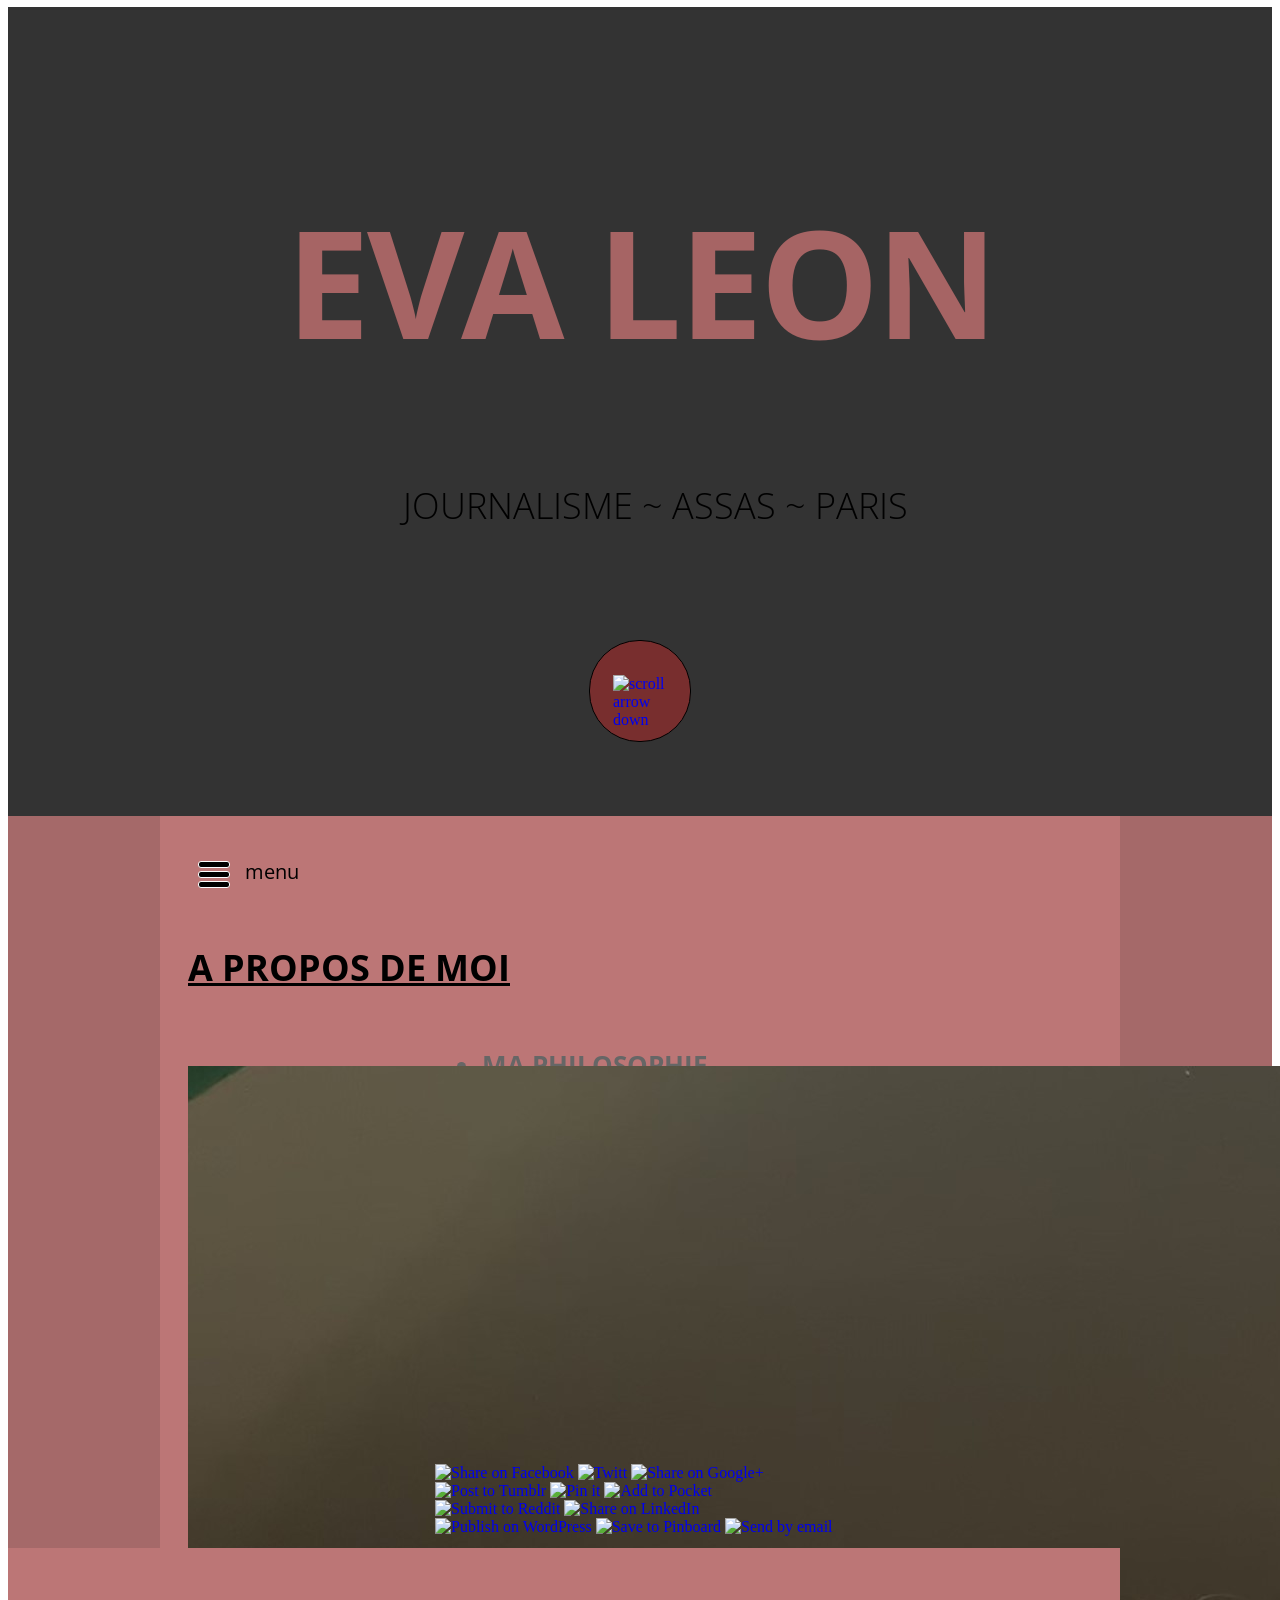
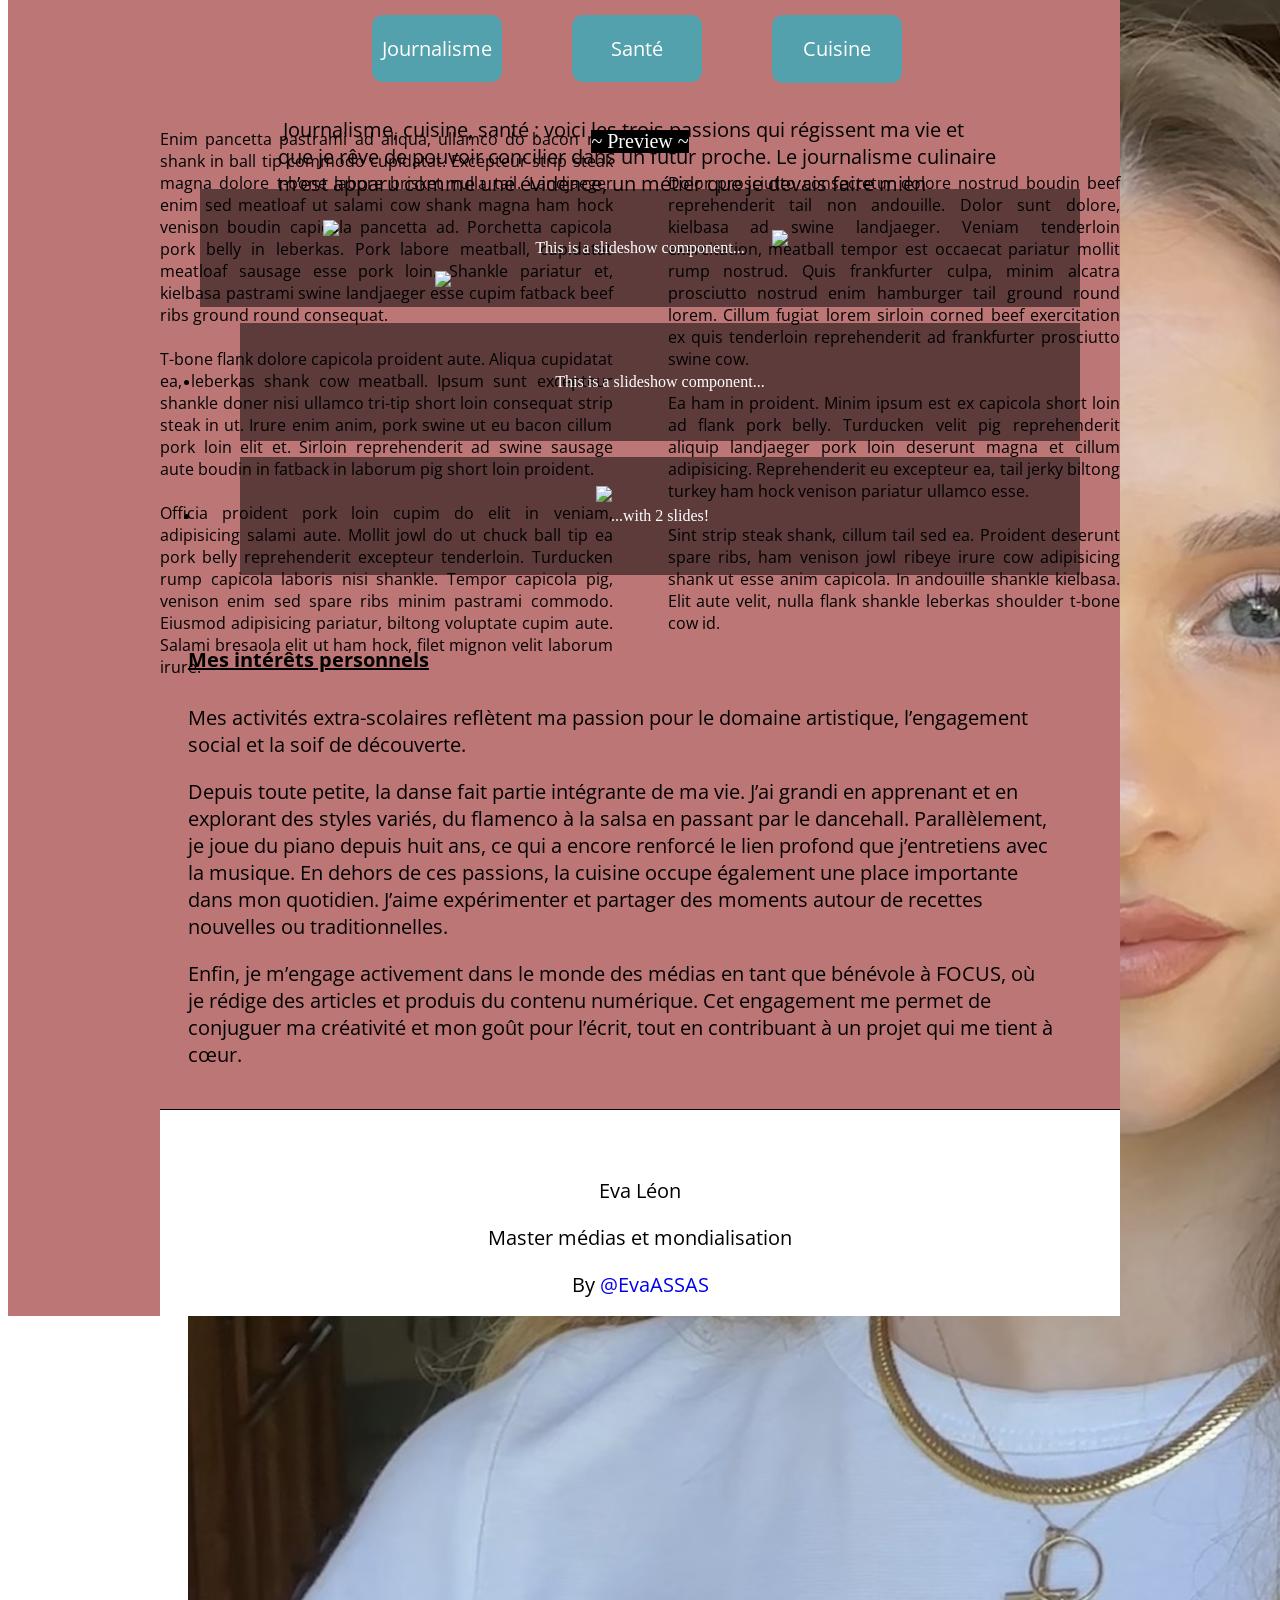
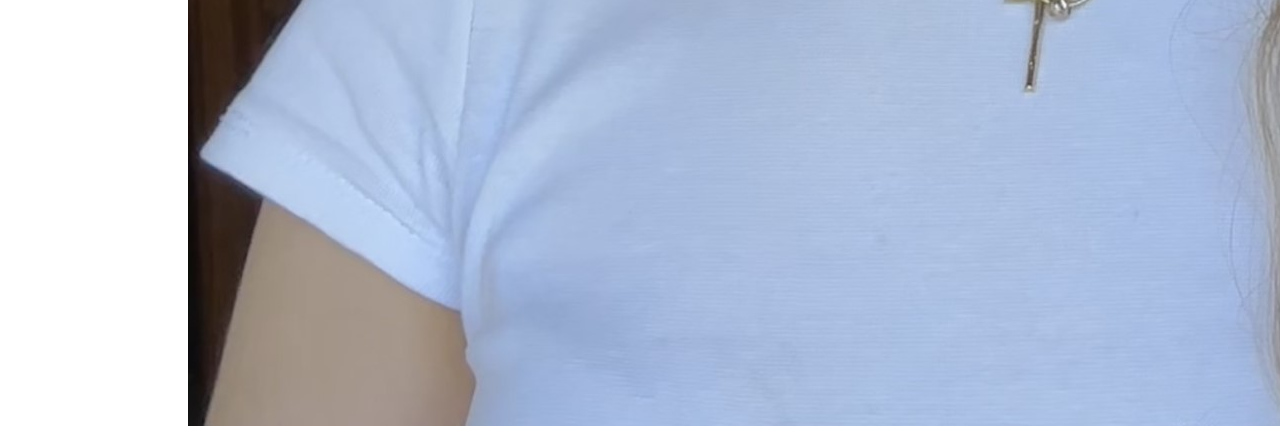
==== commit 6d614bc7: "Batch update" ====
--- a/editable.html
+++ b/editable.html
@@ -15,7 +15,7 @@
 
     <style class="silex-style">body, html {scroll-behavior: smooth;}.hero {min-height: 90vh;}.heading1 {text-shadow: 2px -2px 5px rgba(0, 0, 0, 0.75);}.button.page-link-active {background-color: #da5746;}</style>
     <script type="text/javascript" class="silex-script"></script>
-    <style class="silex-inline-styles">.body-initial {background-color: rgba(255,255,255,1); position: static;}.silex-id-1489143154958-1 {background-image: url(https://images.unsplash.com/photo-1428908728789-d2de25dbd4e2?crop=entropy&cs=tinysrgb&fit=max&fm=jpg&ixid=M3wzNDc5fDB8MXxzZWFyY2h8NHx8bmF0dXJlfGVufDB8fHx8MTczNjc3NzQ1OHww&ixlib=rb-4.0.3&q=80&w=1080); background-position: center center; background-size: cover; background-repeat: no-repeat; background-color: rgba(51,51,51,1); position: static; margin-top: -1px;}.silex-id-1489143154957-0 {background-color: transparent; position: relative; margin-left: auto; margin-right: auto; display: flex; flex-direction: column; align-items: center; justify-content: space-evenly;}.silex-id-1440793860642-0 {width: 960px; background-color: transparent; border-top-left-radius: 5px; border-top-right-radius: 5px; border-bottom-right-radius: 5px; border-bottom-left-radius: 5px; border-top-width: 0px; border-right-width: 0px; border-bottom-width: 0px; border-left-width: 0px; border-top-style: solid; border-right-style: solid; border-bottom-style: solid; border-left-style: solid; min-height: 405px; position: static;}.silex-id-1440798151836-0 {width: 100px; top: 633px; left: 443px; background-color: rgba(204,40,40,0.45098039215686275); border-top-left-radius: 50px; border-top-right-radius: 50px; border-bottom-right-radius: 50px; border-bottom-left-radius: 50px; border-top-width: 1px; border-right-width: 1px; border-bottom-width: 1px; border-left-width: 1px; border-top-style: solid; border-right-style: solid; border-bottom-style: solid; border-left-style: solid; border-top-color: rgb(0, 0, 0); border-right-color: rgb(0, 0, 0); border-bottom-color: rgb(0, 0, 0); border-left-color: rgb(0, 0, 0); min-height: 100px; position: static; display: flex; align-items: center; justify-content: center;}.silex-id-1484954814876-0 {width: 54px; top: 37px; left: 23px; height: 33px; position: static;}.silex-id-1489143327627-3 {background-color: rgba(170,110,110,1); position: static; margin-top: -1px;}.silex-id-1489143327626-2 {background-color: rgba(188,118,118,1); min-height: 733px; position: relative; margin-left: auto; margin-right: auto;}.silex-id-1440798996856-3 {width: 489px; top: 91px; left: 28px; min-height: 121px; position: absolute;}.silex-id-1440799193140-4 {width: 678px; top: 205.00001525878906px; left: 282.00001019239426px; min-height: 347px; position: absolute;}.silex-id-1489143528708-7 {position: static; margin-top: -1px; background-color: rgba(188,118,118,1);}.silex-id-1489143528708-6 {background-color: rgba(188,118,118,1); min-height: 1163px; position: relative; margin-left: auto; margin-right: auto;}.silex-id-1440800306868-7 {width: 130px; top: 67px; left: 212px; background-color: rgb(83, 161, 173); border-top-left-radius: 11px; border-top-right-radius: 11px; border-bottom-right-radius: 11px; border-bottom-left-radius: 11px; min-height: 40px; position: absolute;}.silex-id-1440800468283-8 {width: 130px; top: 67px; left: 412px; background-color: rgb(83, 161, 173); border-top-left-radius: 11px; border-top-right-radius: 11px; border-bottom-right-radius: 11px; border-bottom-left-radius: 11px; min-height: 40px; position: absolute;}.silex-id-1440800509589-9 {width: 130px; top: 67px; left: 612px; background-color: rgb(83, 161, 173); border-top-left-radius: 11px; border-top-right-radius: 11px; border-bottom-right-radius: 11px; border-bottom-left-radius: 11px; min-height: 68px; position: absolute;}.silex-id-1440801309675-13 {width: 960px; top: 180px; left: 0px; min-height: 960px; position: absolute;}.silex-id-1492792986749-1 {height: 979px; width: 960px; background-color: transparent; top: 162px; left: 0px; position: absolute;}.silex-id-1489143627408-9 {position: static; margin-top: -1px; background-color: rgba(188,118,118,1);}.silex-id-1489143627407-8 {background-color: rgb(255, 255, 255); min-height: 205.90625px; position: relative; margin-left: auto; margin-right: auto;}.silex-id-1440801730160-14 {width: 960px; top: -0.958343505859375px; left: 0.33374786376953125px; border-top-width: 1px; border-right-width: 0px; border-bottom-width: 0px; border-left-width: 0px; border-top-style: solid; border-right-style: solid; border-bottom-style: solid; border-left-style: solid; min-height: 264px; position: absolute;}.silex-id-1736776984574-1 {width: 212px; height: 282px; position: absolute; top: 250px; left: 28px;}.silex-id-1736777650113-2 {width: 719px; min-height: 750px; position: absolute; top: 147.9375px; left: 117.6049575805664px;}.silex-id-1736777684787-3 {width: 33px; min-height: 27px; position: absolute; background-color: transparent; top: 45px; left: 37.989601135253906px;}.silex-id-1736777704322-4 {width: 100px; min-height: 100px; position: absolute; top: -0.2178497314453125px; left: 85px;}.silex-id-1736777885756-5 {width: 400px; min-height: 50px; background-color: transparent; position: absolute; top: 631.9895935058594px; left: 275px;}.silex-id-1736778031566-6 {width: 400px; min-height: 100px; background-color: transparent; position: absolute; top: -0.22900390625px; left: 436.3333206176758px;}.silex-id-1736778082860-7 {width: 425px; height: 258px; position: absolute; top: 323px; left: 275px;}.silex-id-1736778751303-0 {width: 492px; min-height: 122px; position: absolute; top: 678px; left: 27.927226543426514px;}.silex-id-1736778837752-1 {width: 865px; min-height: 703px; position: absolute; top: 689px; left: 27.677043914794922px;}.silex-id-1736780481641-13 {width: 100px; height: 100px; position: absolute;}.silex-id-1736780709070-14 {width: 162px; height: 194px; position: absolute; top: 272px; left: 162.98959350585938px;}.silex-id-1736780729055-15 {width: 136px; height: 166px; position: absolute; top: 538px; left: 436.001953125px;}.silex-id-1736780767486-16 {width: 255px; height: 170px; position: absolute; top: 281.6354179382324px; left: 612px;}@media only screen and (max-width: 480px) {.silex-id-1489143154957-0 {top: 0px; left: 12px; width: 445px;}.silex-id-1440793860642-0 {top: 75px; left: 11px; width: 423px; min-height: 558px;}.silex-id-1440798151836-0 {width: 70px; min-height: 70px;}.silex-id-1489143327627-3 {top: 1020px; left: 0px;}.silex-id-1489143327626-2 {min-height: 1014px;}.silex-id-1489143528708-7 {top: 6167px; left: 0px;}.silex-id-1489143528708-6 {min-height: 472px;}.silex-id-1440801309675-13 {top: 195px; left: 11px; width: 423px; min-height: 2525px;}}</style>
+    <style class="silex-inline-styles">.body-initial {background-color: rgba(255,255,255,1); position: static;}.silex-id-1489143154958-1 {background-image: url(https://images.unsplash.com/photo-1428908728789-d2de25dbd4e2?crop=entropy&cs=tinysrgb&fit=max&fm=jpg&ixid=M3wzNDc5fDB8MXxzZWFyY2h8NHx8bmF0dXJlfGVufDB8fHx8MTczNjc3NzQ1OHww&ixlib=rb-4.0.3&q=80&w=1080); background-position: center center; background-size: cover; background-repeat: no-repeat; background-color: rgba(51,51,51,1); position: static; margin-top: -1px;}.silex-id-1489143154957-0 {background-color: transparent; position: relative; margin-left: auto; margin-right: auto; display: flex; flex-direction: column; align-items: center; justify-content: space-evenly;}.silex-id-1440793860642-0 {width: 960px; background-color: transparent; border-top-left-radius: 5px; border-top-right-radius: 5px; border-bottom-right-radius: 5px; border-bottom-left-radius: 5px; border-top-width: 0px; border-right-width: 0px; border-bottom-width: 0px; border-left-width: 0px; border-top-style: solid; border-right-style: solid; border-bottom-style: solid; border-left-style: solid; min-height: 405px; position: static;}.silex-id-1440798151836-0 {width: 100px; top: 633px; left: 443px; background-color: rgba(204,40,40,0.45098039215686275); border-top-left-radius: 50px; border-top-right-radius: 50px; border-bottom-right-radius: 50px; border-bottom-left-radius: 50px; border-top-width: 1px; border-right-width: 1px; border-bottom-width: 1px; border-left-width: 1px; border-top-style: solid; border-right-style: solid; border-bottom-style: solid; border-left-style: solid; border-top-color: rgb(0, 0, 0); border-right-color: rgb(0, 0, 0); border-bottom-color: rgb(0, 0, 0); border-left-color: rgb(0, 0, 0); min-height: 100px; position: static; display: flex; align-items: center; justify-content: center;}.silex-id-1484954814876-0 {width: 54px; top: 37px; left: 23px; height: 33px; position: static;}.silex-id-1489143327627-3 {background-color: rgba(165,105,105,1); position: static; margin-top: -1px;}.silex-id-1489143327626-2 {background-color: rgba(188,118,118,1); min-height: 733px; position: relative; margin-left: auto; margin-right: auto;}.silex-id-1440798996856-3 {width: 489px; top: 91px; left: 28px; min-height: 121px; position: absolute;}.silex-id-1440799193140-4 {width: 678px; top: 205.00001525878906px; left: 282.00001019239426px; min-height: 347px; position: absolute;}.silex-id-1489143528708-7 {position: static; margin-top: -1px; background-color: rgba(188,118,118,1);}.silex-id-1489143528708-6 {background-color: rgba(188,118,118,1); min-height: 1163px; position: relative; margin-left: auto; margin-right: auto;}.silex-id-1440800306868-7 {width: 130px; top: 67px; left: 212px; background-color: rgb(83, 161, 173); border-top-left-radius: 11px; border-top-right-radius: 11px; border-bottom-right-radius: 11px; border-bottom-left-radius: 11px; min-height: 40px; position: absolute;}.silex-id-1440800468283-8 {width: 130px; top: 67px; left: 412px; background-color: rgb(83, 161, 173); border-top-left-radius: 11px; border-top-right-radius: 11px; border-bottom-right-radius: 11px; border-bottom-left-radius: 11px; min-height: 40px; position: absolute;}.silex-id-1440800509589-9 {width: 130px; top: 67px; left: 612px; background-color: rgb(83, 161, 173); border-top-left-radius: 11px; border-top-right-radius: 11px; border-bottom-right-radius: 11px; border-bottom-left-radius: 11px; min-height: 68px; position: absolute;}.silex-id-1440801309675-13 {width: 960px; top: 180px; left: 0px; min-height: 960px; position: absolute;}.silex-id-1492792986749-1 {height: 979px; width: 960px; background-color: transparent; top: 162px; left: 0px; position: absolute;}.silex-id-1489143627408-9 {position: static; margin-top: -1px; background-color: rgba(188,118,118,1);}.silex-id-1489143627407-8 {background-color: rgb(255, 255, 255); min-height: 205.90625px; position: relative; margin-left: auto; margin-right: auto;}.silex-id-1440801730160-14 {width: 960px; top: -0.958343505859375px; left: 0.33374786376953125px; border-top-width: 1px; border-right-width: 0px; border-bottom-width: 0px; border-left-width: 0px; border-top-style: solid; border-right-style: solid; border-bottom-style: solid; border-left-style: solid; min-height: 264px; position: absolute;}.silex-id-1736776984574-1 {width: 212px; height: 282px; position: absolute; top: 250px; left: 28px;}.silex-id-1736777650113-2 {width: 719px; min-height: 750px; position: absolute; top: 147.9375px; left: 117.6049575805664px;}.silex-id-1736777684787-3 {width: 33px; min-height: 27px; position: absolute; background-color: transparent; top: 45px; left: 37.989601135253906px;}.silex-id-1736777704322-4 {width: 100px; min-height: 100px; position: absolute; top: -0.2178497314453125px; left: 85px;}.silex-id-1736777885756-5 {width: 400px; min-height: 50px; background-color: transparent; position: absolute; top: 631.9895935058594px; left: 275px;}.silex-id-1736778031566-6 {width: 400px; min-height: 100px; background-color: transparent; position: absolute; top: -0.22900390625px; left: 436.3333206176758px;}.silex-id-1736778082860-7 {width: 425px; height: 258px; position: absolute; top: 323px; left: 275px;}.silex-id-1736778751303-0 {width: 492px; min-height: 122px; position: absolute; top: 678px; left: 27.927226543426514px;}.silex-id-1736778837752-1 {width: 865px; min-height: 703px; position: absolute; top: 689px; left: 27.677043914794922px;}.silex-id-1736780481641-13 {width: 100px; height: 100px; position: absolute;}.silex-id-1736780709070-14 {width: 162px; height: 194px; position: absolute; top: 272px; left: 162.98959350585938px;}.silex-id-1736780729055-15 {width: 136px; height: 166px; position: absolute; top: 538px; left: 436.001953125px;}.silex-id-1736780767486-16 {width: 255px; height: 170px; position: absolute; top: 281.6354179382324px; left: 612px;}@media only screen and (max-width: 480px) {.silex-id-1489143154957-0 {top: 0px; left: 12px; width: 445px;}.silex-id-1440793860642-0 {top: 75px; left: 11px; width: 423px; min-height: 558px;}.silex-id-1440798151836-0 {width: 70px; min-height: 70px;}.silex-id-1489143327627-3 {top: 1020px; left: 0px;}.silex-id-1489143327626-2 {min-height: 1014px;}.silex-id-1489143528708-7 {top: 6167px; left: 0px;}.silex-id-1489143528708-6 {min-height: 472px;}.silex-id-1440801309675-13 {top: 195px; left: 11px; width: 423px; min-height: 2525px;}}</style>
 
 
 
